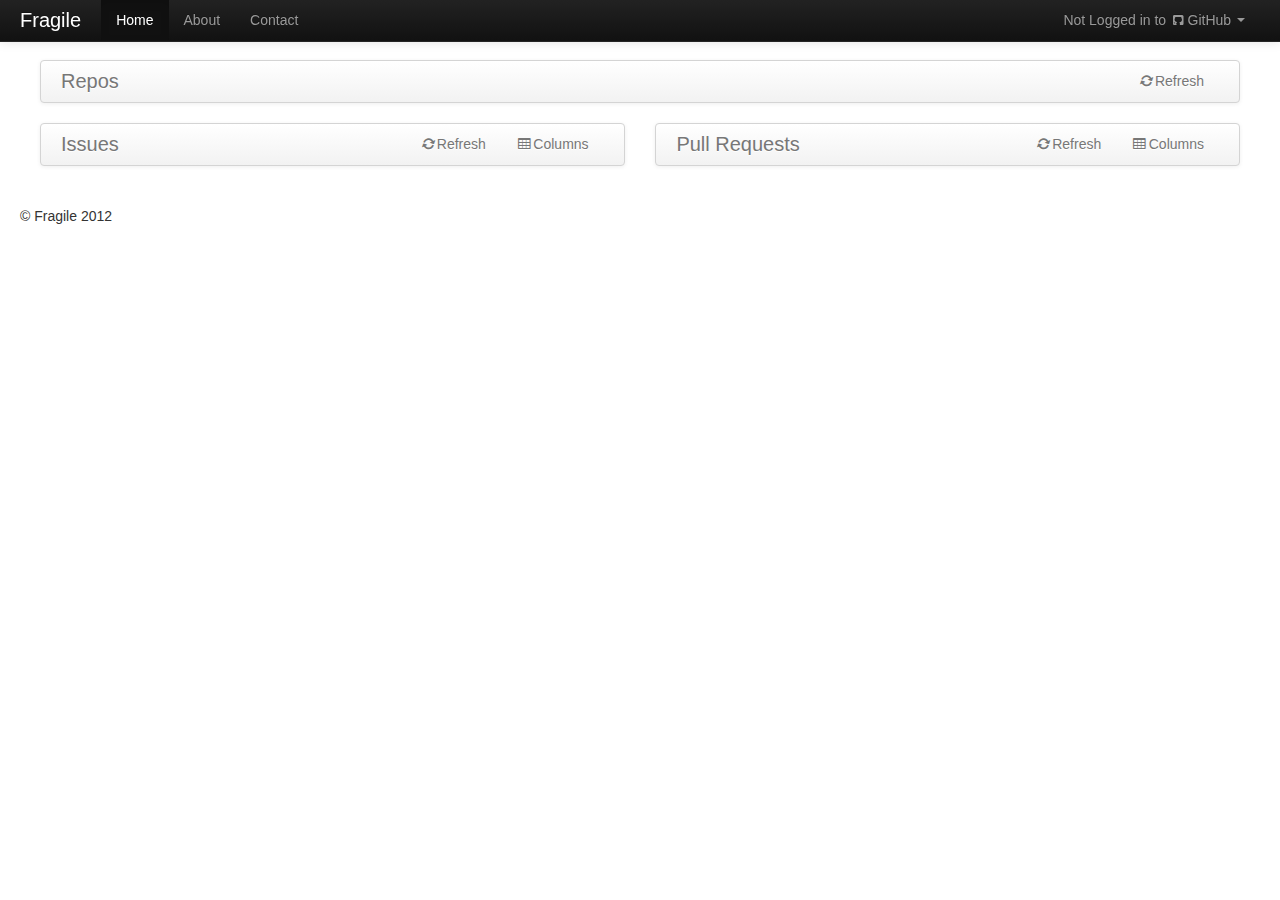
==== index.html @ 081d8a94 "first build that works, maybe" ====
<!DOCTYPE html>
<html lang="en">
  <head>
    <meta charset="utf-8">
    <title>Fragile</title>
    <meta name="viewport" content="width=device-width, initial-scale=1.0">
    <meta name="description" content="">
    <meta name="author" content="">
    
        <link rel="stylesheet" href="./css/fragile-min.css"/>
    
    <link rel="shortcut icon" href="static/favicon.png"/>

    <!-- Le HTML5 shim, for IE6-8 support of HTML5 elements -->
    <!--[if lt IE 9]>
      <script src="http://html5shim.googlecode.com/svn/trunk/html5.js"></script>
    <![endif]-->
  </head>

  <body>
<div class="navbar navbar-inverse navbar-fixed-top">
  <div class="navbar-inner">
    <div class="container-fluid">
      <a class="btn btn-navbar" data-toggle="collapse" data-target=".nav-collapse">
        <span class="icon-bar"></span>
        <span class="icon-bar"></span>
        <span class="icon-bar"></span>
      </a>
      <a class="brand title from_config" href="#"></a>
      <div class="nav-collapse collapse">
        <ul class="nav pull-right">
          <li class="dropdown">
              <a href="#" class="dropdown-toggle" data-toggle="dropdown">
                <span class="loggedin nope">
                  Not Logged in to <i class="icon-github-sign"></i>GitHub
                </span>
                <span class="loggedin yep">
                  <img class="avatar me" height="16" width="16"/>
                  <b class="me username">username</b>
                </span>
                <b class="caret"></b>
              </a>
              <ul class="dropdown-menu">
                <li class="loggedin nope action">
                  <a href="#" data-toggle="modal" data-target="#login">
                    Sign In
                  </a>
                </li>
                <li class="loggedin yep action">
                  <a href="#">Log Out</a>
                </li>
              </ul>
            </li>
        </ul>
        <ul class="nav">
          <li class="active"><a href="#">Home</a></li>
          <li><a href="#about">About</a></li>
          <li><a href="#contact">Contact</a></li>
        </ul>
      </div><!--/.nav-collapse -->
    </div>
  </div>
</div>

<div class="container-fluid">

<div class="container-fluid">
  <div class="row-fluid">
    <div id="repos" class="span12">
      <div class="navbar">
        <div class="navbar-inner">
          <a class="brand title" href="#repos" name="repos">Repos</a>
          <div class="brand file_path"></div>
          <ul class="nav pull-right">
            <li><a href="#" class="refresh">
              <i class="icon-refresh"></i>Refresh</a>
            </li>
          </ul>
        </div>
      </div>
      <div class="trees"></div>
    </div>
  </div>

  <div class="row-fluid">
    
    <div id="issues" class="span6">
      <div class="navbar">
        <div class="navbar-inner">
          <a class="brand" href="#issues" name="issues">
            Issues
          </a>
          <ul class="nav pull-right">
            <li>
              <a href="#" class="refresh">
                <i class="icon-refresh"></i>Refresh
              </a>
            </li>
            <li>
              <a href="#" class="columns" data-toggle="modal" data-target="#columns">
                <i class="icon-table"></i>Columns
              </a>
            </li>
          </ul>
        </div>
      </div>
      <table class="table table-condensed">
        <thead><tr></tr></thead>
        <tbody></tbody>
      </table>
    </div>
    
    <div id="pulls" class="span6">
      <div class="navbar">
        <div class="navbar-inner">
          <a class="brand" href="#pulls" name="pulls">
            Pull Requests
          </a>
          <ul class="nav pull-right">
            <li>
              <a href="#" class="refresh">
                <i class="icon-refresh"></i>Refresh
              </a>
            </li>
            <li>
              <a href="#" class="columns" data-toggle="modal" data-target="#columns">
                <i class="icon-table"></i>Columns
              </a>
            </li>
          </ul>
        </div>
      </div>
      <table class="table table-condensed">
        <thead><tr></tr></thead>
        <tbody></tbody>
      </table>
    </div>
    
  </div><!-- row -->
</div><!-- container -->


<!-- FORMS -->
  <div id="login" class="modal hide fade">
    <div class="modal-header">
      <button type="button" class="close" data-dismiss="modal" aria-hidden="true">&times;</button>
      <h3>Sign In to GitHub</h3>
    </div>
    <div class="modal-body">
      <p>Because this is just some JavaScript (and can't, therefore, store a 
         Client Secret), you'll have to log in with your GitHub username and 
         password. I am working on a backend OAuth authenticator that could be 
         deployed easily to Heroku or App Engine or something.
       
         <form class="form-inline">
           <input id="username" type="text" class="input-small" placeholder="Username">
           <input id="password" type="password" class="input-small" placeholder="Password">
         </form>
      </p>
    </div>
    <div class="modal-footer">
      <a href="#" class="btn" data-dismiss="modal">
        No, Thanks
      </a>
      <a href="#" class="btn btn-primary" data-dismiss="modal">
        <i class="icon-github"></i> Sign In
      </a>
    </div>
  </div>

  <div id="columns" class="modal hide fade">
    <div class="modal-header">
      <button type="button" class="close" data-dismiss="modal" aria-hidden="true">&times;</button>
      <h3>Columns for <span></span></h3>
    </div>
    <div class="modal-body">
      <table class="table">
        <thead>
          <tr>
            <th>Enabled</th>
            <th>Field</th>
            <th>Description<th>
          </tr>
        </thead>
        <tbody></tbody>
      </table>
    </div>
    <div class="modal-footer">
      <a href="#" class="btn" data-dismiss="modal">
        Cancel
      </a>
      <a href="#" class="btn btn-primary" data-dismiss="modal">
        <i class="icon-table"></i> Change
      </a>
    </div>
  </div>


  <footer>
    <p>&copy; <span class="from_config title"></span> 2012</p>
  </footer>
</div>
    
        <script type="text/javascript" src="./js/fragile-min.js"></script>
    
  </body>
  <!-- Font Awesome is licensed CC-BY-3.0: http://fortawesome.github.com/Font-Awesome -->
</html>
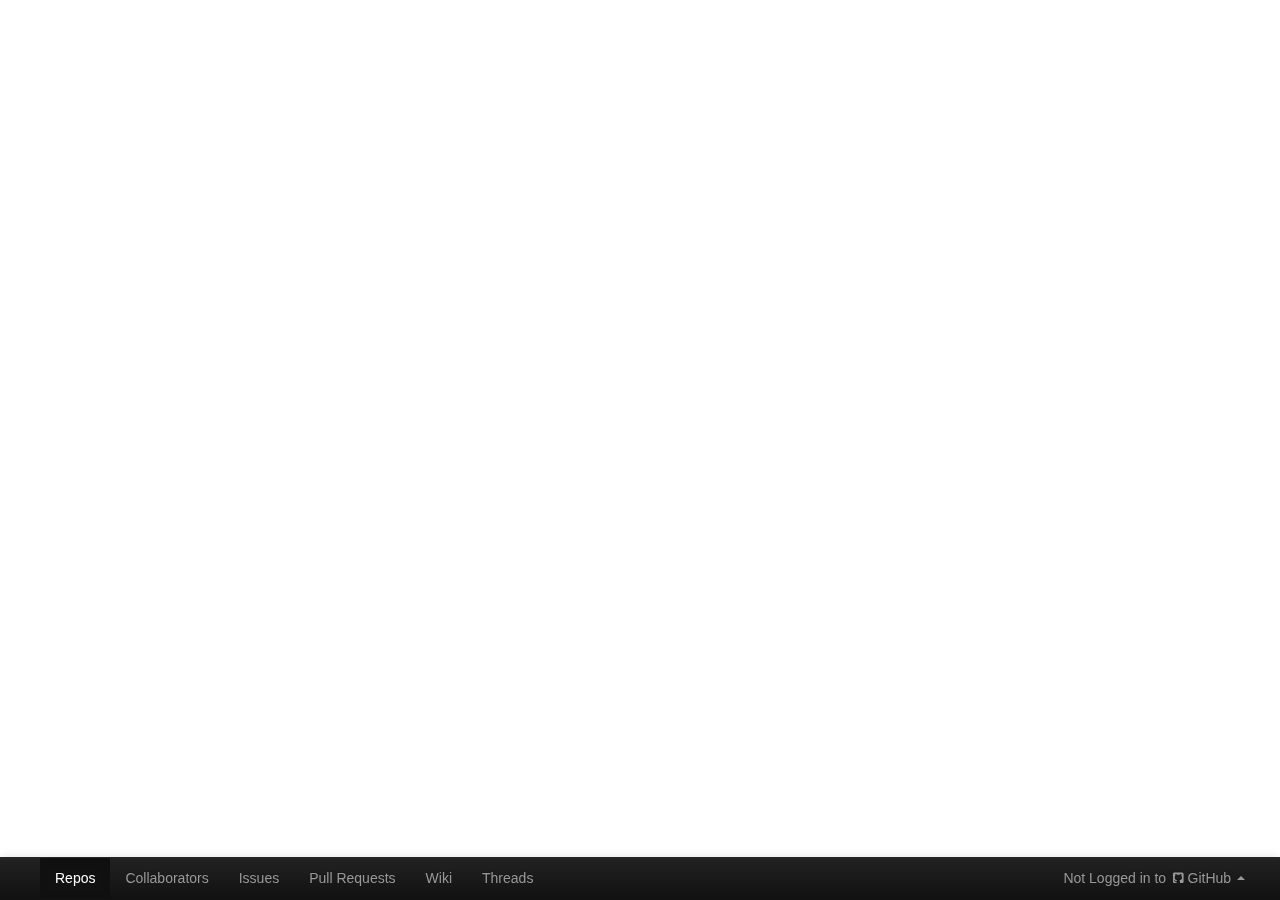
==== commit 46fc18c1: "generated from 6551c19b04f34975f67cbf8eeb39a95c3763919e" ====
--- a/index.html
+++ b/index.html
@@ -18,7 +18,7 @@
   </head>
 
   <body>
-<div class="navbar navbar-inverse navbar-fixed-top">
+<div class="navbar navbar-inverse navbar-fixed-bottom">
   <div class="navbar-inner">
     <div class="container-fluid">
       <a class="btn btn-navbar" data-toggle="collapse" data-target=".nav-collapse">
@@ -53,9 +53,12 @@
             </li>
         </ul>
         <ul class="nav">
-          <li class="active"><a href="#">Home</a></li>
-          <li><a href="#about">About</a></li>
-          <li><a href="#contact">Contact</a></li>
+          <li class="active"><a href="#repos">Repos</a></li>
+          <li><a href="#collaborators">Collaborators</a></li>
+          <li><a href="#issues">Issues</a></li>
+          <li><a href="#pr">Pull Requests</a></li>
+          <li><a href="#wiki" rel="tooltip" title="coming soon">Wiki</a></li>
+          <li><a href="#threads" rel="tooltip" title="coming soon">Threads</a></li>
         </ul>
       </div><!--/.nav-collapse -->
     </div>
@@ -63,7 +66,8 @@
 </div>
 
 <div class="container-fluid">
-
+<div id="landing"></div>
+<div id="app">
 <div class="container-fluid">
   <div class="row-fluid">
     <div id="repos" class="span12">
@@ -138,7 +142,7 @@
     
   </div><!-- row -->
 </div><!-- container -->
-
+</div></div>
 
 <!-- FORMS -->
   <div id="login" class="modal hide fade">
@@ -194,15 +198,15 @@
       </a>
     </div>
   </div>
-
-
-  <footer>
-    <p>&copy; <span class="from_config title"></span> 2012</p>
-  </footer>
 </div>
     
         <script type="text/javascript" src="./js/fragile-min.js"></script>
     
+    <script type="text/javascript">
+      ;(function(){
+        // fire it up
+        fragile("./").init();
+      }).call(this);
+    </script>
   </body>
-  <!-- Font Awesome is licensed CC-BY-3.0: http://fortawesome.github.com/Font-Awesome -->
 </html>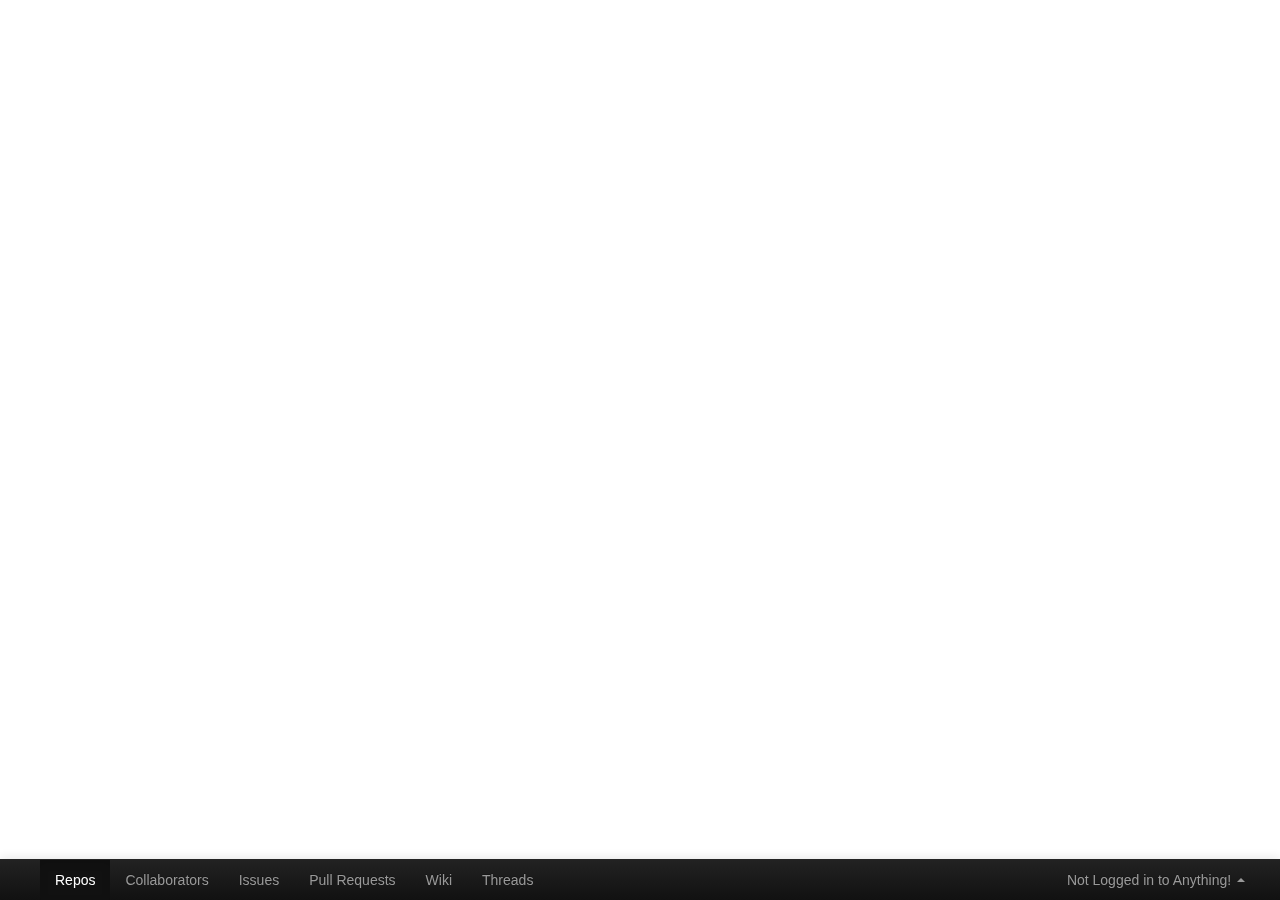
==== commit 738f8aab: "Automated build of fragile@fcb769897c1a6ca6f621d015d8c9dbe917ebb8a1" ====
--- a/index.html
+++ b/index.html
@@ -7,9 +7,8 @@
     <meta name="description" content="">
     <meta name="author" content="">
     
-        <link rel="stylesheet" href="./css/fragile-min.css"/>
-    
-    <link rel="shortcut icon" href="static/favicon.png"/>
+        <link rel="stylesheet" href="./fragile-min.css?1882f51b"/>
+    
 
     <!-- Le HTML5 shim, for IE6-8 support of HTML5 elements -->
     <!--[if lt IE 9]>
@@ -29,25 +28,47 @@
       <a class="brand title from_config" href="#"></a>
       <div class="nav-collapse collapse">
         <ul class="nav pull-right">
-          <li class="dropdown">
+          <li class="dropdown dropup">
               <a href="#" class="dropdown-toggle" data-toggle="dropdown">
                 <span class="loggedin nope">
-                  Not Logged in to <i class="icon-github-sign"></i>GitHub
+                  Not Logged in to Anything!
                 </span>
+                <div class="loggedin trying progress progress-striped active">
+                  <div class="bar" style="width: 100%;"></div>
+                </div>
                 <span class="loggedin yep">
-                  <img class="avatar me" height="16" width="16"/>
+                  <img src="" class="avatar me" height="16" width="16"/>
                   <b class="me username">username</b>
                 </span>
                 <b class="caret"></b>
               </a>
               <ul class="dropdown-menu">
-                <li class="loggedin nope action">
-                  <a href="#" data-toggle="modal" data-target="#login">
-                    Sign In
+                <li class="dropdown-submenu pull-left">
+                  <a href="#">
+                    <i class="icon-github-sign"></i>GitHub
                   </a>
-                </li>
-                <li class="loggedin yep action">
-                  <a href="#">Log Out</a>
+                  <ul class="dropdown-menu">
+                    <li class="loggedin nope action">
+                      <a href="#" data-toggle="modal" data-target="#login" data-method="basic">
+                        Basic Sign In
+                        <span class="label label-warning">Less Secure</label>
+                      </a>
+                    </li>
+                    <li class="loggedin nope">
+                      <a href="#" id="oauth-login">
+                        OAuth Sign In
+                        <span class="label label-info">More Secure</label>
+                      </a>
+                    </li>
+                    <li>
+                      <a href="#" id="forget-oauth">
+                        Forget OAuth Tokens
+                      </a>
+                    </li>
+                    <li class="loggedin yep action">
+                      <a href="#">Log Out</a>
+                    </li>
+                  </ul>
                 </li>
               </ul>
             </li>
@@ -199,11 +220,15 @@
     </div>
   </div>
 </div>
-    
-        <script type="text/javascript" src="./js/fragile-min.js"></script>
+    <!-- jquery breaks compression method, apparently -->
+    <script type="text/javascript" src="./jquery-1.8.3.min.js"></script>
+    
+    <script type="text/javascript" src="./fragile-min.js?85dc5494"></script>
+    
     
     <script type="text/javascript">
       ;(function(){
+        fragile.GH = {CLIENT_ID: "7ab73a402a063026a261"};
         // fire it up
         fragile("./").init();
       }).call(this);
--- a/fragile-min.css
+++ b/fragile-min.css
@@ -0,0 +1 @@
+.clearfix:before,.clearfix:after{display:table;content:"";line-height:0}.clearfix:after{clear:both}.hide-text{font:0/0 a;color:transparent;text-shadow:none;background-color:transparent;border:0}.input-block-level{display:block;width:100%;min-height:30px;-webkit-box-sizing:border-box;-moz-box-sizing:border-box;box-sizing:border-box}article,aside,details,figcaption,figure,footer,header,hgroup,nav,section{display:block}audio,canvas,video{display:inline-block}audio:not([controls]){display:none}html{font-size:100%;-webkit-text-size-adjust:100%;-ms-text-size-adjust:100%}a:focus{outline:thin dotted #333;outline:5px auto -webkit-focus-ring-color;outline-offset:-2px}a:hover,a:active{outline:0}sub,sup{position:relative;font-size:75%;line-height:0;vertical-align:baseline}sup{top:-.5em}sub{bottom:-.25em}img{max-width:100%;width:auto;height:auto;vertical-align:middle;border:0;-ms-interpolation-mode:bicubic}#map_canvas img,.google-maps img{max-width:none}button,input,select,textarea{margin:0;font-size:100%;vertical-align:middle}button,input{line-height:normal}button::-moz-focus-inner,input::-moz-focus-inner{padding:0;border:0}button,html input[type="button"],input[type="reset"],input[type="submit"]{-webkit-appearance:button;cursor:pointer}input[type="search"]{-webkit-box-sizing:content-box;-moz-box-sizing:content-box;box-sizing:content-box;-webkit-appearance:textfield}input[type="search"]::-webkit-search-decoration,input[type="search"]::-webkit-search-cancel-button{-webkit-appearance:none}textarea{overflow:auto;vertical-align:top}body{margin:0;font-family:"Helvetica Neue",Helvetica,Arial,sans-serif;font-size:14px;line-height:20px;color:#333;background-color:#fff}a{color:#08c;text-decoration:none}a:hover{color:#005580;text-decoration:underline}.img-rounded{-webkit-border-radius:6px;-moz-border-radius:6px;border-radius:6px}.img-polaroid{padding:4px;background-color:#fff;border:1px solid #ccc;border:1px solid rgba(0,0,0,.2);-webkit-box-shadow:0 1px 3px rgba(0,0,0,.1);-moz-box-shadow:0 1px 3px rgba(0,0,0,.1);box-shadow:0 1px 3px rgba(0,0,0,.1)}.img-circle{-webkit-border-radius:500px;-moz-border-radius:500px;border-radius:500px}.row{margin-left:-20px}.row:before,.row:after{display:table;content:"";line-height:0}.row:after{clear:both}[class*="span"]{float:left;min-height:1px;margin-left:20px}.container,.navbar-static-top .container,.navbar-fixed-top .container,.navbar-fixed-bottom .container{width:940px}.span12{width:940px}.span11{width:860px}.span10{width:780px}.span9{width:700px}.span8{width:620px}.span7{width:540px}.span6{width:460px}.span5{width:380px}.span4{width:300px}.span3{width:220px}.span2{width:140px}.span1{width:60px}.offset12{margin-left:980px}.offset11{margin-left:900px}.offset10{margin-left:820px}.offset9{margin-left:740px}.offset8{margin-left:660px}.offset7{margin-left:580px}.offset6{margin-left:500px}.offset5{margin-left:420px}.offset4{margin-left:340px}.offset3{margin-left:260px}.offset2{margin-left:180px}.offset1{margin-left:100px}.row-fluid{width:100%}.row-fluid:before,.row-fluid:after{display:table;content:"";line-height:0}.row-fluid:after{clear:both}.row-fluid [class*="span"]{display:block;width:100%;min-height:30px;-webkit-box-sizing:border-box;-moz-box-sizing:border-box;box-sizing:border-box;float:left;margin-left:2.12765957447%}.row-fluid [class*="span"]:first-child{margin-left:0}.row-fluid .controls-row [class*="span"]+[class*="span"]{margin-left:2.12765957447%}.row-fluid .span12{width:100%}.row-fluid .span11{width:91.4893617021%}.row-fluid .span10{width:82.9787234043%}.row-fluid .span9{width:74.4680851064%}.row-fluid .span8{width:65.9574468085%}.row-fluid .span7{width:57.4468085106%}.row-fluid .span6{width:48.9361702128%}.row-fluid .span5{width:40.4255319149%}.row-fluid .span4{width:31.914893617%}.row-fluid .span3{width:23.4042553191%}.row-fluid .span2{width:14.8936170213%}.row-fluid .span1{width:6.3829787234%}.row-fluid .offset12{margin-left:104.255319149%}.row-fluid .offset12:first-child{margin-left:102.127659574%}.row-fluid .offset11{margin-left:95.7446808511%}.row-fluid .offset11:first-child{margin-left:93.6170212766%}.row-fluid .offset10{margin-left:87.2340425532%}.row-fluid .offset10:first-child{margin-left:85.1063829787%}.row-fluid .offset9{margin-left:78.7234042553%}.row-fluid .offset9:first-child{margin-left:76.5957446809%}.row-fluid .offset8{margin-left:70.2127659574%}.row-fluid .offset8:first-child{margin-left:68.085106383%}.row-fluid .offset7{margin-left:61.7021276596%}.row-fluid .offset7:first-child{margin-left:59.5744680851%}.row-fluid .offset6{margin-left:53.1914893617%}.row-fluid .offset6:first-child{margin-left:51.0638297872%}.row-fluid .offset5{margin-left:44.6808510638%}.row-fluid .offset5:first-child{margin-left:42.5531914894%}.row-fluid .offset4{margin-left:36.170212766%}.row-fluid .offset4:first-child{margin-left:34.0425531915%}.row-fluid .offset3{margin-left:27.6595744681%}.row-fluid .offset3:first-child{margin-left:25.5319148936%}.row-fluid .offset2{margin-left:19.1489361702%}.row-fluid .offset2:first-child{margin-left:17.0212765957%}.row-fluid .offset1{margin-left:10.6382978723%}.row-fluid .offset1:first-child{margin-left:8.51063829787%}[class*="span"].hide,.row-fluid [class*="span"].hide{display:none}[class*="span"].pull-right,.row-fluid [class*="span"].pull-right{float:right}.container{margin-right:auto;margin-left:auto}.container:before,.container:after{display:table;content:"";line-height:0}.container:after{clear:both}.container-fluid{padding-right:20px;padding-left:20px}.container-fluid:before,.container-fluid:after{display:table;content:"";line-height:0}.container-fluid:after{clear:both}p{margin:0 0 10px}.lead{margin-bottom:20px;font-size:21px;font-weight:200;line-height:30px}small{font-size:85%}strong{font-weight:bold}em{font-style:italic}cite{font-style:normal}.muted{color:#999}.text-warning{color:#c09853}a.text-warning:hover{color:#a47e3c}.text-error{color:#b94a48}a.text-error:hover{color:#953b39}.text-info{color:#3a87ad}a.text-info:hover{color:#2d6987}.text-success{color:#468847}a.text-success:hover{color:#356635}h1,h2,h3,h4,h5,h6{margin:10px 0;font-family:inherit;font-weight:bold;line-height:20px;color:inherit;text-rendering:optimizelegibility}h1 small,h2 small,h3 small,h4 small,h5 small,h6 small{font-weight:normal;line-height:1;color:#999}h1,h2,h3{line-height:40px}h1{font-size:38.5px}h2{font-size:31.5px}h3{font-size:24.5px}h4{font-size:17.5px}h5{font-size:14px}h6{font-size:11.9px}h1 small{font-size:24.5px}h2 small{font-size:17.5px}h3 small{font-size:14px}h4 small{font-size:14px}.page-header{padding-bottom:9px;margin:20px 0 30px;border-bottom:1px solid #eee}ul,ol{padding:0;margin:0 0 10px 25px}ul ul,ul ol,ol ol,ol ul{margin-bottom:0}li{line-height:20px}ul.unstyled,ol.unstyled{margin-left:0;list-style:none}dl{margin-bottom:20px}dt,dd{line-height:20px}dt{font-weight:bold}dd{margin-left:10px}.dl-horizontal:before,.dl-horizontal:after{display:table;content:"";line-height:0}.dl-horizontal:after{clear:both}.dl-horizontal dt{float:left;width:160px;clear:left;text-align:right;overflow:hidden;text-overflow:ellipsis;white-space:nowrap}.dl-horizontal dd{margin-left:180px}hr{margin:20px 0;border:0;border-top:1px solid #eee;border-bottom:1px solid #fff}abbr[title],abbr[data-original-title]{cursor:help;border-bottom:1px dotted #999}abbr.initialism{font-size:90%;text-transform:uppercase}blockquote{padding:0 0 0 15px;margin:0 0 20px;border-left:5px solid #eee}blockquote p{margin-bottom:0;font-size:16px;font-weight:300;line-height:25px}blockquote small{display:block;line-height:20px;color:#999}blockquote small:before{content:"— "}blockquote.pull-right{float:right;padding-right:15px;padding-left:0;border-right:5px solid #eee;border-left:0}blockquote.pull-right p,blockquote.pull-right small{text-align:right}blockquote.pull-right small:before{content:""}blockquote.pull-right small:after{content:" —"}q:before,q:after,blockquote:before,blockquote:after{content:""}address{display:block;margin-bottom:20px;font-style:normal;line-height:20px}code,pre{padding:0 3px 2px;font-family:Monaco,Menlo,Consolas,"Courier New",monospace;font-size:12px;color:#333;-webkit-border-radius:3px;-moz-border-radius:3px;border-radius:3px}code{padding:2px 4px;color:#d14;background-color:#f7f7f9;border:1px solid #e1e1e8}pre{display:block;padding:9.5px;margin:0 0 10px;font-size:13px;line-height:20px;word-break:break-all;word-wrap:break-word;white-space:pre;white-space:pre-wrap;background-color:#f5f5f5;border:1px solid #ccc;border:1px solid rgba(0,0,0,.15);-webkit-border-radius:4px;-moz-border-radius:4px;border-radius:4px}pre.prettyprint{margin-bottom:20px}pre code{padding:0;color:inherit;background-color:transparent;border:0}.pre-scrollable{max-height:340px;overflow-y:scroll}.label,.badge{display:inline-block;padding:2px 4px;font-size:11.844px;font-weight:bold;line-height:14px;color:#fff;vertical-align:baseline;white-space:nowrap;text-shadow:0 -1px 0 rgba(0,0,0,.25);background-color:#999}.label{-webkit-border-radius:3px;-moz-border-radius:3px;border-radius:3px}.badge{padding-left:9px;padding-right:9px;-webkit-border-radius:9px;-moz-border-radius:9px;border-radius:9px}a.label:hover,a.badge:hover{color:#fff;text-decoration:none;cursor:pointer}.label-important,.badge-important{background-color:#b94a48}.label-important[href],.badge-important[href]{background-color:#953b39}.label-warning,.badge-warning{background-color:#f89406}.label-warning[href],.badge-warning[href]{background-color:#c67605}.label-success,.badge-success{background-color:#468847}.label-success[href],.badge-success[href]{background-color:#356635}.label-info,.badge-info{background-color:#3a87ad}.label-info[href],.badge-info[href]{background-color:#2d6987}.label-inverse,.badge-inverse{background-color:#333}.label-inverse[href],.badge-inverse[href]{background-color:#1a1a1a}.btn .label,.btn .badge{position:relative;top:-1px}.btn-mini .label,.btn-mini .badge{top:0}table{max-width:100%;background-color:transparent;border-collapse:collapse;border-spacing:0}.table{width:100%;margin-bottom:20px}.table th,.table td{padding:8px;line-height:20px;text-align:left;vertical-align:top;border-top:1px solid #ddd}.table th{font-weight:bold}.table thead th{vertical-align:bottom}.table caption+thead tr:first-child th,.table caption+thead tr:first-child td,.table colgroup+thead tr:first-child th,.table colgroup+thead tr:first-child td,.table thead:first-child tr:first-child th,.table thead:first-child tr:first-child td{border-top:0}.table tbody+tbody{border-top:2px solid #ddd}.table-condensed th,.table-condensed td{padding:4px 5px}.table-bordered{border:1px solid #ddd;border-collapse:separate;border-left:0;-webkit-border-radius:4px;-moz-border-radius:4px;border-radius:4px}.table-bordered th,.table-bordered td{border-left:1px solid #ddd}.table-bordered caption+thead tr:first-child th,.table-bordered caption+tbody tr:first-child th,.table-bordered caption+tbody tr:first-child td,.table-bordered colgroup+thead tr:first-child th,.table-bordered colgroup+tbody tr:first-child th,.table-bordered colgroup+tbody tr:first-child td,.table-bordered thead:first-child tr:first-child th,.table-bordered tbody:first-child tr:first-child th,.table-bordered tbody:first-child tr:first-child td{border-top:0}.table-bordered thead:first-child tr:first-child th:first-child,.table-bordered tbody:first-child tr:first-child td:first-child{-webkit-border-top-left-radius:4px;border-top-left-radius:4px;-moz-border-radius-topleft:4px}.table-bordered thead:first-child tr:first-child th:last-child,.table-bordered tbody:first-child tr:first-child td:last-child{-webkit-border-top-right-radius:4px;border-top-right-radius:4px;-moz-border-radius-topright:4px}.table-bordered thead:last-child tr:last-child th:first-child,.table-bordered tbody:last-child tr:last-child td:first-child,.table-bordered tfoot:last-child tr:last-child td:first-child{-webkit-border-radius:0 0 0 4px;-moz-border-radius:0 0 0 4px;border-radius:0 0 0 4px;-webkit-border-bottom-left-radius:4px;border-bottom-left-radius:4px;-moz-border-radius-bottomleft:4px}.table-bordered thead:last-child tr:last-child th:last-child,.table-bordered tbody:last-child tr:last-child td:last-child,.table-bordered tfoot:last-child tr:last-child td:last-child{-webkit-border-bottom-right-radius:4px;border-bottom-right-radius:4px;-moz-border-radius-bottomright:4px}.table-bordered caption+thead tr:first-child th:first-child,.table-bordered caption+tbody tr:first-child td:first-child,.table-bordered colgroup+thead tr:first-child th:first-child,.table-bordered colgroup+tbody tr:first-child td:first-child{-webkit-border-top-left-radius:4px;border-top-left-radius:4px;-moz-border-radius-topleft:4px}.table-bordered caption+thead tr:first-child th:last-child,.table-bordered caption+tbody tr:first-child td:last-child,.table-bordered colgroup+thead tr:first-child th:last-child,.table-bordered colgroup+tbody tr:first-child td:last-child{-webkit-border-top-right-radius:4px;border-top-right-radius:4px;-moz-border-radius-topright:4px}.table-striped tbody tr:nth-child(odd) td,.table-striped tbody tr:nth-child(odd) th{background-color:#f9f9f9}.table-hover tbody tr:hover td,.table-hover tbody tr:hover th{background-color:#f5f5f5}table td[class*="span"],table th[class*="span"],.row-fluid table td[class*="span"],.row-fluid table th[class*="span"]{display:table-cell;float:none;margin-left:0}.table td.span1,.table th.span1{float:none;width:44px;margin-left:0}.table td.span2,.table th.span2{float:none;width:124px;margin-left:0}.table td.span3,.table th.span3{float:none;width:204px;margin-left:0}.table td.span4,.table th.span4{float:none;width:284px;margin-left:0}.table td.span5,.table th.span5{float:none;width:364px;margin-left:0}.table td.span6,.table th.span6{float:none;width:444px;margin-left:0}.table td.span7,.table th.span7{float:none;width:524px;margin-left:0}.table td.span8,.table th.span8{float:none;width:604px;margin-left:0}.table td.span9,.table th.span9{float:none;width:684px;margin-left:0}.table td.span10,.table th.span10{float:none;width:764px;margin-left:0}.table td.span11,.table th.span11{float:none;width:844px;margin-left:0}.table td.span12,.table th.span12{float:none;width:924px;margin-left:0}.table tbody tr.success td{background-color:#dff0d8}.table tbody tr.error td{background-color:#f2dede}.table tbody tr.warning td{background-color:#fcf8e3}.table tbody tr.info td{background-color:#d9edf7}.table-hover tbody tr.success:hover td{background-color:#d0e9c6}.table-hover tbody tr.error:hover td{background-color:#ebcccc}.table-hover tbody tr.warning:hover td{background-color:#faf2cc}.table-hover tbody tr.info:hover td{background-color:#c4e3f3}form{margin:0 0 20px}fieldset{padding:0;margin:0;border:0}legend{display:block;width:100%;padding:0;margin-bottom:20px;font-size:21px;line-height:40px;color:#333;border:0;border-bottom:1px solid #e5e5e5}legend small{font-size:15px;color:#999}label,input,button,select,textarea{font-size:14px;font-weight:normal;line-height:20px}input,button,select,textarea{font-family:"Helvetica Neue",Helvetica,Arial,sans-serif}label{display:block;margin-bottom:5px}select,textarea,input[type="text"],input[type="password"],input[type="datetime"],input[type="datetime-local"],input[type="date"],input[type="month"],input[type="time"],input[type="week"],input[type="number"],input[type="email"],input[type="url"],input[type="search"],input[type="tel"],input[type="color"],.uneditable-input{display:inline-block;height:20px;padding:4px 6px;margin-bottom:10px;font-size:14px;line-height:20px;color:#555;-webkit-border-radius:4px;-moz-border-radius:4px;border-radius:4px;vertical-align:middle}input,textarea,.uneditable-input{width:206px}textarea{height:auto}textarea,input[type="text"],input[type="password"],input[type="datetime"],input[type="datetime-local"],input[type="date"],input[type="month"],input[type="time"],input[type="week"],input[type="number"],input[type="email"],input[type="url"],input[type="search"],input[type="tel"],input[type="color"],.uneditable-input{background-color:#fff;border:1px solid #ccc;-webkit-box-shadow:inset 0 1px 1px rgba(0,0,0,.075);-moz-box-shadow:inset 0 1px 1px rgba(0,0,0,.075);box-shadow:inset 0 1px 1px rgba(0,0,0,.075);-webkit-transition:border linear .2s,box-shadow linear .2s;-moz-transition:border linear .2s,box-shadow linear .2s;-o-transition:border linear .2s,box-shadow linear .2s;transition:border linear .2s,box-shadow linear .2s}textarea:focus,input[type="text"]:focus,input[type="password"]:focus,input[type="datetime"]:focus,input[type="datetime-local"]:focus,input[type="date"]:focus,input[type="month"]:focus,input[type="time"]:focus,input[type="week"]:focus,input[type="number"]:focus,input[type="email"]:focus,input[type="url"]:focus,input[type="search"]:focus,input[type="tel"]:focus,input[type="color"]:focus,.uneditable-input:focus{border-color:rgba(82,168,236,.8);outline:0;outline:thin dotted;-webkit-box-shadow:inset 0 1px 1px rgba(0,0,0,.075),0 0 8px rgba(82,168,236,.6);-moz-box-shadow:inset 0 1px 1px rgba(0,0,0,.075),0 0 8px rgba(82,168,236,.6);box-shadow:inset 0 1px 1px rgba(0,0,0,.075),0 0 8px rgba(82,168,236,.6)}input[type="radio"],input[type="checkbox"]{margin:4px 0 0;margin-top:1px;line-height:normal;cursor:pointer}input[type="file"],input[type="image"],input[type="submit"],input[type="reset"],input[type="button"],input[type="radio"],input[type="checkbox"]{width:auto}select,input[type="file"]{height:30px;line-height:30px}select{width:220px;border:1px solid #ccc;background-color:#fff}select[multiple],select[size]{height:auto}select:focus,input[type="file"]:focus,input[type="radio"]:focus,input[type="checkbox"]:focus{outline:thin dotted #333;outline:5px auto -webkit-focus-ring-color;outline-offset:-2px}.uneditable-input,.uneditable-textarea{color:#999;background-color:#fcfcfc;border-color:#ccc;-webkit-box-shadow:inset 0 1px 2px rgba(0,0,0,.025);-moz-box-shadow:inset 0 1px 2px rgba(0,0,0,.025);box-shadow:inset 0 1px 2px rgba(0,0,0,.025);cursor:not-allowed}.uneditable-input{overflow:hidden;white-space:nowrap}.uneditable-textarea{width:auto;height:auto}input:-moz-placeholder,textarea:-moz-placeholder{color:#999}input:-ms-input-placeholder,textarea:-ms-input-placeholder{color:#999}input::-webkit-input-placeholder,textarea::-webkit-input-placeholder{color:#999}.radio,.checkbox{min-height:20px;padding-left:20px}.radio input[type="radio"],.checkbox input[type="checkbox"]{float:left;margin-left:-20px}.controls>.radio:first-child,.controls>.checkbox:first-child{padding-top:5px}.radio.inline,.checkbox.inline{display:inline-block;padding-top:5px;margin-bottom:0;vertical-align:middle}.radio.inline+.radio.inline,.checkbox.inline+.checkbox.inline{margin-left:10px}.input-mini{width:60px}.input-small{width:90px}.input-medium{width:150px}.input-large{width:210px}.input-xlarge{width:270px}.input-xxlarge{width:530px}input[class*="span"],select[class*="span"],textarea[class*="span"],.uneditable-input[class*="span"],.row-fluid input[class*="span"],.row-fluid select[class*="span"],.row-fluid textarea[class*="span"],.row-fluid .uneditable-input[class*="span"]{float:none;margin-left:0}.input-append input[class*="span"],.input-append .uneditable-input[class*="span"],.input-prepend input[class*="span"],.input-prepend .uneditable-input[class*="span"],.row-fluid input[class*="span"],.row-fluid select[class*="span"],.row-fluid textarea[class*="span"],.row-fluid .uneditable-input[class*="span"],.row-fluid .input-prepend [class*="span"],.row-fluid .input-append [class*="span"]{display:inline-block}input,textarea,.uneditable-input{margin-left:0}.controls-row [class*="span"]+[class*="span"]{margin-left:20px}input.span12,textarea.span12,.uneditable-input.span12{width:926px}input.span11,textarea.span11,.uneditable-input.span11{width:846px}input.span10,textarea.span10,.uneditable-input.span10{width:766px}input.span9,textarea.span9,.uneditable-input.span9{width:686px}input.span8,textarea.span8,.uneditable-input.span8{width:606px}input.span7,textarea.span7,.uneditable-input.span7{width:526px}input.span6,textarea.span6,.uneditable-input.span6{width:446px}input.span5,textarea.span5,.uneditable-input.span5{width:366px}input.span4,textarea.span4,.uneditable-input.span4{width:286px}input.span3,textarea.span3,.uneditable-input.span3{width:206px}input.span2,textarea.span2,.uneditable-input.span2{width:126px}input.span1,textarea.span1,.uneditable-input.span1{width:46px}.controls-row:before,.controls-row:after{display:table;content:"";line-height:0}.controls-row:after{clear:both}.controls-row [class*="span"],.row-fluid .controls-row [class*="span"]{float:left}.controls-row .checkbox[class*="span"],.controls-row .radio[class*="span"]{padding-top:5px}input[disabled],select[disabled],textarea[disabled],input[readonly],select[readonly],textarea[readonly]{cursor:not-allowed;background-color:#eee}input[type="radio"][disabled],input[type="checkbox"][disabled],input[type="radio"][readonly],input[type="checkbox"][readonly]{background-color:transparent}.control-group.warning>label,.control-group.warning .help-block,.control-group.warning .help-inline{color:#c09853}.control-group.warning .checkbox,.control-group.warning .radio,.control-group.warning input,.control-group.warning select,.control-group.warning textarea{color:#c09853}.control-group.warning input,.control-group.warning select,.control-group.warning textarea{border-color:#c09853;-webkit-box-shadow:inset 0 1px 1px rgba(0,0,0,.075);-moz-box-shadow:inset 0 1px 1px rgba(0,0,0,.075);box-shadow:inset 0 1px 1px rgba(0,0,0,.075)}.control-group.warning input:focus,.control-group.warning select:focus,.control-group.warning textarea:focus{border-color:#a47e3c;-webkit-box-shadow:inset 0 1px 1px rgba(0,0,0,.075),0 0 6px #dbc59e;-moz-box-shadow:inset 0 1px 1px rgba(0,0,0,.075),0 0 6px #dbc59e;box-shadow:inset 0 1px 1px rgba(0,0,0,.075),0 0 6px #dbc59e}.control-group.warning .input-prepend .add-on,.control-group.warning .input-append .add-on{color:#c09853;background-color:#fcf8e3;border-color:#c09853}.control-group.error>label,.control-group.error .help-block,.control-group.error .help-inline{color:#b94a48}.control-group.error .checkbox,.control-group.error .radio,.control-group.error input,.control-group.error select,.control-group.error textarea{color:#b94a48}.control-group.error input,.control-group.error select,.control-group.error textarea{border-color:#b94a48;-webkit-box-shadow:inset 0 1px 1px rgba(0,0,0,.075);-moz-box-shadow:inset 0 1px 1px rgba(0,0,0,.075);box-shadow:inset 0 1px 1px rgba(0,0,0,.075)}.control-group.error input:focus,.control-group.error select:focus,.control-group.error textarea:focus{border-color:#953b39;-webkit-box-shadow:inset 0 1px 1px rgba(0,0,0,.075),0 0 6px #d59392;-moz-box-shadow:inset 0 1px 1px rgba(0,0,0,.075),0 0 6px #d59392;box-shadow:inset 0 1px 1px rgba(0,0,0,.075),0 0 6px #d59392}.control-group.error .input-prepend .add-on,.control-group.error .input-append .add-on{color:#b94a48;background-color:#f2dede;border-color:#b94a48}.control-group.success>label,.control-group.success .help-block,.control-group.success .help-inline{color:#468847}.control-group.success .checkbox,.control-group.success .radio,.control-group.success input,.control-group.success select,.control-group.success textarea{color:#468847}.control-group.success input,.control-group.success select,.control-group.success textarea{border-color:#468847;-webkit-box-shadow:inset 0 1px 1px rgba(0,0,0,.075);-moz-box-shadow:inset 0 1px 1px rgba(0,0,0,.075);box-shadow:inset 0 1px 1px rgba(0,0,0,.075)}.control-group.success input:focus,.control-group.success select:focus,.control-group.success textarea:focus{border-color:#356635;-webkit-box-shadow:inset 0 1px 1px rgba(0,0,0,.075),0 0 6px #7aba7b;-moz-box-shadow:inset 0 1px 1px rgba(0,0,0,.075),0 0 6px #7aba7b;box-shadow:inset 0 1px 1px rgba(0,0,0,.075),0 0 6px #7aba7b}.control-group.success .input-prepend .add-on,.control-group.success .input-append .add-on{color:#468847;background-color:#dff0d8;border-color:#468847}.control-group.info>label,.control-group.info .help-block,.control-group.info .help-inline{color:#3a87ad}.control-group.info .checkbox,.control-group.info .radio,.control-group.info input,.control-group.info select,.control-group.info textarea{color:#3a87ad}.control-group.info input,.control-group.info select,.control-group.info textarea{border-color:#3a87ad;-webkit-box-shadow:inset 0 1px 1px rgba(0,0,0,.075);-moz-box-shadow:inset 0 1px 1px rgba(0,0,0,.075);box-shadow:inset 0 1px 1px rgba(0,0,0,.075)}.control-group.info input:focus,.control-group.info select:focus,.control-group.info textarea:focus{border-color:#2d6987;-webkit-box-shadow:inset 0 1px 1px rgba(0,0,0,.075),0 0 6px #7ab5d3;-moz-box-shadow:inset 0 1px 1px rgba(0,0,0,.075),0 0 6px #7ab5d3;box-shadow:inset 0 1px 1px rgba(0,0,0,.075),0 0 6px #7ab5d3}.control-group.info .input-prepend .add-on,.control-group.info .input-append .add-on{color:#3a87ad;background-color:#d9edf7;border-color:#3a87ad}input:focus:required:invalid,textarea:focus:required:invalid,select:focus:required:invalid{color:#b94a48;border-color:#ee5f5b}input:focus:required:invalid:focus,textarea:focus:required:invalid:focus,select:focus:required:invalid:focus{border-color:#e9322d;-webkit-box-shadow:0 0 6px #f8b9b7;-moz-box-shadow:0 0 6px #f8b9b7;box-shadow:0 0 6px #f8b9b7}.form-actions{padding:19px 20px 20px;margin-top:20px;margin-bottom:20px;background-color:#f5f5f5;border-top:1px solid #e5e5e5}.form-actions:before,.form-actions:after{display:table;content:"";line-height:0}.form-actions:after{clear:both}.help-block,.help-inline{color:#595959}.help-block{display:block;margin-bottom:10px}.help-inline{display:inline-block;vertical-align:middle;padding-left:5px}.input-append,.input-prepend{margin-bottom:5px;font-size:0;white-space:nowrap}.input-append input,.input-prepend input,.input-append select,.input-prepend select,.input-append .uneditable-input,.input-prepend .uneditable-input,.input-append .dropdown-menu,.input-prepend .dropdown-menu{font-size:14px}.input-append input,.input-prepend input,.input-append select,.input-prepend select,.input-append .uneditable-input,.input-prepend .uneditable-input{position:relative;margin-bottom:0;vertical-align:top;-webkit-border-radius:0 4px 4px 0;-moz-border-radius:0 4px 4px 0;border-radius:0 4px 4px 0}.input-append input:focus,.input-prepend input:focus,.input-append select:focus,.input-prepend select:focus,.input-append .uneditable-input:focus,.input-prepend .uneditable-input:focus{z-index:2}.input-append .add-on,.input-prepend .add-on{display:inline-block;width:auto;height:20px;min-width:16px;padding:4px 5px;font-size:14px;font-weight:normal;line-height:20px;text-align:center;text-shadow:0 1px 0 #fff;background-color:#eee;border:1px solid #ccc}.input-append .add-on,.input-prepend .add-on,.input-append .btn,.input-prepend .btn{vertical-align:top;-webkit-border-radius:0;-moz-border-radius:0;border-radius:0}.input-append .active,.input-prepend .active{background-color:#a9dba9;border-color:#46a546}.input-prepend .add-on,.input-prepend .btn{margin-right:-1px}.input-prepend .add-on:first-child,.input-prepend .btn:first-child{-webkit-border-radius:4px 0 0 4px;-moz-border-radius:4px 0 0 4px;border-radius:4px 0 0 4px}.input-append input,.input-append select,.input-append .uneditable-input{-webkit-border-radius:4px 0 0 4px;-moz-border-radius:4px 0 0 4px;border-radius:4px 0 0 4px}.input-append input+.btn-group .btn,.input-append select+.btn-group .btn,.input-append .uneditable-input+.btn-group .btn{-webkit-border-radius:0 4px 4px 0;-moz-border-radius:0 4px 4px 0;border-radius:0 4px 4px 0}.input-append .add-on,.input-append .btn,.input-append .btn-group{margin-left:-1px}.input-append .add-on:last-child,.input-append .btn:last-child{-webkit-border-radius:0 4px 4px 0;-moz-border-radius:0 4px 4px 0;border-radius:0 4px 4px 0}.input-prepend.input-append input,.input-prepend.input-append select,.input-prepend.input-append .uneditable-input{-webkit-border-radius:0;-moz-border-radius:0;border-radius:0}.input-prepend.input-append input+.btn-group .btn,.input-prepend.input-append select+.btn-group .btn,.input-prepend.input-append .uneditable-input+.btn-group .btn{-webkit-border-radius:0 4px 4px 0;-moz-border-radius:0 4px 4px 0;border-radius:0 4px 4px 0}.input-prepend.input-append .add-on:first-child,.input-prepend.input-append .btn:first-child{margin-right:-1px;-webkit-border-radius:4px 0 0 4px;-moz-border-radius:4px 0 0 4px;border-radius:4px 0 0 4px}.input-prepend.input-append .add-on:last-child,.input-prepend.input-append .btn:last-child{margin-left:-1px;-webkit-border-radius:0 4px 4px 0;-moz-border-radius:0 4px 4px 0;border-radius:0 4px 4px 0}.input-prepend.input-append .btn-group:first-child{margin-left:0}input.search-query{padding-right:14px;padding-right:4px;padding-left:14px;padding-left:4px;margin-bottom:0;-webkit-border-radius:15px;-moz-border-radius:15px;border-radius:15px}.form-search .input-append .search-query,.form-search .input-prepend .search-query{-webkit-border-radius:0;-moz-border-radius:0;border-radius:0}.form-search .input-append .search-query{-webkit-border-radius:14px 0 0 14px;-moz-border-radius:14px 0 0 14px;border-radius:14px 0 0 14px}.form-search .input-append .btn{-webkit-border-radius:0 14px 14px 0;-moz-border-radius:0 14px 14px 0;border-radius:0 14px 14px 0}.form-search .input-prepend .search-query{-webkit-border-radius:0 14px 14px 0;-moz-border-radius:0 14px 14px 0;border-radius:0 14px 14px 0}.form-search .input-prepend .btn{-webkit-border-radius:14px 0 0 14px;-moz-border-radius:14px 0 0 14px;border-radius:14px 0 0 14px}.form-search input,.form-inline input,.form-horizontal input,.form-search textarea,.form-inline textarea,.form-horizontal textarea,.form-search select,.form-inline select,.form-horizontal select,.form-search .help-inline,.form-inline .help-inline,.form-horizontal .help-inline,.form-search .uneditable-input,.form-inline .uneditable-input,.form-horizontal .uneditable-input,.form-search .input-prepend,.form-inline .input-prepend,.form-horizontal .input-prepend,.form-search .input-append,.form-inline .input-append,.form-horizontal .input-append{display:inline-block;margin-bottom:0;vertical-align:middle}.form-search .hide,.form-inline .hide,.form-horizontal .hide{display:none}.form-search label,.form-inline label,.form-search .btn-group,.form-inline .btn-group{display:inline-block}.form-search .input-append,.form-inline .input-append,.form-search .input-prepend,.form-inline .input-prepend{margin-bottom:0}.form-search .radio,.form-search .checkbox,.form-inline .radio,.form-inline .checkbox{padding-left:0;margin-bottom:0;vertical-align:middle}.form-search .radio input[type="radio"],.form-search .checkbox input[type="checkbox"],.form-inline .radio input[type="radio"],.form-inline .checkbox input[type="checkbox"]{float:left;margin-right:3px;margin-left:0}.control-group{margin-bottom:10px}legend+.control-group{margin-top:20px;-webkit-margin-top-collapse:separate}.form-horizontal .control-group{margin-bottom:20px}.form-horizontal .control-group:before,.form-horizontal .control-group:after{display:table;content:"";line-height:0}.form-horizontal .control-group:after{clear:both}.form-horizontal .control-label{float:left;width:160px;padding-top:5px;text-align:right}.form-horizontal .controls{margin-left:180px}.form-horizontal .help-block{margin-bottom:0}.form-horizontal input+.help-block,.form-horizontal select+.help-block,.form-horizontal textarea+.help-block{margin-top:10px}.form-horizontal .form-actions{padding-left:180px}.btn{display:inline-block;padding:4px 12px;margin-bottom:0;font-size:14px;line-height:20px;text-align:center;vertical-align:middle;cursor:pointer;color:#333;text-shadow:0 1px 1px rgba(255,255,255,.75);background-color:#f5f5f5;background-image:-moz-linear-gradient(top,#fff,#e6e6e6);background-image:-webkit-gradient(linear,0 0,0 100%,from(#fff),to(#e6e6e6));background-image:-webkit-linear-gradient(top,#fff,#e6e6e6);background-image:-o-linear-gradient(top,#fff,#e6e6e6);background-image:linear-gradient(to bottom,#fff,#e6e6e6);background-repeat:repeat-x;border-color:#e6e6e6 #e6e6e6 #bfbfbf;border-color:rgba(0,0,0,.1) rgba(0,0,0,.1) rgba(0,0,0,.25);border:1px solid #bbb;border-bottom-color:#a2a2a2;-webkit-border-radius:4px;-moz-border-radius:4px;border-radius:4px;-webkit-box-shadow:inset 0 1px 0 rgba(255,255,255,.2),0 1px 2px rgba(0,0,0,.05);-moz-box-shadow:inset 0 1px 0 rgba(255,255,255,.2),0 1px 2px rgba(0,0,0,.05);box-shadow:inset 0 1px 0 rgba(255,255,255,.2),0 1px 2px rgba(0,0,0,.05)}.btn:hover,.btn:active,.btn.active,.btn.disabled,.btn[disabled]{color:#333;background-color:#e6e6e6}.btn:active,.btn.active{background-color:#ccc}.btn:hover{color:#333;text-decoration:none;background-color:#e6e6e6;background-position:0 -15px;-webkit-transition:background-position .1s linear;-moz-transition:background-position .1s linear;-o-transition:background-position .1s linear;transition:background-position .1s linear}.btn:focus{outline:thin dotted #333;outline:5px auto -webkit-focus-ring-color;outline-offset:-2px}.btn.active,.btn:active{background-color:#e6e6e6;background-color:#d9d9d9;background-image:none;outline:0;-webkit-box-shadow:inset 0 2px 4px rgba(0,0,0,.15),0 1px 2px rgba(0,0,0,.05);-moz-box-shadow:inset 0 2px 4px rgba(0,0,0,.15),0 1px 2px rgba(0,0,0,.05);box-shadow:inset 0 2px 4px rgba(0,0,0,.15),0 1px 2px rgba(0,0,0,.05)}.btn.disabled,.btn[disabled]{cursor:default;background-color:#e6e6e6;background-image:none;opacity:.65;filter:alpha(opacity=65);-webkit-box-shadow:none;-moz-box-shadow:none;box-shadow:none}.btn-large{padding:11px 19px;font-size:17.5px;-webkit-border-radius:6px;-moz-border-radius:6px;border-radius:6px}.btn-large [class^="icon-"],.btn-large [class*=" icon-"]{margin-top:2px}.btn-small{padding:2px 10px;font-size:11.9px;-webkit-border-radius:3px;-moz-border-radius:3px;border-radius:3px}.btn-small [class^="icon-"],.btn-small [class*=" icon-"]{margin-top:0}.btn-mini{padding:1px 6px;font-size:10.5px;-webkit-border-radius:3px;-moz-border-radius:3px;border-radius:3px}.btn-block{display:block;width:100%;padding-left:0;padding-right:0;-webkit-box-sizing:border-box;-moz-box-sizing:border-box;box-sizing:border-box}.btn-block+.btn-block{margin-top:5px}input[type="submit"].btn-block,input[type="reset"].btn-block,input[type="button"].btn-block{width:100%}.btn-primary.active,.btn-warning.active,.btn-danger.active,.btn-success.active,.btn-info.active,.btn-inverse.active{color:rgba(255,255,255,.75)}.btn{border-color:#c5c5c5;border-color:rgba(0,0,0,.15) rgba(0,0,0,.15) rgba(0,0,0,.25)}.btn-primary{color:#fff;text-shadow:0 -1px 0 rgba(0,0,0,.25);background-color:#006dcc;background-image:-moz-linear-gradient(top,#08c,#04c);background-image:-webkit-gradient(linear,0 0,0 100%,from(#08c),to(#04c));background-image:-webkit-linear-gradient(top,#08c,#04c);background-image:-o-linear-gradient(top,#08c,#04c);background-image:linear-gradient(to bottom,#08c,#04c);background-repeat:repeat-x;border-color:#04c #04c #002a80;border-color:rgba(0,0,0,.1) rgba(0,0,0,.1) rgba(0,0,0,.25)}.btn-primary:hover,.btn-primary:active,.btn-primary.active,.btn-primary.disabled,.btn-primary[disabled]{color:#fff;background-color:#04c}.btn-primary:active,.btn-primary.active{background-color:#039}.btn-warning{color:#fff;text-shadow:0 -1px 0 rgba(0,0,0,.25);background-color:#faa732;background-image:-moz-linear-gradient(top,#fbb450,#f89406);background-image:-webkit-gradient(linear,0 0,0 100%,from(#fbb450),to(#f89406));background-image:-webkit-linear-gradient(top,#fbb450,#f89406);background-image:-o-linear-gradient(top,#fbb450,#f89406);background-image:linear-gradient(to bottom,#fbb450,#f89406);background-repeat:repeat-x;border-color:#f89406 #f89406 #ad6704;border-color:rgba(0,0,0,.1) rgba(0,0,0,.1) rgba(0,0,0,.25)}.btn-warning:hover,.btn-warning:active,.btn-warning.active,.btn-warning.disabled,.btn-warning[disabled]{color:#fff;background-color:#f89406}.btn-warning:active,.btn-warning.active{background-color:#c67605}.btn-danger{color:#fff;text-shadow:0 -1px 0 rgba(0,0,0,.25);background-color:#da4f49;background-image:-moz-linear-gradient(top,#ee5f5b,#bd362f);background-image:-webkit-gradient(linear,0 0,0 100%,from(#ee5f5b),to(#bd362f));background-image:-webkit-linear-gradient(top,#ee5f5b,#bd362f);background-image:-o-linear-gradient(top,#ee5f5b,#bd362f);background-image:linear-gradient(to bottom,#ee5f5b,#bd362f);background-repeat:repeat-x;border-color:#bd362f #bd362f #802420;border-color:rgba(0,0,0,.1) rgba(0,0,0,.1) rgba(0,0,0,.25)}.btn-danger:hover,.btn-danger:active,.btn-danger.active,.btn-danger.disabled,.btn-danger[disabled]{color:#fff;background-color:#bd362f}.btn-danger:active,.btn-danger.active{background-color:#942a25}.btn-success{color:#fff;text-shadow:0 -1px 0 rgba(0,0,0,.25);background-color:#5bb75b;background-image:-moz-linear-gradient(top,#62c462,#51a351);background-image:-webkit-gradient(linear,0 0,0 100%,from(#62c462),to(#51a351));background-image:-webkit-linear-gradient(top,#62c462,#51a351);background-image:-o-linear-gradient(top,#62c462,#51a351);background-image:linear-gradient(to bottom,#62c462,#51a351);background-repeat:repeat-x;border-color:#51a351 #51a351 #387038;border-color:rgba(0,0,0,.1) rgba(0,0,0,.1) rgba(0,0,0,.25)}.btn-success:hover,.btn-success:active,.btn-success.active,.btn-success.disabled,.btn-success[disabled]{color:#fff;background-color:#51a351}.btn-success:active,.btn-success.active{background-color:#408140}.btn-info{color:#fff;text-shadow:0 -1px 0 rgba(0,0,0,.25);background-color:#49afcd;background-image:-moz-linear-gradient(top,#5bc0de,#2f96b4);background-image:-webkit-gradient(linear,0 0,0 100%,from(#5bc0de),to(#2f96b4));background-image:-webkit-linear-gradient(top,#5bc0de,#2f96b4);background-image:-o-linear-gradient(top,#5bc0de,#2f96b4);background-image:linear-gradient(to bottom,#5bc0de,#2f96b4);background-repeat:repeat-x;border-color:#2f96b4 #2f96b4 #1f6377;border-color:rgba(0,0,0,.1) rgba(0,0,0,.1) rgba(0,0,0,.25)}.btn-info:hover,.btn-info:active,.btn-info.active,.btn-info.disabled,.btn-info[disabled]{color:#fff;background-color:#2f96b4}.btn-info:active,.btn-info.active{background-color:#24748c}.btn-inverse{color:#fff;text-shadow:0 -1px 0 rgba(0,0,0,.25);background-color:#363636;background-image:-moz-linear-gradient(top,#444,#222);background-image:-webkit-gradient(linear,0 0,0 100%,from(#444),to(#222));background-image:-webkit-linear-gradient(top,#444,#222);background-image:-o-linear-gradient(top,#444,#222);background-image:linear-gradient(to bottom,#444,#222);background-repeat:repeat-x;border-color:#222 #222 #000;border-color:rgba(0,0,0,.1) rgba(0,0,0,.1) rgba(0,0,0,.25)}.btn-inverse:hover,.btn-inverse:active,.btn-inverse.active,.btn-inverse.disabled,.btn-inverse[disabled]{color:#fff;background-color:#222}.btn-inverse:active,.btn-inverse.active{background-color:#080808}button.btn::-moz-focus-inner,input[type="submit"].btn::-moz-focus-inner{padding:0;border:0}.btn-link,.btn-link:active,.btn-link[disabled]{background-color:transparent;background-image:none;-webkit-box-shadow:none;-moz-box-shadow:none;box-shadow:none}.btn-link{border-color:transparent;cursor:pointer;color:#08c;-webkit-border-radius:0;-moz-border-radius:0;border-radius:0}.btn-link:hover{color:#005580;text-decoration:underline;background-color:transparent}.btn-link[disabled]:hover{color:#333;text-decoration:none}.btn-group{position:relative;display:inline-block;font-size:0;vertical-align:middle;white-space:nowrap}.btn-group+.btn-group{margin-left:5px}.btn-toolbar{font-size:0;margin-top:10px;margin-bottom:10px}.btn-toolbar .btn+.btn,.btn-toolbar .btn-group+.btn,.btn-toolbar .btn+.btn-group{margin-left:5px}.btn-group>.btn{position:relative;-webkit-border-radius:0;-moz-border-radius:0;border-radius:0}.btn-group>.btn+.btn{margin-left:-1px}.btn-group>.btn,.btn-group>.dropdown-menu{font-size:14px}.btn-group>.btn-mini{font-size:11px}.btn-group>.btn-small{font-size:12px}.btn-group>.btn-large{font-size:16px}.btn-group>.btn:first-child{margin-left:0;-webkit-border-top-left-radius:4px;-moz-border-radius-topleft:4px;border-top-left-radius:4px;-webkit-border-bottom-left-radius:4px;-moz-border-radius-bottomleft:4px;border-bottom-left-radius:4px}.btn-group>.btn:last-child,.btn-group>.dropdown-toggle{-webkit-border-top-right-radius:4px;-moz-border-radius-topright:4px;border-top-right-radius:4px;-webkit-border-bottom-right-radius:4px;-moz-border-radius-bottomright:4px;border-bottom-right-radius:4px}.btn-group>.btn.large:first-child{margin-left:0;-webkit-border-top-left-radius:6px;-moz-border-radius-topleft:6px;border-top-left-radius:6px;-webkit-border-bottom-left-radius:6px;-moz-border-radius-bottomleft:6px;border-bottom-left-radius:6px}.btn-group>.btn.large:last-child,.btn-group>.large.dropdown-toggle{-webkit-border-top-right-radius:6px;-moz-border-radius-topright:6px;border-top-right-radius:6px;-webkit-border-bottom-right-radius:6px;-moz-border-radius-bottomright:6px;border-bottom-right-radius:6px}.btn-group>.btn:hover,.btn-group>.btn:focus,.btn-group>.btn:active,.btn-group>.btn.active{z-index:2}.btn-group .dropdown-toggle:active,.btn-group.open .dropdown-toggle{outline:0}.btn-group>.btn+.dropdown-toggle{padding-left:8px;padding-right:8px;-webkit-box-shadow:inset 1px 0 0 rgba(255,255,255,.125),inset 0 1px 0 rgba(255,255,255,.2),0 1px 2px rgba(0,0,0,.05);-moz-box-shadow:inset 1px 0 0 rgba(255,255,255,.125),inset 0 1px 0 rgba(255,255,255,.2),0 1px 2px rgba(0,0,0,.05);box-shadow:inset 1px 0 0 rgba(255,255,255,.125),inset 0 1px 0 rgba(255,255,255,.2),0 1px 2px rgba(0,0,0,.05)}.btn-group>.btn-mini+.dropdown-toggle{padding-left:5px;padding-right:5px}.btn-group>.btn-large+.dropdown-toggle{padding-left:12px;padding-right:12px}.btn-group.open .dropdown-toggle{background-image:none;-webkit-box-shadow:inset 0 2px 4px rgba(0,0,0,.15),0 1px 2px rgba(0,0,0,.05);-moz-box-shadow:inset 0 2px 4px rgba(0,0,0,.15),0 1px 2px rgba(0,0,0,.05);box-shadow:inset 0 2px 4px rgba(0,0,0,.15),0 1px 2px rgba(0,0,0,.05)}.btn-group.open .btn.dropdown-toggle{background-color:#e6e6e6}.btn-group.open .btn-primary.dropdown-toggle{background-color:#04c}.btn-group.open .btn-warning.dropdown-toggle{background-color:#f89406}.btn-group.open .btn-danger.dropdown-toggle{background-color:#bd362f}.btn-group.open .btn-success.dropdown-toggle{background-color:#51a351}.btn-group.open .btn-info.dropdown-toggle{background-color:#2f96b4}.btn-group.open .btn-inverse.dropdown-toggle{background-color:#222}.btn .caret{margin-top:8px;margin-left:0}.btn-mini .caret,.btn-small .caret,.btn-large .caret{margin-top:6px}.btn-large .caret{border-left-width:5px;border-right-width:5px;border-top-width:5px}.dropup .btn-large .caret{border-bottom-width:5px}.btn-primary .caret,.btn-warning .caret,.btn-danger .caret,.btn-info .caret,.btn-success .caret,.btn-inverse .caret{border-top-color:#fff;border-bottom-color:#fff}.btn-group-vertical{display:inline-block}.btn-group-vertical .btn{display:block;float:none;width:100%;-webkit-border-radius:0;-moz-border-radius:0;border-radius:0}.btn-group-vertical .btn+.btn{margin-left:0;margin-top:-1px}.btn-group-vertical .btn:first-child{-webkit-border-radius:4px 4px 0 0;-moz-border-radius:4px 4px 0 0;border-radius:4px 4px 0 0}.btn-group-vertical .btn:last-child{-webkit-border-radius:0 0 4px 4px;-moz-border-radius:0 0 4px 4px;border-radius:0 0 4px 4px}.btn-group-vertical .btn-large:first-child{-webkit-border-radius:6px 6px 0 0;-moz-border-radius:6px 6px 0 0;border-radius:6px 6px 0 0}.btn-group-vertical .btn-large:last-child{-webkit-border-radius:0 0 6px 6px;-moz-border-radius:0 0 6px 6px;border-radius:0 0 6px 6px}.nav{margin-left:0;margin-bottom:20px;list-style:none}.nav>li>a{display:block}.nav>li>a:hover{text-decoration:none;background-color:#eee}.nav>.pull-right{float:right}.nav-header{display:block;padding:3px 15px;font-size:11px;font-weight:bold;line-height:20px;color:#999;text-shadow:0 1px 0 rgba(255,255,255,.5);text-transform:uppercase}.nav li+.nav-header{margin-top:9px}.nav-list{padding-left:15px;padding-right:15px;margin-bottom:0}.nav-list>li>a,.nav-list .nav-header{margin-left:-15px;margin-right:-15px;text-shadow:0 1px 0 rgba(255,255,255,.5)}.nav-list>li>a{padding:3px 15px}.nav-list>.active>a,.nav-list>.active>a:hover{color:#fff;text-shadow:0 -1px 0 rgba(0,0,0,.2);background-color:#08c}.nav-list [class^="icon-"],.nav-list [class*=" icon-"]{margin-right:2px}.nav-list .divider{height:1px;margin:9px 1px;overflow:hidden;background-color:#e5e5e5;border-bottom:1px solid #fff}.nav-tabs:before,.nav-pills:before,.nav-tabs:after,.nav-pills:after{display:table;content:"";line-height:0}.nav-tabs:after,.nav-pills:after{clear:both}.nav-tabs>li,.nav-pills>li{float:left}.nav-tabs>li>a,.nav-pills>li>a{padding-right:12px;padding-left:12px;margin-right:2px;line-height:14px}.nav-tabs{border-bottom:1px solid #ddd}.nav-tabs>li{margin-bottom:-1px}.nav-tabs>li>a{padding-top:8px;padding-bottom:8px;line-height:20px;border:1px solid transparent;-webkit-border-radius:4px 4px 0 0;-moz-border-radius:4px 4px 0 0;border-radius:4px 4px 0 0}.nav-tabs>li>a:hover{border-color:#eee #eee #ddd}.nav-tabs>.active>a,.nav-tabs>.active>a:hover{color:#555;background-color:#fff;border:1px solid #ddd;border-bottom-color:transparent;cursor:default}.nav-pills>li>a{padding-top:8px;padding-bottom:8px;margin-top:2px;margin-bottom:2px;-webkit-border-radius:5px;-moz-border-radius:5px;border-radius:5px}.nav-pills>.active>a,.nav-pills>.active>a:hover{color:#fff;background-color:#08c}.nav-stacked>li{float:none}.nav-stacked>li>a{margin-right:0}.nav-tabs.nav-stacked{border-bottom:0}.nav-tabs.nav-stacked>li>a{border:1px solid #ddd;-webkit-border-radius:0;-moz-border-radius:0;border-radius:0}.nav-tabs.nav-stacked>li:first-child>a{-webkit-border-top-right-radius:4px;-moz-border-radius-topright:4px;border-top-right-radius:4px;-webkit-border-top-left-radius:4px;-moz-border-radius-topleft:4px;border-top-left-radius:4px}.nav-tabs.nav-stacked>li:last-child>a{-webkit-border-bottom-right-radius:4px;-moz-border-radius-bottomright:4px;border-bottom-right-radius:4px;-webkit-border-bottom-left-radius:4px;-moz-border-radius-bottomleft:4px;border-bottom-left-radius:4px}.nav-tabs.nav-stacked>li>a:hover{border-color:#ddd;z-index:2}.nav-pills.nav-stacked>li>a{margin-bottom:3px}.nav-pills.nav-stacked>li:last-child>a{margin-bottom:1px}.nav-tabs .dropdown-menu{-webkit-border-radius:0 0 6px 6px;-moz-border-radius:0 0 6px 6px;border-radius:0 0 6px 6px}.nav-pills .dropdown-menu{-webkit-border-radius:6px;-moz-border-radius:6px;border-radius:6px}.nav .dropdown-toggle .caret{border-top-color:#08c;border-bottom-color:#08c;margin-top:6px}.nav .dropdown-toggle:hover .caret{border-top-color:#005580;border-bottom-color:#005580}.nav-tabs .dropdown-toggle .caret{margin-top:8px}.nav .active .dropdown-toggle .caret{border-top-color:#fff;border-bottom-color:#fff}.nav-tabs .active .dropdown-toggle .caret{border-top-color:#555;border-bottom-color:#555}.nav>.dropdown.active>a:hover{cursor:pointer}.nav-tabs .open .dropdown-toggle,.nav-pills .open .dropdown-toggle,.nav>li.dropdown.open.active>a:hover{color:#fff;background-color:#999;border-color:#999}.nav li.dropdown.open .caret,.nav li.dropdown.open.active .caret,.nav li.dropdown.open a:hover .caret{border-top-color:#fff;border-bottom-color:#fff;opacity:1;filter:alpha(opacity=100)}.tabs-stacked .open>a:hover{border-color:#999}.tabbable:before,.tabbable:after{display:table;content:"";line-height:0}.tabbable:after{clear:both}.tab-content{overflow:auto}.tabs-below>.nav-tabs,.tabs-right>.nav-tabs,.tabs-left>.nav-tabs{border-bottom:0}.tab-content>.tab-pane,.pill-content>.pill-pane{display:none}.tab-content>.active,.pill-content>.active{display:block}.tabs-below>.nav-tabs{border-top:1px solid #ddd}.tabs-below>.nav-tabs>li{margin-top:-1px;margin-bottom:0}.tabs-below>.nav-tabs>li>a{-webkit-border-radius:0 0 4px 4px;-moz-border-radius:0 0 4px 4px;border-radius:0 0 4px 4px}.tabs-below>.nav-tabs>li>a:hover{border-bottom-color:transparent;border-top-color:#ddd}.tabs-below>.nav-tabs>.active>a,.tabs-below>.nav-tabs>.active>a:hover{border-color:transparent #ddd #ddd #ddd}.tabs-left>.nav-tabs>li,.tabs-right>.nav-tabs>li{float:none}.tabs-left>.nav-tabs>li>a,.tabs-right>.nav-tabs>li>a{min-width:74px;margin-right:0;margin-bottom:3px}.tabs-left>.nav-tabs{float:left;margin-right:19px;border-right:1px solid #ddd}.tabs-left>.nav-tabs>li>a{margin-right:-1px;-webkit-border-radius:4px 0 0 4px;-moz-border-radius:4px 0 0 4px;border-radius:4px 0 0 4px}.tabs-left>.nav-tabs>li>a:hover{border-color:#eee #ddd #eee #eee}.tabs-left>.nav-tabs .active>a,.tabs-left>.nav-tabs .active>a:hover{border-color:#ddd transparent #ddd #ddd}.tabs-right>.nav-tabs{float:right;margin-left:19px;border-left:1px solid #ddd}.tabs-right>.nav-tabs>li>a{margin-left:-1px;-webkit-border-radius:0 4px 4px 0;-moz-border-radius:0 4px 4px 0;border-radius:0 4px 4px 0}.tabs-right>.nav-tabs>li>a:hover{border-color:#eee #eee #eee #ddd}.tabs-right>.nav-tabs .active>a,.tabs-right>.nav-tabs .active>a:hover{border-color:#ddd #ddd #ddd transparent}.nav>.disabled>a{color:#999}.nav>.disabled>a:hover{text-decoration:none;background-color:transparent;cursor:default}.navbar{overflow:visible;margin-bottom:20px;color:#777}.navbar-inner{min-height:40px;padding-left:20px;padding-right:20px;background-color:#fafafa;background-image:-moz-linear-gradient(top,#fff,#f2f2f2);background-image:-webkit-gradient(linear,0 0,0 100%,from(#fff),to(#f2f2f2));background-image:-webkit-linear-gradient(top,#fff,#f2f2f2);background-image:-o-linear-gradient(top,#fff,#f2f2f2);background-image:linear-gradient(to bottom,#fff,#f2f2f2);background-repeat:repeat-x;border:1px solid #d4d4d4;-webkit-border-radius:4px;-moz-border-radius:4px;border-radius:4px;-webkit-box-shadow:0 1px 4px rgba(0,0,0,.065);-moz-box-shadow:0 1px 4px rgba(0,0,0,.065);box-shadow:0 1px 4px rgba(0,0,0,.065)}.navbar-inner:before,.navbar-inner:after{display:table;content:"";line-height:0}.navbar-inner:after{clear:both}.navbar .container{width:auto}.nav-collapse.collapse{height:auto;overflow:visible}.navbar .brand{float:left;display:block;padding:10px 20px 10px;margin-left:-20px;font-size:20px;font-weight:200;color:#777;text-shadow:0 1px 0 #fff}.navbar .brand:hover{text-decoration:none}.navbar-text{margin-bottom:0;line-height:40px}.navbar-link{color:#777}.navbar-link:hover{color:#333}.navbar .divider-vertical{height:40px;margin:0 9px;border-left:1px solid #f2f2f2;border-right:1px solid #fff}.navbar .btn,.navbar .btn-group{margin-top:5px}.navbar .btn-group .btn,.navbar .input-prepend .btn,.navbar .input-append .btn{margin-top:0}.navbar-form{margin-bottom:0}.navbar-form:before,.navbar-form:after{display:table;content:"";line-height:0}.navbar-form:after{clear:both}.navbar-form input,.navbar-form select,.navbar-form .radio,.navbar-form .checkbox{margin-top:5px}.navbar-form input,.navbar-form select,.navbar-form .btn{display:inline-block;margin-bottom:0}.navbar-form input[type="image"],.navbar-form input[type="checkbox"],.navbar-form input[type="radio"]{margin-top:3px}.navbar-form .input-append,.navbar-form .input-prepend{margin-top:6px;white-space:nowrap}.navbar-form .input-append input,.navbar-form .input-prepend input{margin-top:0}.navbar-search{position:relative;float:left;margin-top:5px;margin-bottom:0}.navbar-search .search-query{margin-bottom:0;padding:4px 14px;font-family:"Helvetica Neue",Helvetica,Arial,sans-serif;font-size:13px;font-weight:normal;line-height:1;-webkit-border-radius:15px;-moz-border-radius:15px;border-radius:15px}.navbar-static-top{position:static;margin-bottom:0}.navbar-static-top .navbar-inner{-webkit-border-radius:0;-moz-border-radius:0;border-radius:0}.navbar-fixed-top,.navbar-fixed-bottom{position:fixed;right:0;left:0;z-index:1030;margin-bottom:0}.navbar-fixed-top .navbar-inner,.navbar-static-top .navbar-inner{border-width:0 0 1px}.navbar-fixed-bottom .navbar-inner{border-width:1px 0 0}.navbar-fixed-top .navbar-inner,.navbar-fixed-bottom .navbar-inner{padding-left:0;padding-right:0;-webkit-border-radius:0;-moz-border-radius:0;border-radius:0}.navbar-static-top .container,.navbar-fixed-top .container,.navbar-fixed-bottom .container{width:940px}.navbar-fixed-top{top:0}.navbar-fixed-top .navbar-inner,.navbar-static-top .navbar-inner{-webkit-box-shadow:0 1px 10px rgba(0,0,0,.1);-moz-box-shadow:0 1px 10px rgba(0,0,0,.1);box-shadow:0 1px 10px rgba(0,0,0,.1)}.navbar-fixed-bottom{bottom:0}.navbar-fixed-bottom .navbar-inner{-webkit-box-shadow:0 -1px 10px rgba(0,0,0,.1);-moz-box-shadow:0 -1px 10px rgba(0,0,0,.1);box-shadow:0 -1px 10px rgba(0,0,0,.1)}.navbar .nav{position:relative;left:0;display:block;float:left;margin:0 10px 0 0}.navbar .nav.pull-right{float:right;margin-right:0}.navbar .nav>li{float:left}.navbar .nav>li>a{float:none;padding:10px 15px 10px;color:#777;text-decoration:none;text-shadow:0 1px 0 #fff}.navbar .nav .dropdown-toggle .caret{margin-top:8px}.navbar .nav>li>a:focus,.navbar .nav>li>a:hover{background-color:transparent;color:#333;text-decoration:none}.navbar .nav>.active>a,.navbar .nav>.active>a:hover,.navbar .nav>.active>a:focus{color:#555;text-decoration:none;background-color:#e5e5e5;-webkit-box-shadow:inset 0 3px 8px rgba(0,0,0,.125);-moz-box-shadow:inset 0 3px 8px rgba(0,0,0,.125);box-shadow:inset 0 3px 8px rgba(0,0,0,.125)}.navbar .btn-navbar{display:none;float:right;padding:7px 10px;margin-left:5px;margin-right:5px;color:#fff;text-shadow:0 -1px 0 rgba(0,0,0,.25);background-color:#ededed;background-image:-moz-linear-gradient(top,#f2f2f2,#e5e5e5);background-image:-webkit-gradient(linear,0 0,0 100%,from(#f2f2f2),to(#e5e5e5));background-image:-webkit-linear-gradient(top,#f2f2f2,#e5e5e5);background-image:-o-linear-gradient(top,#f2f2f2,#e5e5e5);background-image:linear-gradient(to bottom,#f2f2f2,#e5e5e5);background-repeat:repeat-x;border-color:#e5e5e5 #e5e5e5 #bfbfbf;border-color:rgba(0,0,0,.1) rgba(0,0,0,.1) rgba(0,0,0,.25);-webkit-box-shadow:inset 0 1px 0 rgba(255,255,255,.1),0 1px 0 rgba(255,255,255,.075);-moz-box-shadow:inset 0 1px 0 rgba(255,255,255,.1),0 1px 0 rgba(255,255,255,.075);box-shadow:inset 0 1px 0 rgba(255,255,255,.1),0 1px 0 rgba(255,255,255,.075)}.navbar .btn-navbar:hover,.navbar .btn-navbar:active,.navbar .btn-navbar.active,.navbar .btn-navbar.disabled,.navbar .btn-navbar[disabled]{color:#fff;background-color:#e5e5e5}.navbar .btn-navbar:active,.navbar .btn-navbar.active{background-color:#ccc}.navbar .btn-navbar .icon-bar{display:block;width:18px;height:2px;background-color:#f5f5f5;-webkit-border-radius:1px;-moz-border-radius:1px;border-radius:1px;-webkit-box-shadow:0 1px 0 rgba(0,0,0,.25);-moz-box-shadow:0 1px 0 rgba(0,0,0,.25);box-shadow:0 1px 0 rgba(0,0,0,.25)}.btn-navbar .icon-bar+.icon-bar{margin-top:3px}.navbar .nav>li>.dropdown-menu:before{content:"";display:inline-block;border-left:7px solid transparent;border-right:7px solid transparent;border-bottom:7px solid #ccc;border-bottom-color:rgba(0,0,0,.2);position:absolute;top:-7px;left:9px}.navbar .nav>li>.dropdown-menu:after{content:"";display:inline-block;border-left:6px solid transparent;border-right:6px solid transparent;border-bottom:6px solid #fff;position:absolute;top:-6px;left:10px}.navbar-fixed-bottom .nav>li>.dropdown-menu:before{border-top:7px solid #ccc;border-top-color:rgba(0,0,0,.2);border-bottom:0;bottom:-7px;top:auto}.navbar-fixed-bottom .nav>li>.dropdown-menu:after{border-top:6px solid #fff;border-bottom:0;bottom:-6px;top:auto}.navbar .nav li.dropdown.open>.dropdown-toggle,.navbar .nav li.dropdown.active>.dropdown-toggle,.navbar .nav li.dropdown.open.active>.dropdown-toggle{background-color:#e5e5e5;color:#555}.navbar .nav li.dropdown>.dropdown-toggle .caret{border-top-color:#777;border-bottom-color:#777}.navbar .nav li.dropdown.open>.dropdown-toggle .caret,.navbar .nav li.dropdown.active>.dropdown-toggle .caret,.navbar .nav li.dropdown.open.active>.dropdown-toggle .caret{border-top-color:#555;border-bottom-color:#555}.navbar .pull-right>li>.dropdown-menu,.navbar .nav>li>.dropdown-menu.pull-right{left:auto;right:0}.navbar .pull-right>li>.dropdown-menu:before,.navbar .nav>li>.dropdown-menu.pull-right:before{left:auto;right:12px}.navbar .pull-right>li>.dropdown-menu:after,.navbar .nav>li>.dropdown-menu.pull-right:after{left:auto;right:13px}.navbar .pull-right>li>.dropdown-menu .dropdown-menu,.navbar .nav>li>.dropdown-menu.pull-right .dropdown-menu{left:auto;right:100%;margin-left:0;margin-right:-1px;-webkit-border-radius:6px 0 6px 6px;-moz-border-radius:6px 0 6px 6px;border-radius:6px 0 6px 6px}.navbar-inverse{color:#999}.navbar-inverse .navbar-inner{background-color:#1b1b1b;background-image:-moz-linear-gradient(top,#222,#111);background-image:-webkit-gradient(linear,0 0,0 100%,from(#222),to(#111));background-image:-webkit-linear-gradient(top,#222,#111);background-image:-o-linear-gradient(top,#222,#111);background-image:linear-gradient(to bottom,#222,#111);background-repeat:repeat-x;border-color:#252525}.navbar-inverse .brand,.navbar-inverse .nav>li>a{color:#999;text-shadow:0 -1px 0 rgba(0,0,0,.25)}.navbar-inverse .brand:hover,.navbar-inverse .nav>li>a:hover{color:#fff}.navbar-inverse .nav>li>a:focus,.navbar-inverse .nav>li>a:hover{background-color:transparent;color:#fff}.navbar-inverse .nav .active>a,.navbar-inverse .nav .active>a:hover,.navbar-inverse .nav .active>a:focus{color:#fff;background-color:#111}.navbar-inverse .navbar-link{color:#999}.navbar-inverse .navbar-link:hover{color:#fff}.navbar-inverse .divider-vertical{border-left-color:#111;border-right-color:#222}.navbar-inverse .nav li.dropdown.open>.dropdown-toggle,.navbar-inverse .nav li.dropdown.active>.dropdown-toggle,.navbar-inverse .nav li.dropdown.open.active>.dropdown-toggle{background-color:#111;color:#fff}.navbar-inverse .nav li.dropdown>.dropdown-toggle .caret{border-top-color:#999;border-bottom-color:#999}.navbar-inverse .nav li.dropdown.open>.dropdown-toggle .caret,.navbar-inverse .nav li.dropdown.active>.dropdown-toggle .caret,.navbar-inverse .nav li.dropdown.open.active>.dropdown-toggle .caret{border-top-color:#fff;border-bottom-color:#fff}.navbar-inverse .navbar-search .search-query{color:#fff;background-color:#515151;border-color:#111;-webkit-box-shadow:inset 0 1px 2px rgba(0,0,0,.1),0 1px 0 rgba(255,255,255,.15);-moz-box-shadow:inset 0 1px 2px rgba(0,0,0,.1),0 1px 0 rgba(255,255,255,.15);box-shadow:inset 0 1px 2px rgba(0,0,0,.1),0 1px 0 rgba(255,255,255,.15);-webkit-transition:none;-moz-transition:none;-o-transition:none;transition:none}.navbar-inverse .navbar-search .search-query:-moz-placeholder{color:#ccc}.navbar-inverse .navbar-search .search-query:-ms-input-placeholder{color:#ccc}.navbar-inverse .navbar-search .search-query::-webkit-input-placeholder{color:#ccc}.navbar-inverse .navbar-search .search-query:focus,.navbar-inverse .navbar-search .search-query.focused{padding:5px 15px;color:#333;text-shadow:0 1px 0 #fff;background-color:#fff;border:0;-webkit-box-shadow:0 0 3px rgba(0,0,0,.15);-moz-box-shadow:0 0 3px rgba(0,0,0,.15);box-shadow:0 0 3px rgba(0,0,0,.15);outline:0}.navbar-inverse .btn-navbar{color:#fff;text-shadow:0 -1px 0 rgba(0,0,0,.25);background-color:#0e0e0e;background-image:-moz-linear-gradient(top,#151515,#040404);background-image:-webkit-gradient(linear,0 0,0 100%,from(#151515),to(#040404));background-image:-webkit-linear-gradient(top,#151515,#040404);background-image:-o-linear-gradient(top,#151515,#040404);background-image:linear-gradient(to bottom,#151515,#040404);background-repeat:repeat-x;border-color:#040404 #040404 #000;border-color:rgba(0,0,0,.1) rgba(0,0,0,.1) rgba(0,0,0,.25)}.navbar-inverse .btn-navbar:hover,.navbar-inverse .btn-navbar:active,.navbar-inverse .btn-navbar.active,.navbar-inverse .btn-navbar.disabled,.navbar-inverse .btn-navbar[disabled]{color:#fff;background-color:#040404}.navbar-inverse .btn-navbar:active,.navbar-inverse .btn-navbar.active{background-color:#000}.breadcrumb{padding:8px 15px;margin:0 0 20px;list-style:none;background-color:#f5f5f5;-webkit-border-radius:4px;-moz-border-radius:4px;border-radius:4px}.breadcrumb li{display:inline-block;text-shadow:0 1px 0 #fff}.breadcrumb .divider{padding:0 5px;color:#ccc}.breadcrumb .active{color:#999}.pagination{margin:20px 0}.pagination ul{display:inline-block;margin-left:0;margin-bottom:0;-webkit-border-radius:4px;-moz-border-radius:4px;border-radius:4px;-webkit-box-shadow:0 1px 2px rgba(0,0,0,.05);-moz-box-shadow:0 1px 2px rgba(0,0,0,.05);box-shadow:0 1px 2px rgba(0,0,0,.05)}.pagination ul>li{display:inline}.pagination ul>li>a,.pagination ul>li>span{float:left;padding:4px 12px;line-height:20px;text-decoration:none;background-color:#fff;border:1px solid #ddd;border-left-width:0}.pagination ul>li>a:hover,.pagination ul>.active>a,.pagination ul>.active>span{background-color:#f5f5f5}.pagination ul>.active>a,.pagination ul>.active>span{color:#999;cursor:default}.pagination ul>.disabled>span,.pagination ul>.disabled>a,.pagination ul>.disabled>a:hover{color:#999;background-color:transparent;cursor:default}.pagination ul>li:first-child>a,.pagination ul>li:first-child>span{border-left-width:1px;-webkit-border-top-left-radius:4px;-moz-border-radius-topleft:4px;border-top-left-radius:4px;-webkit-border-bottom-left-radius:4px;-moz-border-radius-bottomleft:4px;border-bottom-left-radius:4px}.pagination ul>li:last-child>a,.pagination ul>li:last-child>span{-webkit-border-top-right-radius:4px;-moz-border-radius-topright:4px;border-top-right-radius:4px;-webkit-border-bottom-right-radius:4px;-moz-border-radius-bottomright:4px;border-bottom-right-radius:4px}.pagination-centered{text-align:center}.pagination-right{text-align:right}.pagination-large ul>li>a,.pagination-large ul>li>span{padding:11px 19px;font-size:17.5px}.pagination-large ul>li:first-child>a,.pagination-large ul>li:first-child>span{-webkit-border-top-left-radius:6px;-moz-border-radius-topleft:6px;border-top-left-radius:6px;-webkit-border-bottom-left-radius:6px;-moz-border-radius-bottomleft:6px;border-bottom-left-radius:6px}.pagination-large ul>li:last-child>a,.pagination-large ul>li:last-child>span{-webkit-border-top-right-radius:6px;-moz-border-radius-topright:6px;border-top-right-radius:6px;-webkit-border-bottom-right-radius:6px;-moz-border-radius-bottomright:6px;border-bottom-right-radius:6px}.pagination-mini ul>li:first-child>a,.pagination-small ul>li:first-child>a,.pagination-mini ul>li:first-child>span,.pagination-small ul>li:first-child>span{-webkit-border-top-left-radius:3px;-moz-border-radius-topleft:3px;border-top-left-radius:3px;-webkit-border-bottom-left-radius:3px;-moz-border-radius-bottomleft:3px;border-bottom-left-radius:3px}.pagination-mini ul>li:last-child>a,.pagination-small ul>li:last-child>a,.pagination-mini ul>li:last-child>span,.pagination-small ul>li:last-child>span{-webkit-border-top-right-radius:3px;-moz-border-radius-topright:3px;border-top-right-radius:3px;-webkit-border-bottom-right-radius:3px;-moz-border-radius-bottomright:3px;border-bottom-right-radius:3px}.pagination-small ul>li>a,.pagination-small ul>li>span{padding:2px 10px;font-size:11.9px}.pagination-mini ul>li>a,.pagination-mini ul>li>span{padding:1px 6px;font-size:10.5px}.pager{margin:20px 0;list-style:none;text-align:center}.pager:before,.pager:after{display:table;content:"";line-height:0}.pager:after{clear:both}.pager li{display:inline}.pager li>a,.pager li>span{display:inline-block;padding:5px 14px;background-color:#fff;border:1px solid #ddd;-webkit-border-radius:15px;-moz-border-radius:15px;border-radius:15px}.pager li>a:hover{text-decoration:none;background-color:#f5f5f5}.pager .next>a,.pager .next>span{float:right}.pager .previous>a,.pager .previous>span{float:left}.pager .disabled>a,.pager .disabled>a:hover,.pager .disabled>span{color:#999;background-color:#fff;cursor:default}.thumbnails{margin-left:-20px;list-style:none}.thumbnails:before,.thumbnails:after{display:table;content:"";line-height:0}.thumbnails:after{clear:both}.row-fluid .thumbnails{margin-left:0}.thumbnails>li{float:left;margin-bottom:20px;margin-left:20px}.thumbnail{display:block;padding:4px;line-height:20px;border:1px solid #ddd;-webkit-border-radius:4px;-moz-border-radius:4px;border-radius:4px;-webkit-box-shadow:0 1px 3px rgba(0,0,0,.055);-moz-box-shadow:0 1px 3px rgba(0,0,0,.055);box-shadow:0 1px 3px rgba(0,0,0,.055);-webkit-transition:all .2s ease-in-out;-moz-transition:all .2s ease-in-out;-o-transition:all .2s ease-in-out;transition:all .2s ease-in-out}a.thumbnail:hover{border-color:#08c;-webkit-box-shadow:0 1px 4px rgba(0,105,214,.25);-moz-box-shadow:0 1px 4px rgba(0,105,214,.25);box-shadow:0 1px 4px rgba(0,105,214,.25)}.thumbnail>img{display:block;max-width:100%;margin-left:auto;margin-right:auto}.thumbnail .caption{padding:9px;color:#555}.alert{padding:8px 35px 8px 14px;margin-bottom:20px;text-shadow:0 1px 0 rgba(255,255,255,.5);background-color:#fcf8e3;border:1px solid #fbeed5;-webkit-border-radius:4px;-moz-border-radius:4px;border-radius:4px;color:#c09853}.alert h4{margin:0}.alert .close{position:relative;top:-2px;right:-21px;line-height:20px}.alert-success{background-color:#dff0d8;border-color:#d6e9c6;color:#468847}.alert-danger,.alert-error{background-color:#f2dede;border-color:#eed3d7;color:#b94a48}.alert-info{background-color:#d9edf7;border-color:#bce8f1;color:#3a87ad}.alert-block{padding-top:14px;padding-bottom:14px}.alert-block>p,.alert-block>ul{margin-bottom:0}.alert-block p+p{margin-top:5px}.progress{overflow:hidden;height:20px;margin-bottom:20px;background-color:#f7f7f7;background-image:-moz-linear-gradient(top,#f5f5f5,#f9f9f9);background-image:-webkit-gradient(linear,0 0,0 100%,from(#f5f5f5),to(#f9f9f9));background-image:-webkit-linear-gradient(top,#f5f5f5,#f9f9f9);background-image:-o-linear-gradient(top,#f5f5f5,#f9f9f9);background-image:linear-gradient(to bottom,#f5f5f5,#f9f9f9);background-repeat:repeat-x;-webkit-box-shadow:inset 0 1px 2px rgba(0,0,0,.1);-moz-box-shadow:inset 0 1px 2px rgba(0,0,0,.1);box-shadow:inset 0 1px 2px rgba(0,0,0,.1);-webkit-border-radius:4px;-moz-border-radius:4px;border-radius:4px}.progress .bar{width:0;height:100%;color:#fff;float:left;font-size:12px;text-align:center;text-shadow:0 -1px 0 rgba(0,0,0,.25);background-color:#0e90d2;background-image:-moz-linear-gradient(top,#149bdf,#0480be);background-image:-webkit-gradient(linear,0 0,0 100%,from(#149bdf),to(#0480be));background-image:-webkit-linear-gradient(top,#149bdf,#0480be);background-image:-o-linear-gradient(top,#149bdf,#0480be);background-image:linear-gradient(to bottom,#149bdf,#0480be);background-repeat:repeat-x;-webkit-box-shadow:inset 0 -1px 0 rgba(0,0,0,.15);-moz-box-shadow:inset 0 -1px 0 rgba(0,0,0,.15);box-shadow:inset 0 -1px 0 rgba(0,0,0,.15);-webkit-box-sizing:border-box;-moz-box-sizing:border-box;box-sizing:border-box;-webkit-transition:width .6s ease;-moz-transition:width .6s ease;-o-transition:width .6s ease;transition:width .6s ease}.progress .bar+.bar{-webkit-box-shadow:inset 1px 0 0 rgba(0,0,0,.15),inset 0 -1px 0 rgba(0,0,0,.15);-moz-box-shadow:inset 1px 0 0 rgba(0,0,0,.15),inset 0 -1px 0 rgba(0,0,0,.15);box-shadow:inset 1px 0 0 rgba(0,0,0,.15),inset 0 -1px 0 rgba(0,0,0,.15)}.progress-striped .bar{background-color:#149bdf;background-image:-webkit-gradient(linear,0 100%,100% 0,color-stop(.25,rgba(255,255,255,.15)),color-stop(.25,transparent),color-stop(.5,transparent),color-stop(.5,rgba(255,255,255,.15)),color-stop(.75,rgba(255,255,255,.15)),color-stop(.75,transparent),to(transparent));background-image:-webkit-linear-gradient(45deg,rgba(255,255,255,.15) 25%,transparent 25%,transparent 50%,rgba(255,255,255,.15) 50%,rgba(255,255,255,.15) 75%,transparent 75%,transparent);background-image:-moz-linear-gradient(45deg,rgba(255,255,255,.15) 25%,transparent 25%,transparent 50%,rgba(255,255,255,.15) 50%,rgba(255,255,255,.15) 75%,transparent 75%,transparent);background-image:-o-linear-gradient(45deg,rgba(255,255,255,.15) 25%,transparent 25%,transparent 50%,rgba(255,255,255,.15) 50%,rgba(255,255,255,.15) 75%,transparent 75%,transparent);background-image:linear-gradient(45deg,rgba(255,255,255,.15) 25%,transparent 25%,transparent 50%,rgba(255,255,255,.15) 50%,rgba(255,255,255,.15) 75%,transparent 75%,transparent);-webkit-background-size:40px 40px;-moz-background-size:40px 40px;-o-background-size:40px 40px;background-size:40px 40px}.progress.active .bar{-webkit-animation:progress-bar-stripes 2s linear infinite;-moz-animation:progress-bar-stripes 2s linear infinite;-ms-animation:progress-bar-stripes 2s linear infinite;-o-animation:progress-bar-stripes 2s linear infinite;animation:progress-bar-stripes 2s linear infinite}.progress-danger .bar,.progress .bar-danger{background-color:#dd514c;background-image:-moz-linear-gradient(top,#ee5f5b,#c43c35);background-image:-webkit-gradient(linear,0 0,0 100%,from(#ee5f5b),to(#c43c35));background-image:-webkit-linear-gradient(top,#ee5f5b,#c43c35);background-image:-o-linear-gradient(top,#ee5f5b,#c43c35);background-image:linear-gradient(to bottom,#ee5f5b,#c43c35);background-repeat:repeat-x}.progress-danger.progress-striped .bar,.progress-striped .bar-danger{background-color:#ee5f5b;background-image:-webkit-gradient(linear,0 100%,100% 0,color-stop(.25,rgba(255,255,255,.15)),color-stop(.25,transparent),color-stop(.5,transparent),color-stop(.5,rgba(255,255,255,.15)),color-stop(.75,rgba(255,255,255,.15)),color-stop(.75,transparent),to(transparent));background-image:-webkit-linear-gradient(45deg,rgba(255,255,255,.15) 25%,transparent 25%,transparent 50%,rgba(255,255,255,.15) 50%,rgba(255,255,255,.15) 75%,transparent 75%,transparent);background-image:-moz-linear-gradient(45deg,rgba(255,255,255,.15) 25%,transparent 25%,transparent 50%,rgba(255,255,255,.15) 50%,rgba(255,255,255,.15) 75%,transparent 75%,transparent);background-image:-o-linear-gradient(45deg,rgba(255,255,255,.15) 25%,transparent 25%,transparent 50%,rgba(255,255,255,.15) 50%,rgba(255,255,255,.15) 75%,transparent 75%,transparent);background-image:linear-gradient(45deg,rgba(255,255,255,.15) 25%,transparent 25%,transparent 50%,rgba(255,255,255,.15) 50%,rgba(255,255,255,.15) 75%,transparent 75%,transparent)}.progress-success .bar,.progress .bar-success{background-color:#5eb95e;background-image:-moz-linear-gradient(top,#62c462,#57a957);background-image:-webkit-gradient(linear,0 0,0 100%,from(#62c462),to(#57a957));background-image:-webkit-linear-gradient(top,#62c462,#57a957);background-image:-o-linear-gradient(top,#62c462,#57a957);background-image:linear-gradient(to bottom,#62c462,#57a957);background-repeat:repeat-x}.progress-success.progress-striped .bar,.progress-striped .bar-success{background-color:#62c462;background-image:-webkit-gradient(linear,0 100%,100% 0,color-stop(.25,rgba(255,255,255,.15)),color-stop(.25,transparent),color-stop(.5,transparent),color-stop(.5,rgba(255,255,255,.15)),color-stop(.75,rgba(255,255,255,.15)),color-stop(.75,transparent),to(transparent));background-image:-webkit-linear-gradient(45deg,rgba(255,255,255,.15) 25%,transparent 25%,transparent 50%,rgba(255,255,255,.15) 50%,rgba(255,255,255,.15) 75%,transparent 75%,transparent);background-image:-moz-linear-gradient(45deg,rgba(255,255,255,.15) 25%,transparent 25%,transparent 50%,rgba(255,255,255,.15) 50%,rgba(255,255,255,.15) 75%,transparent 75%,transparent);background-image:-o-linear-gradient(45deg,rgba(255,255,255,.15) 25%,transparent 25%,transparent 50%,rgba(255,255,255,.15) 50%,rgba(255,255,255,.15) 75%,transparent 75%,transparent);background-image:linear-gradient(45deg,rgba(255,255,255,.15) 25%,transparent 25%,transparent 50%,rgba(255,255,255,.15) 50%,rgba(255,255,255,.15) 75%,transparent 75%,transparent)}.progress-info .bar,.progress .bar-info{background-color:#4bb1cf;background-image:-moz-linear-gradient(top,#5bc0de,#339bb9);background-image:-webkit-gradient(linear,0 0,0 100%,from(#5bc0de),to(#339bb9));background-image:-webkit-linear-gradient(top,#5bc0de,#339bb9);background-image:-o-linear-gradient(top,#5bc0de,#339bb9);background-image:linear-gradient(to bottom,#5bc0de,#339bb9);background-repeat:repeat-x}.progress-info.progress-striped .bar,.progress-striped .bar-info{background-color:#5bc0de;background-image:-webkit-gradient(linear,0 100%,100% 0,color-stop(.25,rgba(255,255,255,.15)),color-stop(.25,transparent),color-stop(.5,transparent),color-stop(.5,rgba(255,255,255,.15)),color-stop(.75,rgba(255,255,255,.15)),color-stop(.75,transparent),to(transparent));background-image:-webkit-linear-gradient(45deg,rgba(255,255,255,.15) 25%,transparent 25%,transparent 50%,rgba(255,255,255,.15) 50%,rgba(255,255,255,.15) 75%,transparent 75%,transparent);background-image:-moz-linear-gradient(45deg,rgba(255,255,255,.15) 25%,transparent 25%,transparent 50%,rgba(255,255,255,.15) 50%,rgba(255,255,255,.15) 75%,transparent 75%,transparent);background-image:-o-linear-gradient(45deg,rgba(255,255,255,.15) 25%,transparent 25%,transparent 50%,rgba(255,255,255,.15) 50%,rgba(255,255,255,.15) 75%,transparent 75%,transparent);background-image:linear-gradient(45deg,rgba(255,255,255,.15) 25%,transparent 25%,transparent 50%,rgba(255,255,255,.15) 50%,rgba(255,255,255,.15) 75%,transparent 75%,transparent)}.progress-warning .bar,.progress .bar-warning{background-color:#faa732;background-image:-moz-linear-gradient(top,#fbb450,#f89406);background-image:-webkit-gradient(linear,0 0,0 100%,from(#fbb450),to(#f89406));background-image:-webkit-linear-gradient(top,#fbb450,#f89406);background-image:-o-linear-gradient(top,#fbb450,#f89406);background-image:linear-gradient(to bottom,#fbb450,#f89406);background-repeat:repeat-x}.progress-warning.progress-striped .bar,.progress-striped .bar-warning{background-color:#fbb450;background-image:-webkit-gradient(linear,0 100%,100% 0,color-stop(.25,rgba(255,255,255,.15)),color-stop(.25,transparent),color-stop(.5,transparent),color-stop(.5,rgba(255,255,255,.15)),color-stop(.75,rgba(255,255,255,.15)),color-stop(.75,transparent),to(transparent));background-image:-webkit-linear-gradient(45deg,rgba(255,255,255,.15) 25%,transparent 25%,transparent 50%,rgba(255,255,255,.15) 50%,rgba(255,255,255,.15) 75%,transparent 75%,transparent);background-image:-moz-linear-gradient(45deg,rgba(255,255,255,.15) 25%,transparent 25%,transparent 50%,rgba(255,255,255,.15) 50%,rgba(255,255,255,.15) 75%,transparent 75%,transparent);background-image:-o-linear-gradient(45deg,rgba(255,255,255,.15) 25%,transparent 25%,transparent 50%,rgba(255,255,255,.15) 50%,rgba(255,255,255,.15) 75%,transparent 75%,transparent);background-image:linear-gradient(45deg,rgba(255,255,255,.15) 25%,transparent 25%,transparent 50%,rgba(255,255,255,.15) 50%,rgba(255,255,255,.15) 75%,transparent 75%,transparent)}.hero-unit{padding:60px;margin-bottom:30px;font-size:18px;font-weight:200;line-height:30px;color:inherit;background-color:#eee;-webkit-border-radius:6px;-moz-border-radius:6px;border-radius:6px}.hero-unit h1{margin-bottom:0;font-size:60px;line-height:1;color:inherit;letter-spacing:-1px}.hero-unit li{line-height:30px}.media,.media-body{overflow:hidden;zoom:1}.media,.media .media{margin-top:15px}.media:first-child{margin-top:0}.media-object{display:block}.media-heading{margin:0 0 5px}.media .pull-left{margin-right:10px}.media .pull-right{margin-left:10px}.media-list{margin-left:0;list-style:none}.tooltip{position:absolute;z-index:1030;display:block;visibility:visible;padding:5px;font-size:11px;opacity:0;filter:alpha(opacity=0)}.tooltip.in{opacity:.8;filter:alpha(opacity=80)}.tooltip.top{margin-top:-3px}.tooltip.right{margin-left:3px}.tooltip.bottom{margin-top:3px}.tooltip.left{margin-left:-3px}.tooltip-inner{max-width:200px;padding:3px 8px;color:#fff;text-align:center;text-decoration:none;background-color:#000;-webkit-border-radius:4px;-moz-border-radius:4px;border-radius:4px}.tooltip-arrow{position:absolute;width:0;height:0;border-color:transparent;border-style:solid}.tooltip.top .tooltip-arrow{bottom:0;left:50%;margin-left:-5px;border-width:5px 5px 0;border-top-color:#000}.tooltip.right .tooltip-arrow{top:50%;left:0;margin-top:-5px;border-width:5px 5px 5px 0;border-right-color:#000}.tooltip.left .tooltip-arrow{top:50%;right:0;margin-top:-5px;border-width:5px 0 5px 5px;border-left-color:#000}.tooltip.bottom .tooltip-arrow{top:0;left:50%;margin-left:-5px;border-width:0 5px 5px;border-bottom-color:#000}.popover{position:absolute;top:0;left:0;z-index:1010;display:none;width:236px;padding:1px;background-color:#fff;-webkit-background-clip:padding-box;-moz-background-clip:padding;background-clip:padding-box;border:1px solid #ccc;border:1px solid rgba(0,0,0,.2);-webkit-border-radius:6px;-moz-border-radius:6px;border-radius:6px;-webkit-box-shadow:0 5px 10px rgba(0,0,0,.2);-moz-box-shadow:0 5px 10px rgba(0,0,0,.2);box-shadow:0 5px 10px rgba(0,0,0,.2)}.popover.top{margin-top:-10px}.popover.right{margin-left:10px}.popover.bottom{margin-top:10px}.popover.left{margin-left:-10px}.popover-title{margin:0;padding:8px 14px;font-size:14px;font-weight:normal;line-height:18px;background-color:#f7f7f7;border-bottom:1px solid #ebebeb;-webkit-border-radius:5px 5px 0 0;-moz-border-radius:5px 5px 0 0;border-radius:5px 5px 0 0}.popover-content{padding:9px 14px}.popover-content p,.popover-content ul,.popover-content ol{margin-bottom:0}.popover .arrow,.popover .arrow:after{position:absolute;display:inline-block;width:0;height:0;border-color:transparent;border-style:solid}.popover .arrow:after{content:"";z-index:-1}.popover.top .arrow{bottom:-10px;left:50%;margin-left:-10px;border-width:10px 10px 0;border-top-color:#fff}.popover.top .arrow:after{border-width:11px 11px 0;border-top-color:rgba(0,0,0,.25);bottom:-1px;left:-11px}.popover.right .arrow{top:50%;left:-10px;margin-top:-10px;border-width:10px 10px 10px 0;border-right-color:#fff}.popover.right .arrow:after{border-width:11px 11px 11px 0;border-right-color:rgba(0,0,0,.25);bottom:-11px;left:-1px}.popover.bottom .arrow{top:-10px;left:50%;margin-left:-10px;border-width:0 10px 10px;border-bottom-color:#fff}.popover.bottom .arrow:after{border-width:0 11px 11px;border-bottom-color:rgba(0,0,0,.25);top:-1px;left:-11px}.popover.left .arrow{top:50%;right:-10px;margin-top:-10px;border-width:10px 0 10px 10px;border-left-color:#fff}.popover.left .arrow:after{border-width:11px 0 11px 11px;border-left-color:rgba(0,0,0,.25);bottom:-11px;right:-1px}.modal-backdrop{position:fixed;top:0;right:0;bottom:0;left:0;z-index:1040;background-color:#000}.modal-backdrop.fade{opacity:0}.modal-backdrop,.modal-backdrop.fade.in{opacity:.8;filter:alpha(opacity=80)}.modal{position:fixed;top:50%;left:50%;z-index:1050;width:560px;margin:-250px 0 0 -280px;background-color:#fff;border:1px solid #999;border:1px solid rgba(0,0,0,.3);-webkit-border-radius:6px;-moz-border-radius:6px;border-radius:6px;-webkit-box-shadow:0 3px 7px rgba(0,0,0,.3);-moz-box-shadow:0 3px 7px rgba(0,0,0,.3);box-shadow:0 3px 7px rgba(0,0,0,.3);-webkit-background-clip:padding-box;-moz-background-clip:padding-box;background-clip:padding-box;outline:none}.modal.fade{-webkit-transition:opacity .3s linear,top .3s ease-out;-moz-transition:opacity .3s linear,top .3s ease-out;-o-transition:opacity .3s linear,top .3s ease-out;transition:opacity .3s linear,top .3s ease-out;top:-25%}.modal.fade.in{top:50%}.modal-header{padding:9px 15px;border-bottom:1px solid #eee}.modal-header .close{margin-top:2px}.modal-header h3{margin:0;line-height:30px}.modal-body{overflow-y:auto;max-height:400px;padding:15px}.modal-form{margin-bottom:0}.modal-footer{padding:14px 15px 15px;margin-bottom:0;text-align:right;background-color:#f5f5f5;border-top:1px solid #ddd;-webkit-border-radius:0 0 6px 6px;-moz-border-radius:0 0 6px 6px;border-radius:0 0 6px 6px;-webkit-box-shadow:inset 0 1px 0 #fff;-moz-box-shadow:inset 0 1px 0 #fff;box-shadow:inset 0 1px 0 #fff}.modal-footer:before,.modal-footer:after{display:table;content:"";line-height:0}.modal-footer:after{clear:both}.modal-footer .btn+.btn{margin-left:5px;margin-bottom:0}.modal-footer .btn-group .btn+.btn{margin-left:-1px}.modal-footer .btn-block+.btn-block{margin-left:0}.dropup,.dropdown{position:relative}.dropdown-toggle:active,.open .dropdown-toggle{outline:0}.caret{display:inline-block;width:0;height:0;vertical-align:top;border-top:4px solid #000;border-right:4px solid transparent;border-left:4px solid transparent;content:""}.dropdown .caret{margin-top:8px;margin-left:2px}.dropdown-menu{position:absolute;top:100%;left:0;z-index:1000;display:none;float:left;min-width:160px;padding:5px 0;margin:2px 0 0;list-style:none;background-color:#fff;border:1px solid #ccc;border:1px solid rgba(0,0,0,.2);-webkit-border-radius:6px;-moz-border-radius:6px;border-radius:6px;-webkit-box-shadow:0 5px 10px rgba(0,0,0,.2);-moz-box-shadow:0 5px 10px rgba(0,0,0,.2);box-shadow:0 5px 10px rgba(0,0,0,.2);-webkit-background-clip:padding-box;-moz-background-clip:padding;background-clip:padding-box}.dropdown-menu.pull-right{right:0;left:auto}.dropdown-menu .divider{height:1px;margin:9px 1px;overflow:hidden;background-color:#e5e5e5;border-bottom:1px solid #fff}.dropdown-menu li>a{display:block;padding:3px 20px;clear:both;font-weight:normal;line-height:20px;color:#333;white-space:nowrap}.dropdown-menu li>a:hover,.dropdown-menu li>a:focus,.dropdown-submenu:hover>a{text-decoration:none;color:#fff;background-color:#0081c2;background-image:-moz-linear-gradient(top,#08c,#0077b3);background-image:-webkit-gradient(linear,0 0,0 100%,from(#08c),to(#0077b3));background-image:-webkit-linear-gradient(top,#08c,#0077b3);background-image:-o-linear-gradient(top,#08c,#0077b3);background-image:linear-gradient(to bottom,#08c,#0077b3);background-repeat:repeat-x}.dropdown-menu .active>a,.dropdown-menu .active>a:hover{color:#333;text-decoration:none;outline:0;background-color:#0081c2;background-image:-moz-linear-gradient(top,#08c,#0077b3);background-image:-webkit-gradient(linear,0 0,0 100%,from(#08c),to(#0077b3));background-image:-webkit-linear-gradient(top,#08c,#0077b3);background-image:-o-linear-gradient(top,#08c,#0077b3);background-image:linear-gradient(to bottom,#08c,#0077b3);background-repeat:repeat-x}.dropdown-menu .disabled>a,.dropdown-menu .disabled>a:hover{color:#999}.dropdown-menu .disabled>a:hover{text-decoration:none;background-color:transparent;background-image:none;cursor:default}.open>.dropdown-menu{display:block}.pull-right>.dropdown-menu{right:0;left:auto}.dropup .caret,.navbar-fixed-bottom .dropdown .caret{border-top:0;border-bottom:4px solid #000;content:""}.dropup .dropdown-menu,.navbar-fixed-bottom .dropdown .dropdown-menu{top:auto;bottom:100%;margin-bottom:1px}.dropdown-submenu{position:relative}.dropdown-submenu>.dropdown-menu{top:0;left:100%;margin-top:-6px;margin-left:-1px;-webkit-border-radius:0 6px 6px 6px;-moz-border-radius:0 6px 6px 6px;border-radius:0 6px 6px 6px}.dropdown-submenu:hover>.dropdown-menu{display:block}.dropup .dropdown-submenu>.dropdown-menu{top:auto;bottom:0;margin-top:0;margin-bottom:-2px;-webkit-border-radius:5px 5px 5px 0;-moz-border-radius:5px 5px 5px 0;border-radius:5px 5px 5px 0}.dropdown-submenu>a:after{display:block;content:" ";float:right;width:0;height:0;border-color:transparent;border-style:solid;border-width:5px 0 5px 5px;border-left-color:#ccc;margin-top:5px;margin-right:-10px}.dropdown-submenu:hover>a:after{border-left-color:#fff}.dropdown-submenu.pull-left{float:none}.dropdown-submenu.pull-left>.dropdown-menu{left:-100%;margin-left:10px;-webkit-border-radius:6px 0 6px 6px;-moz-border-radius:6px 0 6px 6px;border-radius:6px 0 6px 6px}.dropdown .dropdown-menu .nav-header{padding-left:20px;padding-right:20px}.typeahead{margin-top:2px;-webkit-border-radius:4px;-moz-border-radius:4px;border-radius:4px}.accordion{margin-bottom:20px}.accordion-group{margin-bottom:2px;border:1px solid #e5e5e5;-webkit-border-radius:4px;-moz-border-radius:4px;border-radius:4px}.accordion-heading{border-bottom:0}.accordion-heading .accordion-toggle{display:block;padding:8px 15px}.accordion-toggle{cursor:pointer}.accordion-inner{padding:9px 15px;border-top:1px solid #e5e5e5}.carousel{position:relative;margin-bottom:20px;line-height:1}.carousel-inner{overflow:hidden;width:100%;position:relative}.carousel .item{display:none;position:relative;-webkit-transition:.6s ease-in-out left;-moz-transition:.6s ease-in-out left;-o-transition:.6s ease-in-out left;transition:.6s ease-in-out left}.carousel .item>img{display:block;line-height:1}.carousel .active,.carousel .next,.carousel .prev{display:block}.carousel .active{left:0}.carousel .next,.carousel .prev{position:absolute;top:0;width:100%}.carousel .next{left:100%}.carousel .prev{left:-100%}.carousel .next.left,.carousel .prev.right{left:0}.carousel .active.left{left:-100%}.carousel .active.right{left:100%}.carousel-control{position:absolute;top:40%;left:15px;width:40px;height:40px;margin-top:-20px;font-size:60px;font-weight:100;line-height:30px;color:#fff;text-align:center;background:#222;border:3px solid #fff;-webkit-border-radius:23px;-moz-border-radius:23px;border-radius:23px;opacity:.5;filter:alpha(opacity=50)}.carousel-control.right{left:auto;right:15px}.carousel-control:hover{color:#fff;text-decoration:none;opacity:.9;filter:alpha(opacity=90)}.carousel-caption{position:absolute;left:0;right:0;bottom:0;padding:15px;background:#333;background:rgba(0,0,0,.75)}.carousel-caption h4,.carousel-caption p{color:#fff;line-height:20px}.carousel-caption h4{margin:0 0 5px}.carousel-caption p{margin-bottom:0}.media,.media-body{overflow:hidden;zoom:1}.media,.media .media{margin-top:15px}.media:first-child{margin-top:0}.media-object{display:block}.media-heading{margin:0 0 5px}.media .pull-left{margin-right:10px}.media .pull-right{margin-left:10px}.media-list{margin-left:0;list-style:none}.well{min-height:20px;padding:19px;margin-bottom:20px;background-color:#f5f5f5;border:1px solid #e3e3e3;-webkit-border-radius:4px;-moz-border-radius:4px;border-radius:4px;-webkit-box-shadow:inset 0 1px 1px rgba(0,0,0,.05);-moz-box-shadow:inset 0 1px 1px rgba(0,0,0,.05);box-shadow:inset 0 1px 1px rgba(0,0,0,.05)}.well blockquote{border-color:#ddd;border-color:rgba(0,0,0,.15)}.well-large{padding:24px;-webkit-border-radius:6px;-moz-border-radius:6px;border-radius:6px}.well-small{padding:9px;-webkit-border-radius:3px;-moz-border-radius:3px;border-radius:3px}.close{float:right;font-size:20px;font-weight:bold;line-height:20px;color:#000;text-shadow:0 1px 0 #fff;opacity:.2;filter:alpha(opacity=20)}.close:hover{color:#000;text-decoration:none;cursor:pointer;opacity:.4;filter:alpha(opacity=40)}button.close{padding:0;cursor:pointer;background:transparent;border:0;-webkit-appearance:none}.pull-right{float:right}.pull-left{float:left}.hide{display:none}.show{display:block}.invisible{visibility:hidden}.affix{position:fixed}.fade{opacity:0;-webkit-transition:opacity .15s linear;-moz-transition:opacity .15s linear;-o-transition:opacity .15s linear;transition:opacity .15s linear}.fade.in{opacity:1}.collapse{position:relative;height:0;overflow:hidden;-webkit-transition:height .35s ease;-moz-transition:height .35s ease;-o-transition:height .35s ease;transition:height .35s ease}.collapse.in{height:auto}.hidden{display:none;visibility:hidden}.visible-phone{display:none!important}.visible-tablet{display:none!important}.hidden-desktop{display:none!important}.visible-desktop{display:inherit!important}@font-face{font-family:"FontAwesome";src:url(./font/fontawesome-webfont.eot);src:url(./font/fontawesome-webfont.eot?#iefix) format("embedded-opentype"),url(./font/fontawesome-webfont.woff) format("woff"),url(./font/fontawesome-webfont.ttf) format("truetype"),url(./font/fontawesome-webfont.svg#FontAwesome) format("svg");font-weight:normal;font-style:normal}[class^="icon-"]:before,[class*=" icon-"]:before{font-family:FontAwesome;font-weight:normal;font-style:normal;display:inline-block;text-decoration:inherit}a [class^="icon-"],a [class*=" icon-"]{display:inline-block;text-decoration:inherit}.icon-large:before{vertical-align:middle;font-size:1.33333333333em}.btn [class^="icon-"],.nav-tabs [class^="icon-"],.btn [class*=" icon-"],.nav-tabs [class*=" icon-"]{line-height:.9em}li [class^="icon-"],li [class*=" icon-"]{display:inline-block;width:1.25em;text-align:center}li .icon-large:before,li .icon-large:before{width:1.875em}ul.icons{list-style-type:none;margin-left:2em;text-indent:-.8em}ul.icons li [class^="icon-"],ul.icons li [class*=" icon-"]{width:.8em}ul.icons li .icon-large:before,ul.icons li .icon-large:before{vertical-align:initial}.icon-glass:before{content:""}.icon-music:before{content:""}.icon-search:before{content:""}.icon-envelope:before{content:""}.icon-heart:before{content:""}.icon-star:before{content:""}.icon-star-empty:before{content:""}.icon-user:before{content:""}.icon-film:before{content:""}.icon-th-large:before{content:""}.icon-th:before{content:""}.icon-th-list:before{content:""}.icon-ok:before{content:""}.icon-remove:before{content:""}.icon-zoom-in:before{content:""}.icon-zoom-out:before{content:""}.icon-off:before{content:""}.icon-signal:before{content:""}.icon-cog:before{content:""}.icon-trash:before{content:""}.icon-home:before{content:""}.icon-file:before{content:""}.icon-time:before{content:""}.icon-road:before{content:""}.icon-download-alt:before{content:""}.icon-download:before{content:""}.icon-upload:before{content:""}.icon-inbox:before{content:""}.icon-play-circle:before{content:""}.icon-repeat:before{content:""}.icon-refresh:before{content:""}.icon-list-alt:before{content:""}.icon-lock:before{content:""}.icon-flag:before{content:""}.icon-headphones:before{content:""}.icon-volume-off:before{content:""}.icon-volume-down:before{content:""}.icon-volume-up:before{content:""}.icon-qrcode:before{content:""}.icon-barcode:before{content:""}.icon-tag:before{content:""}.icon-tags:before{content:""}.icon-book:before{content:""}.icon-bookmark:before{content:""}.icon-print:before{content:""}.icon-camera:before{content:""}.icon-font:before{content:""}.icon-bold:before{content:""}.icon-italic:before{content:""}.icon-text-height:before{content:""}.icon-text-width:before{content:""}.icon-align-left:before{content:""}.icon-align-center:before{content:""}.icon-align-right:before{content:""}.icon-align-justify:before{content:""}.icon-list:before{content:""}.icon-indent-left:before{content:""}.icon-indent-right:before{content:""}.icon-facetime-video:before{content:""}.icon-picture:before{content:""}.icon-pencil:before{content:""}.icon-map-marker:before{content:""}.icon-adjust:before{content:""}.icon-tint:before{content:""}.icon-edit:before{content:""}.icon-share:before{content:""}.icon-check:before{content:""}.icon-move:before{content:""}.icon-step-backward:before{content:""}.icon-fast-backward:before{content:""}.icon-backward:before{content:""}.icon-play:before{content:""}.icon-pause:before{content:""}.icon-stop:before{content:""}.icon-forward:before{content:""}.icon-fast-forward:before{content:""}.icon-step-forward:before{content:""}.icon-eject:before{content:""}.icon-chevron-left:before{content:""}.icon-chevron-right:before{content:""}.icon-plus-sign:before{content:""}.icon-minus-sign:before{content:""}.icon-remove-sign:before{content:""}.icon-ok-sign:before{content:""}.icon-question-sign:before{content:""}.icon-info-sign:before{content:""}.icon-screenshot:before{content:""}.icon-remove-circle:before{content:""}.icon-ok-circle:before{content:""}.icon-ban-circle:before{content:""}.icon-arrow-left:before{content:""}.icon-arrow-right:before{content:""}.icon-arrow-up:before{content:""}.icon-arrow-down:before{content:""}.icon-share-alt:before{content:""}.icon-resize-full:before{content:""}.icon-resize-small:before{content:""}.icon-plus:before{content:""}.icon-minus:before{content:""}.icon-asterisk:before{content:""}.icon-exclamation-sign:before{content:""}.icon-gift:before{content:""}.icon-leaf:before{content:""}.icon-fire:before{content:""}.icon-eye-open:before{content:""}.icon-eye-close:before{content:""}.icon-warning-sign:before{content:""}.icon-plane:before{content:""}.icon-calendar:before{content:""}.icon-random:before{content:""}.icon-comment:before{content:""}.icon-magnet:before{content:""}.icon-chevron-up:before{content:""}.icon-chevron-down:before{content:""}.icon-retweet:before{content:""}.icon-shopping-cart:before{content:""}.icon-folder-close:before{content:""}.icon-folder-open:before{content:""}.icon-resize-vertical:before{content:""}.icon-resize-horizontal:before{content:""}.icon-bar-chart:before{content:""}.icon-twitter-sign:before{content:""}.icon-facebook-sign:before{content:""}.icon-camera-retro:before{content:""}.icon-key:before{content:""}.icon-cogs:before{content:""}.icon-comments:before{content:""}.icon-thumbs-up:before{content:""}.icon-thumbs-down:before{content:""}.icon-star-half:before{content:""}.icon-heart-empty:before{content:""}.icon-signout:before{content:""}.icon-linkedin-sign:before{content:""}.icon-pushpin:before{content:""}.icon-external-link:before{content:""}.icon-signin:before{content:""}.icon-trophy:before{content:""}.icon-github-sign:before{content:""}.icon-upload-alt:before{content:""}.icon-lemon:before{content:""}.icon-phone:before{content:""}.icon-check-empty:before{content:""}.icon-bookmark-empty:before{content:""}.icon-phone-sign:before{content:""}.icon-twitter:before{content:""}.icon-facebook:before{content:""}.icon-github:before{content:""}.icon-unlock:before{content:""}.icon-credit-card:before{content:""}.icon-rss:before{content:""}.icon-hdd:before{content:""}.icon-bullhorn:before{content:""}.icon-bell:before{content:""}.icon-certificate:before{content:""}.icon-hand-right:before{content:""}.icon-hand-left:before{content:""}.icon-hand-up:before{content:""}.icon-hand-down:before{content:""}.icon-circle-arrow-left:before{content:""}.icon-circle-arrow-right:before{content:""}.icon-circle-arrow-up:before{content:""}.icon-circle-arrow-down:before{content:""}.icon-globe:before{content:""}.icon-wrench:before{content:""}.icon-tasks:before{content:""}.icon-filter:before{content:""}.icon-briefcase:before{content:""}.icon-fullscreen:before{content:""}.icon-group:before{content:""}.icon-link:before{content:""}.icon-cloud:before{content:""}.icon-beaker:before{content:""}.icon-cut:before{content:""}.icon-copy:before{content:""}.icon-paper-clip:before{content:""}.icon-save:before{content:""}.icon-sign-blank:before{content:""}.icon-reorder:before{content:""}.icon-list-ul:before{content:""}.icon-list-ol:before{content:""}.icon-strikethrough:before{content:""}.icon-underline:before{content:""}.icon-table:before{content:""}.icon-table:before{content:""}.icon-magic:before{content:""}.icon-truck:before{content:""}.icon-pinterest:before{content:""}.icon-pinterest-sign:before{content:""}.icon-google-plus-sign:before{content:""}.icon-google-plus:before{content:""}.icon-money:before{content:""}.icon-caret-down:before{content:""}.icon-caret-up:before{content:""}.icon-caret-left:before{content:""}.icon-caret-right:before{content:""}.icon-columns:before{content:""}.icon-sort:before{content:""}.icon-sort-down:before{content:""}.icon-sort-up:before{content:""}.icon-envelope-alt:before{content:""}.icon-linkedin:before{content:""}.icon-undo:before{content:""}.icon-legal:before{content:""}.icon-dashboard:before{content:""}.icon-comment-alt:before{content:""}.icon-comments-alt:before{content:""}.icon-bolt:before{content:""}.icon-sitemap:before{content:""}.icon-umbrella:before{content:""}.icon-paste:before{content:""}.icon-user-md:before{content:""}.icon-apple-logo:before{content:""}.icon-windows-8:before{content:""}.icon-js-fiddle:before{content:""}.icon-skype:before{content:""}.icon-youtube-sign:before{content:""}.icon-youtube:before{content:""}.icon-vimeo-sign:before{content:""}.icon-vimeo:before{content:""}.icon-lastfm-sign:before{content:""}.icon-lastfm:before{content:""}.icon-rss-sign:before{content:""}.icon-reddit:before{content:""}.icon-delicious-sign:before{content:""}.icon-wordpress-sign:before{content:""}.icon-wordpress:before{content:""}.icon-git-fork:before{content:""}.icon-blogger-sign:before{content:""}.icon-blogger:before{content:""}.icon-tumblr-sign:before{content:""}.icon-tumblr:before{content:""}.icon-flickr-sign:before{content:""}.icon-flickr:before{content:""}.icon-picasa-sign:before{content:""}.icon-picasa:before{content:""}.icon-amazon-sign:before{content:""}.icon-amazon:before{content:""}.icon-yelp-sign:before{content:""}.icon-yelp:before{content:""}.icon-soundcloud:before{content:""}.icon-spotify:before{content:""}.icon-yahoo-sign:before{content:""}.icon-yahoo:before{content:""}.icon-evernote-sign:before{content:""}.icon-evernote:before{content:""}.icon-google-sign:before{content:""}.icon-google:before{content:""}.icon-hacker-news:before{content:""}.icon-map:before{content:""}.icon-bus-sign:before{content:""}.icon-bike-sign:before{content:""}.icon-car-sign:before{content:""}.icon-taxi-sign:before{content:""}.icon-truck-sign:before{content:""}.icon-handicap-sign:before{content:""}.clearfix:before,.clearfix:after{display:table;line-height:0;content:""}.clearfix:after{clear:both}.hide-text{font:0/0 a;color:transparent;text-shadow:none;background-color:transparent;border:0}.input-block-level{display:block;width:100%;min-height:30px;-webkit-box-sizing:border-box;-moz-box-sizing:border-box;box-sizing:border-box}.hidden{display:none;visibility:hidden}.visible-phone{display:none!important}.visible-tablet{display:none!important}.hidden-desktop{display:none!important}.visible-desktop{display:inherit!important}body{padding-bottom:40px}#app{display:none}#landing{visibility:hidden;margin:20px auto 0 auto;overflow:hidden}.loggedin.yep{display:none}.loggedin.trying{display:none;width:42px;float:left;clear:none}img.avatar{width:16px;height:16px;margin-right:1px}#repos rect{fill:#fff;stroke:#ccc}#repos rect:hover{fill:#999}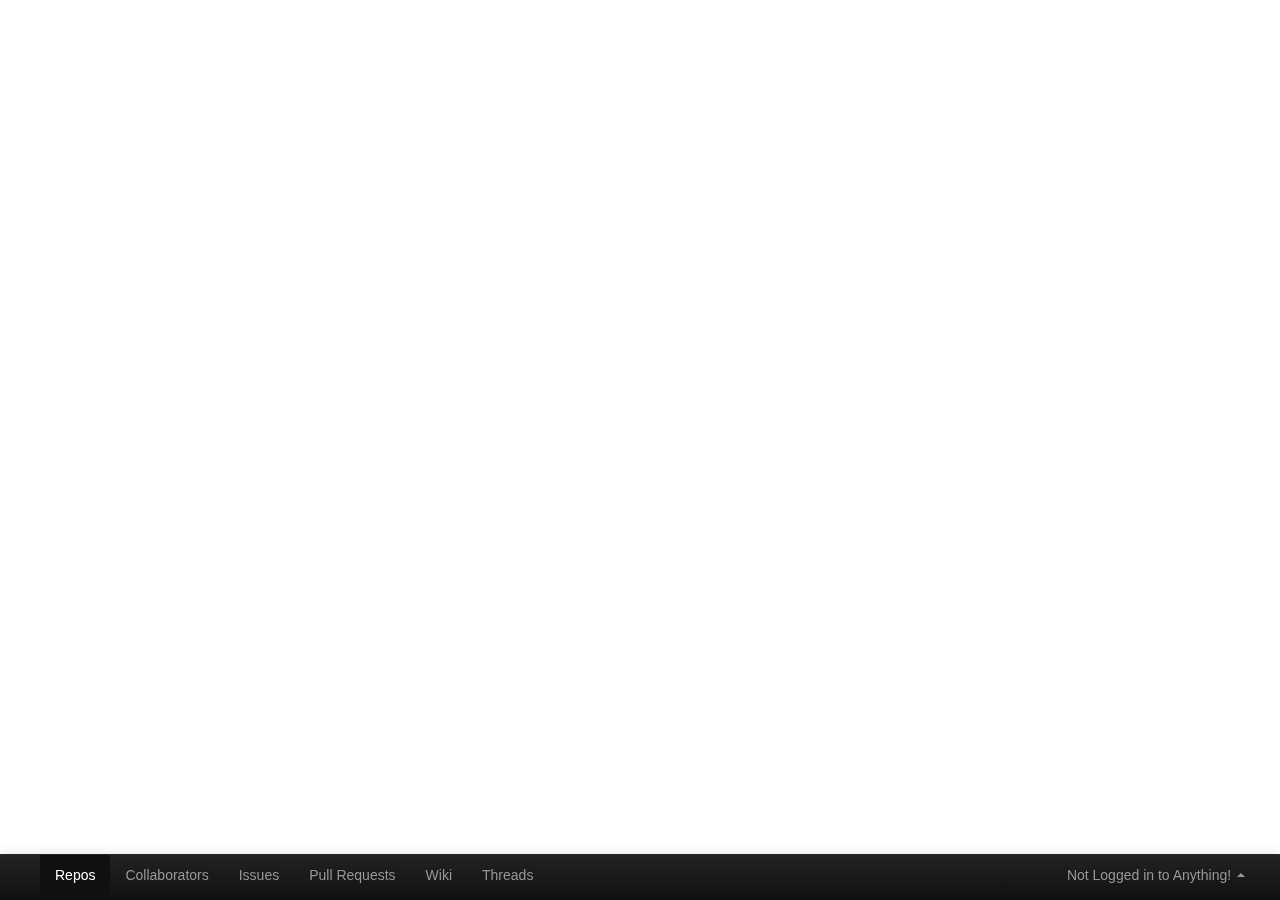
==== commit dea6069c: "Automated build of fragile@a86379a803dfa7f86f8a0289bea23f08bb0f8e2f" ====
--- a/index.html
+++ b/index.html
@@ -7,7 +7,7 @@
     <meta name="description" content="">
     <meta name="author" content="">
     
-        <link rel="stylesheet" href="./fragile-min.css?1882f51b"/>
+        <link rel="stylesheet" href="./fragile-min.css?7fe5cab9"/>
     
 
     <!-- Le HTML5 shim, for IE6-8 support of HTML5 elements -->
@@ -28,6 +28,11 @@
       <a class="brand title from_config" href="#"></a>
       <div class="nav-collapse collapse">
         <ul class="nav pull-right">
+          <li id="budget">
+            <a href="#">
+              <svg width="0" height="20"></svg>
+            </a>
+          </li>
           <li class="dropdown dropup">
               <a href="#" class="dropdown-toggle" data-toggle="dropdown">
                 <span class="loggedin nope">
@@ -223,7 +228,7 @@
     <!-- jquery breaks compression method, apparently -->
     <script type="text/javascript" src="./jquery-1.8.3.min.js"></script>
     
-    <script type="text/javascript" src="./fragile-min.js?85dc5494"></script>
+    <script type="text/javascript" src="./fragile-min.js?2a74a252"></script>
     
     
     <script type="text/javascript">
--- a/fragile-min.css
+++ b/fragile-min.css
@@ -1 +1 @@
-.clearfix:before,.clearfix:after{display:table;content:"";line-height:0}.clearfix:after{clear:both}.hide-text{font:0/0 a;color:transparent;text-shadow:none;background-color:transparent;border:0}.input-block-level{display:block;width:100%;min-height:30px;-webkit-box-sizing:border-box;-moz-box-sizing:border-box;box-sizing:border-box}article,aside,details,figcaption,figure,footer,header,hgroup,nav,section{display:block}audio,canvas,video{display:inline-block}audio:not([controls]){display:none}html{font-size:100%;-webkit-text-size-adjust:100%;-ms-text-size-adjust:100%}a:focus{outline:thin dotted #333;outline:5px auto -webkit-focus-ring-color;outline-offset:-2px}a:hover,a:active{outline:0}sub,sup{position:relative;font-size:75%;line-height:0;vertical-align:baseline}sup{top:-.5em}sub{bottom:-.25em}img{max-width:100%;width:auto;height:auto;vertical-align:middle;border:0;-ms-interpolation-mode:bicubic}#map_canvas img,.google-maps img{max-width:none}button,input,select,textarea{margin:0;font-size:100%;vertical-align:middle}button,input{line-height:normal}button::-moz-focus-inner,input::-moz-focus-inner{padding:0;border:0}button,html input[type="button"],input[type="reset"],input[type="submit"]{-webkit-appearance:button;cursor:pointer}input[type="search"]{-webkit-box-sizing:content-box;-moz-box-sizing:content-box;box-sizing:content-box;-webkit-appearance:textfield}input[type="search"]::-webkit-search-decoration,input[type="search"]::-webkit-search-cancel-button{-webkit-appearance:none}textarea{overflow:auto;vertical-align:top}body{margin:0;font-family:"Helvetica Neue",Helvetica,Arial,sans-serif;font-size:14px;line-height:20px;color:#333;background-color:#fff}a{color:#08c;text-decoration:none}a:hover{color:#005580;text-decoration:underline}.img-rounded{-webkit-border-radius:6px;-moz-border-radius:6px;border-radius:6px}.img-polaroid{padding:4px;background-color:#fff;border:1px solid #ccc;border:1px solid rgba(0,0,0,.2);-webkit-box-shadow:0 1px 3px rgba(0,0,0,.1);-moz-box-shadow:0 1px 3px rgba(0,0,0,.1);box-shadow:0 1px 3px rgba(0,0,0,.1)}.img-circle{-webkit-border-radius:500px;-moz-border-radius:500px;border-radius:500px}.row{margin-left:-20px}.row:before,.row:after{display:table;content:"";line-height:0}.row:after{clear:both}[class*="span"]{float:left;min-height:1px;margin-left:20px}.container,.navbar-static-top .container,.navbar-fixed-top .container,.navbar-fixed-bottom .container{width:940px}.span12{width:940px}.span11{width:860px}.span10{width:780px}.span9{width:700px}.span8{width:620px}.span7{width:540px}.span6{width:460px}.span5{width:380px}.span4{width:300px}.span3{width:220px}.span2{width:140px}.span1{width:60px}.offset12{margin-left:980px}.offset11{margin-left:900px}.offset10{margin-left:820px}.offset9{margin-left:740px}.offset8{margin-left:660px}.offset7{margin-left:580px}.offset6{margin-left:500px}.offset5{margin-left:420px}.offset4{margin-left:340px}.offset3{margin-left:260px}.offset2{margin-left:180px}.offset1{margin-left:100px}.row-fluid{width:100%}.row-fluid:before,.row-fluid:after{display:table;content:"";line-height:0}.row-fluid:after{clear:both}.row-fluid [class*="span"]{display:block;width:100%;min-height:30px;-webkit-box-sizing:border-box;-moz-box-sizing:border-box;box-sizing:border-box;float:left;margin-left:2.12765957447%}.row-fluid [class*="span"]:first-child{margin-left:0}.row-fluid .controls-row [class*="span"]+[class*="span"]{margin-left:2.12765957447%}.row-fluid .span12{width:100%}.row-fluid .span11{width:91.4893617021%}.row-fluid .span10{width:82.9787234043%}.row-fluid .span9{width:74.4680851064%}.row-fluid .span8{width:65.9574468085%}.row-fluid .span7{width:57.4468085106%}.row-fluid .span6{width:48.9361702128%}.row-fluid .span5{width:40.4255319149%}.row-fluid .span4{width:31.914893617%}.row-fluid .span3{width:23.4042553191%}.row-fluid .span2{width:14.8936170213%}.row-fluid .span1{width:6.3829787234%}.row-fluid .offset12{margin-left:104.255319149%}.row-fluid .offset12:first-child{margin-left:102.127659574%}.row-fluid .offset11{margin-left:95.7446808511%}.row-fluid .offset11:first-child{margin-left:93.6170212766%}.row-fluid .offset10{margin-left:87.2340425532%}.row-fluid .offset10:first-child{margin-left:85.1063829787%}.row-fluid .offset9{margin-left:78.7234042553%}.row-fluid .offset9:first-child{margin-left:76.5957446809%}.row-fluid .offset8{margin-left:70.2127659574%}.row-fluid .offset8:first-child{margin-left:68.085106383%}.row-fluid .offset7{margin-left:61.7021276596%}.row-fluid .offset7:first-child{margin-left:59.5744680851%}.row-fluid .offset6{margin-left:53.1914893617%}.row-fluid .offset6:first-child{margin-left:51.0638297872%}.row-fluid .offset5{margin-left:44.6808510638%}.row-fluid .offset5:first-child{margin-left:42.5531914894%}.row-fluid .offset4{margin-left:36.170212766%}.row-fluid .offset4:first-child{margin-left:34.0425531915%}.row-fluid .offset3{margin-left:27.6595744681%}.row-fluid .offset3:first-child{margin-left:25.5319148936%}.row-fluid .offset2{margin-left:19.1489361702%}.row-fluid .offset2:first-child{margin-left:17.0212765957%}.row-fluid .offset1{margin-left:10.6382978723%}.row-fluid .offset1:first-child{margin-left:8.51063829787%}[class*="span"].hide,.row-fluid [class*="span"].hide{display:none}[class*="span"].pull-right,.row-fluid [class*="span"].pull-right{float:right}.container{margin-right:auto;margin-left:auto}.container:before,.container:after{display:table;content:"";line-height:0}.container:after{clear:both}.container-fluid{padding-right:20px;padding-left:20px}.container-fluid:before,.container-fluid:after{display:table;content:"";line-height:0}.container-fluid:after{clear:both}p{margin:0 0 10px}.lead{margin-bottom:20px;font-size:21px;font-weight:200;line-height:30px}small{font-size:85%}strong{font-weight:bold}em{font-style:italic}cite{font-style:normal}.muted{color:#999}.text-warning{color:#c09853}a.text-warning:hover{color:#a47e3c}.text-error{color:#b94a48}a.text-error:hover{color:#953b39}.text-info{color:#3a87ad}a.text-info:hover{color:#2d6987}.text-success{color:#468847}a.text-success:hover{color:#356635}h1,h2,h3,h4,h5,h6{margin:10px 0;font-family:inherit;font-weight:bold;line-height:20px;color:inherit;text-rendering:optimizelegibility}h1 small,h2 small,h3 small,h4 small,h5 small,h6 small{font-weight:normal;line-height:1;color:#999}h1,h2,h3{line-height:40px}h1{font-size:38.5px}h2{font-size:31.5px}h3{font-size:24.5px}h4{font-size:17.5px}h5{font-size:14px}h6{font-size:11.9px}h1 small{font-size:24.5px}h2 small{font-size:17.5px}h3 small{font-size:14px}h4 small{font-size:14px}.page-header{padding-bottom:9px;margin:20px 0 30px;border-bottom:1px solid #eee}ul,ol{padding:0;margin:0 0 10px 25px}ul ul,ul ol,ol ol,ol ul{margin-bottom:0}li{line-height:20px}ul.unstyled,ol.unstyled{margin-left:0;list-style:none}dl{margin-bottom:20px}dt,dd{line-height:20px}dt{font-weight:bold}dd{margin-left:10px}.dl-horizontal:before,.dl-horizontal:after{display:table;content:"";line-height:0}.dl-horizontal:after{clear:both}.dl-horizontal dt{float:left;width:160px;clear:left;text-align:right;overflow:hidden;text-overflow:ellipsis;white-space:nowrap}.dl-horizontal dd{margin-left:180px}hr{margin:20px 0;border:0;border-top:1px solid #eee;border-bottom:1px solid #fff}abbr[title],abbr[data-original-title]{cursor:help;border-bottom:1px dotted #999}abbr.initialism{font-size:90%;text-transform:uppercase}blockquote{padding:0 0 0 15px;margin:0 0 20px;border-left:5px solid #eee}blockquote p{margin-bottom:0;font-size:16px;font-weight:300;line-height:25px}blockquote small{display:block;line-height:20px;color:#999}blockquote small:before{content:"— "}blockquote.pull-right{float:right;padding-right:15px;padding-left:0;border-right:5px solid #eee;border-left:0}blockquote.pull-right p,blockquote.pull-right small{text-align:right}blockquote.pull-right small:before{content:""}blockquote.pull-right small:after{content:" —"}q:before,q:after,blockquote:before,blockquote:after{content:""}address{display:block;margin-bottom:20px;font-style:normal;line-height:20px}code,pre{padding:0 3px 2px;font-family:Monaco,Menlo,Consolas,"Courier New",monospace;font-size:12px;color:#333;-webkit-border-radius:3px;-moz-border-radius:3px;border-radius:3px}code{padding:2px 4px;color:#d14;background-color:#f7f7f9;border:1px solid #e1e1e8}pre{display:block;padding:9.5px;margin:0 0 10px;font-size:13px;line-height:20px;word-break:break-all;word-wrap:break-word;white-space:pre;white-space:pre-wrap;background-color:#f5f5f5;border:1px solid #ccc;border:1px solid rgba(0,0,0,.15);-webkit-border-radius:4px;-moz-border-radius:4px;border-radius:4px}pre.prettyprint{margin-bottom:20px}pre code{padding:0;color:inherit;background-color:transparent;border:0}.pre-scrollable{max-height:340px;overflow-y:scroll}.label,.badge{display:inline-block;padding:2px 4px;font-size:11.844px;font-weight:bold;line-height:14px;color:#fff;vertical-align:baseline;white-space:nowrap;text-shadow:0 -1px 0 rgba(0,0,0,.25);background-color:#999}.label{-webkit-border-radius:3px;-moz-border-radius:3px;border-radius:3px}.badge{padding-left:9px;padding-right:9px;-webkit-border-radius:9px;-moz-border-radius:9px;border-radius:9px}a.label:hover,a.badge:hover{color:#fff;text-decoration:none;cursor:pointer}.label-important,.badge-important{background-color:#b94a48}.label-important[href],.badge-important[href]{background-color:#953b39}.label-warning,.badge-warning{background-color:#f89406}.label-warning[href],.badge-warning[href]{background-color:#c67605}.label-success,.badge-success{background-color:#468847}.label-success[href],.badge-success[href]{background-color:#356635}.label-info,.badge-info{background-color:#3a87ad}.label-info[href],.badge-info[href]{background-color:#2d6987}.label-inverse,.badge-inverse{background-color:#333}.label-inverse[href],.badge-inverse[href]{background-color:#1a1a1a}.btn .label,.btn .badge{position:relative;top:-1px}.btn-mini .label,.btn-mini .badge{top:0}table{max-width:100%;background-color:transparent;border-collapse:collapse;border-spacing:0}.table{width:100%;margin-bottom:20px}.table th,.table td{padding:8px;line-height:20px;text-align:left;vertical-align:top;border-top:1px solid #ddd}.table th{font-weight:bold}.table thead th{vertical-align:bottom}.table caption+thead tr:first-child th,.table caption+thead tr:first-child td,.table colgroup+thead tr:first-child th,.table colgroup+thead tr:first-child td,.table thead:first-child tr:first-child th,.table thead:first-child tr:first-child td{border-top:0}.table tbody+tbody{border-top:2px solid #ddd}.table-condensed th,.table-condensed td{padding:4px 5px}.table-bordered{border:1px solid #ddd;border-collapse:separate;border-left:0;-webkit-border-radius:4px;-moz-border-radius:4px;border-radius:4px}.table-bordered th,.table-bordered td{border-left:1px solid #ddd}.table-bordered caption+thead tr:first-child th,.table-bordered caption+tbody tr:first-child th,.table-bordered caption+tbody tr:first-child td,.table-bordered colgroup+thead tr:first-child th,.table-bordered colgroup+tbody tr:first-child th,.table-bordered colgroup+tbody tr:first-child td,.table-bordered thead:first-child tr:first-child th,.table-bordered tbody:first-child tr:first-child th,.table-bordered tbody:first-child tr:first-child td{border-top:0}.table-bordered thead:first-child tr:first-child th:first-child,.table-bordered tbody:first-child tr:first-child td:first-child{-webkit-border-top-left-radius:4px;border-top-left-radius:4px;-moz-border-radius-topleft:4px}.table-bordered thead:first-child tr:first-child th:last-child,.table-bordered tbody:first-child tr:first-child td:last-child{-webkit-border-top-right-radius:4px;border-top-right-radius:4px;-moz-border-radius-topright:4px}.table-bordered thead:last-child tr:last-child th:first-child,.table-bordered tbody:last-child tr:last-child td:first-child,.table-bordered tfoot:last-child tr:last-child td:first-child{-webkit-border-radius:0 0 0 4px;-moz-border-radius:0 0 0 4px;border-radius:0 0 0 4px;-webkit-border-bottom-left-radius:4px;border-bottom-left-radius:4px;-moz-border-radius-bottomleft:4px}.table-bordered thead:last-child tr:last-child th:last-child,.table-bordered tbody:last-child tr:last-child td:last-child,.table-bordered tfoot:last-child tr:last-child td:last-child{-webkit-border-bottom-right-radius:4px;border-bottom-right-radius:4px;-moz-border-radius-bottomright:4px}.table-bordered caption+thead tr:first-child th:first-child,.table-bordered caption+tbody tr:first-child td:first-child,.table-bordered colgroup+thead tr:first-child th:first-child,.table-bordered colgroup+tbody tr:first-child td:first-child{-webkit-border-top-left-radius:4px;border-top-left-radius:4px;-moz-border-radius-topleft:4px}.table-bordered caption+thead tr:first-child th:last-child,.table-bordered caption+tbody tr:first-child td:last-child,.table-bordered colgroup+thead tr:first-child th:last-child,.table-bordered colgroup+tbody tr:first-child td:last-child{-webkit-border-top-right-radius:4px;border-top-right-radius:4px;-moz-border-radius-topright:4px}.table-striped tbody tr:nth-child(odd) td,.table-striped tbody tr:nth-child(odd) th{background-color:#f9f9f9}.table-hover tbody tr:hover td,.table-hover tbody tr:hover th{background-color:#f5f5f5}table td[class*="span"],table th[class*="span"],.row-fluid table td[class*="span"],.row-fluid table th[class*="span"]{display:table-cell;float:none;margin-left:0}.table td.span1,.table th.span1{float:none;width:44px;margin-left:0}.table td.span2,.table th.span2{float:none;width:124px;margin-left:0}.table td.span3,.table th.span3{float:none;width:204px;margin-left:0}.table td.span4,.table th.span4{float:none;width:284px;margin-left:0}.table td.span5,.table th.span5{float:none;width:364px;margin-left:0}.table td.span6,.table th.span6{float:none;width:444px;margin-left:0}.table td.span7,.table th.span7{float:none;width:524px;margin-left:0}.table td.span8,.table th.span8{float:none;width:604px;margin-left:0}.table td.span9,.table th.span9{float:none;width:684px;margin-left:0}.table td.span10,.table th.span10{float:none;width:764px;margin-left:0}.table td.span11,.table th.span11{float:none;width:844px;margin-left:0}.table td.span12,.table th.span12{float:none;width:924px;margin-left:0}.table tbody tr.success td{background-color:#dff0d8}.table tbody tr.error td{background-color:#f2dede}.table tbody tr.warning td{background-color:#fcf8e3}.table tbody tr.info td{background-color:#d9edf7}.table-hover tbody tr.success:hover td{background-color:#d0e9c6}.table-hover tbody tr.error:hover td{background-color:#ebcccc}.table-hover tbody tr.warning:hover td{background-color:#faf2cc}.table-hover tbody tr.info:hover td{background-color:#c4e3f3}form{margin:0 0 20px}fieldset{padding:0;margin:0;border:0}legend{display:block;width:100%;padding:0;margin-bottom:20px;font-size:21px;line-height:40px;color:#333;border:0;border-bottom:1px solid #e5e5e5}legend small{font-size:15px;color:#999}label,input,button,select,textarea{font-size:14px;font-weight:normal;line-height:20px}input,button,select,textarea{font-family:"Helvetica Neue",Helvetica,Arial,sans-serif}label{display:block;margin-bottom:5px}select,textarea,input[type="text"],input[type="password"],input[type="datetime"],input[type="datetime-local"],input[type="date"],input[type="month"],input[type="time"],input[type="week"],input[type="number"],input[type="email"],input[type="url"],input[type="search"],input[type="tel"],input[type="color"],.uneditable-input{display:inline-block;height:20px;padding:4px 6px;margin-bottom:10px;font-size:14px;line-height:20px;color:#555;-webkit-border-radius:4px;-moz-border-radius:4px;border-radius:4px;vertical-align:middle}input,textarea,.uneditable-input{width:206px}textarea{height:auto}textarea,input[type="text"],input[type="password"],input[type="datetime"],input[type="datetime-local"],input[type="date"],input[type="month"],input[type="time"],input[type="week"],input[type="number"],input[type="email"],input[type="url"],input[type="search"],input[type="tel"],input[type="color"],.uneditable-input{background-color:#fff;border:1px solid #ccc;-webkit-box-shadow:inset 0 1px 1px rgba(0,0,0,.075);-moz-box-shadow:inset 0 1px 1px rgba(0,0,0,.075);box-shadow:inset 0 1px 1px rgba(0,0,0,.075);-webkit-transition:border linear .2s,box-shadow linear .2s;-moz-transition:border linear .2s,box-shadow linear .2s;-o-transition:border linear .2s,box-shadow linear .2s;transition:border linear .2s,box-shadow linear .2s}textarea:focus,input[type="text"]:focus,input[type="password"]:focus,input[type="datetime"]:focus,input[type="datetime-local"]:focus,input[type="date"]:focus,input[type="month"]:focus,input[type="time"]:focus,input[type="week"]:focus,input[type="number"]:focus,input[type="email"]:focus,input[type="url"]:focus,input[type="search"]:focus,input[type="tel"]:focus,input[type="color"]:focus,.uneditable-input:focus{border-color:rgba(82,168,236,.8);outline:0;outline:thin dotted;-webkit-box-shadow:inset 0 1px 1px rgba(0,0,0,.075),0 0 8px rgba(82,168,236,.6);-moz-box-shadow:inset 0 1px 1px rgba(0,0,0,.075),0 0 8px rgba(82,168,236,.6);box-shadow:inset 0 1px 1px rgba(0,0,0,.075),0 0 8px rgba(82,168,236,.6)}input[type="radio"],input[type="checkbox"]{margin:4px 0 0;margin-top:1px;line-height:normal;cursor:pointer}input[type="file"],input[type="image"],input[type="submit"],input[type="reset"],input[type="button"],input[type="radio"],input[type="checkbox"]{width:auto}select,input[type="file"]{height:30px;line-height:30px}select{width:220px;border:1px solid #ccc;background-color:#fff}select[multiple],select[size]{height:auto}select:focus,input[type="file"]:focus,input[type="radio"]:focus,input[type="checkbox"]:focus{outline:thin dotted #333;outline:5px auto -webkit-focus-ring-color;outline-offset:-2px}.uneditable-input,.uneditable-textarea{color:#999;background-color:#fcfcfc;border-color:#ccc;-webkit-box-shadow:inset 0 1px 2px rgba(0,0,0,.025);-moz-box-shadow:inset 0 1px 2px rgba(0,0,0,.025);box-shadow:inset 0 1px 2px rgba(0,0,0,.025);cursor:not-allowed}.uneditable-input{overflow:hidden;white-space:nowrap}.uneditable-textarea{width:auto;height:auto}input:-moz-placeholder,textarea:-moz-placeholder{color:#999}input:-ms-input-placeholder,textarea:-ms-input-placeholder{color:#999}input::-webkit-input-placeholder,textarea::-webkit-input-placeholder{color:#999}.radio,.checkbox{min-height:20px;padding-left:20px}.radio input[type="radio"],.checkbox input[type="checkbox"]{float:left;margin-left:-20px}.controls>.radio:first-child,.controls>.checkbox:first-child{padding-top:5px}.radio.inline,.checkbox.inline{display:inline-block;padding-top:5px;margin-bottom:0;vertical-align:middle}.radio.inline+.radio.inline,.checkbox.inline+.checkbox.inline{margin-left:10px}.input-mini{width:60px}.input-small{width:90px}.input-medium{width:150px}.input-large{width:210px}.input-xlarge{width:270px}.input-xxlarge{width:530px}input[class*="span"],select[class*="span"],textarea[class*="span"],.uneditable-input[class*="span"],.row-fluid input[class*="span"],.row-fluid select[class*="span"],.row-fluid textarea[class*="span"],.row-fluid .uneditable-input[class*="span"]{float:none;margin-left:0}.input-append input[class*="span"],.input-append .uneditable-input[class*="span"],.input-prepend input[class*="span"],.input-prepend .uneditable-input[class*="span"],.row-fluid input[class*="span"],.row-fluid select[class*="span"],.row-fluid textarea[class*="span"],.row-fluid .uneditable-input[class*="span"],.row-fluid .input-prepend [class*="span"],.row-fluid .input-append [class*="span"]{display:inline-block}input,textarea,.uneditable-input{margin-left:0}.controls-row [class*="span"]+[class*="span"]{margin-left:20px}input.span12,textarea.span12,.uneditable-input.span12{width:926px}input.span11,textarea.span11,.uneditable-input.span11{width:846px}input.span10,textarea.span10,.uneditable-input.span10{width:766px}input.span9,textarea.span9,.uneditable-input.span9{width:686px}input.span8,textarea.span8,.uneditable-input.span8{width:606px}input.span7,textarea.span7,.uneditable-input.span7{width:526px}input.span6,textarea.span6,.uneditable-input.span6{width:446px}input.span5,textarea.span5,.uneditable-input.span5{width:366px}input.span4,textarea.span4,.uneditable-input.span4{width:286px}input.span3,textarea.span3,.uneditable-input.span3{width:206px}input.span2,textarea.span2,.uneditable-input.span2{width:126px}input.span1,textarea.span1,.uneditable-input.span1{width:46px}.controls-row:before,.controls-row:after{display:table;content:"";line-height:0}.controls-row:after{clear:both}.controls-row [class*="span"],.row-fluid .controls-row [class*="span"]{float:left}.controls-row .checkbox[class*="span"],.controls-row .radio[class*="span"]{padding-top:5px}input[disabled],select[disabled],textarea[disabled],input[readonly],select[readonly],textarea[readonly]{cursor:not-allowed;background-color:#eee}input[type="radio"][disabled],input[type="checkbox"][disabled],input[type="radio"][readonly],input[type="checkbox"][readonly]{background-color:transparent}.control-group.warning>label,.control-group.warning .help-block,.control-group.warning .help-inline{color:#c09853}.control-group.warning .checkbox,.control-group.warning .radio,.control-group.warning input,.control-group.warning select,.control-group.warning textarea{color:#c09853}.control-group.warning input,.control-group.warning select,.control-group.warning textarea{border-color:#c09853;-webkit-box-shadow:inset 0 1px 1px rgba(0,0,0,.075);-moz-box-shadow:inset 0 1px 1px rgba(0,0,0,.075);box-shadow:inset 0 1px 1px rgba(0,0,0,.075)}.control-group.warning input:focus,.control-group.warning select:focus,.control-group.warning textarea:focus{border-color:#a47e3c;-webkit-box-shadow:inset 0 1px 1px rgba(0,0,0,.075),0 0 6px #dbc59e;-moz-box-shadow:inset 0 1px 1px rgba(0,0,0,.075),0 0 6px #dbc59e;box-shadow:inset 0 1px 1px rgba(0,0,0,.075),0 0 6px #dbc59e}.control-group.warning .input-prepend .add-on,.control-group.warning .input-append .add-on{color:#c09853;background-color:#fcf8e3;border-color:#c09853}.control-group.error>label,.control-group.error .help-block,.control-group.error .help-inline{color:#b94a48}.control-group.error .checkbox,.control-group.error .radio,.control-group.error input,.control-group.error select,.control-group.error textarea{color:#b94a48}.control-group.error input,.control-group.error select,.control-group.error textarea{border-color:#b94a48;-webkit-box-shadow:inset 0 1px 1px rgba(0,0,0,.075);-moz-box-shadow:inset 0 1px 1px rgba(0,0,0,.075);box-shadow:inset 0 1px 1px rgba(0,0,0,.075)}.control-group.error input:focus,.control-group.error select:focus,.control-group.error textarea:focus{border-color:#953b39;-webkit-box-shadow:inset 0 1px 1px rgba(0,0,0,.075),0 0 6px #d59392;-moz-box-shadow:inset 0 1px 1px rgba(0,0,0,.075),0 0 6px #d59392;box-shadow:inset 0 1px 1px rgba(0,0,0,.075),0 0 6px #d59392}.control-group.error .input-prepend .add-on,.control-group.error .input-append .add-on{color:#b94a48;background-color:#f2dede;border-color:#b94a48}.control-group.success>label,.control-group.success .help-block,.control-group.success .help-inline{color:#468847}.control-group.success .checkbox,.control-group.success .radio,.control-group.success input,.control-group.success select,.control-group.success textarea{color:#468847}.control-group.success input,.control-group.success select,.control-group.success textarea{border-color:#468847;-webkit-box-shadow:inset 0 1px 1px rgba(0,0,0,.075);-moz-box-shadow:inset 0 1px 1px rgba(0,0,0,.075);box-shadow:inset 0 1px 1px rgba(0,0,0,.075)}.control-group.success input:focus,.control-group.success select:focus,.control-group.success textarea:focus{border-color:#356635;-webkit-box-shadow:inset 0 1px 1px rgba(0,0,0,.075),0 0 6px #7aba7b;-moz-box-shadow:inset 0 1px 1px rgba(0,0,0,.075),0 0 6px #7aba7b;box-shadow:inset 0 1px 1px rgba(0,0,0,.075),0 0 6px #7aba7b}.control-group.success .input-prepend .add-on,.control-group.success .input-append .add-on{color:#468847;background-color:#dff0d8;border-color:#468847}.control-group.info>label,.control-group.info .help-block,.control-group.info .help-inline{color:#3a87ad}.control-group.info .checkbox,.control-group.info .radio,.control-group.info input,.control-group.info select,.control-group.info textarea{color:#3a87ad}.control-group.info input,.control-group.info select,.control-group.info textarea{border-color:#3a87ad;-webkit-box-shadow:inset 0 1px 1px rgba(0,0,0,.075);-moz-box-shadow:inset 0 1px 1px rgba(0,0,0,.075);box-shadow:inset 0 1px 1px rgba(0,0,0,.075)}.control-group.info input:focus,.control-group.info select:focus,.control-group.info textarea:focus{border-color:#2d6987;-webkit-box-shadow:inset 0 1px 1px rgba(0,0,0,.075),0 0 6px #7ab5d3;-moz-box-shadow:inset 0 1px 1px rgba(0,0,0,.075),0 0 6px #7ab5d3;box-shadow:inset 0 1px 1px rgba(0,0,0,.075),0 0 6px #7ab5d3}.control-group.info .input-prepend .add-on,.control-group.info .input-append .add-on{color:#3a87ad;background-color:#d9edf7;border-color:#3a87ad}input:focus:required:invalid,textarea:focus:required:invalid,select:focus:required:invalid{color:#b94a48;border-color:#ee5f5b}input:focus:required:invalid:focus,textarea:focus:required:invalid:focus,select:focus:required:invalid:focus{border-color:#e9322d;-webkit-box-shadow:0 0 6px #f8b9b7;-moz-box-shadow:0 0 6px #f8b9b7;box-shadow:0 0 6px #f8b9b7}.form-actions{padding:19px 20px 20px;margin-top:20px;margin-bottom:20px;background-color:#f5f5f5;border-top:1px solid #e5e5e5}.form-actions:before,.form-actions:after{display:table;content:"";line-height:0}.form-actions:after{clear:both}.help-block,.help-inline{color:#595959}.help-block{display:block;margin-bottom:10px}.help-inline{display:inline-block;vertical-align:middle;padding-left:5px}.input-append,.input-prepend{margin-bottom:5px;font-size:0;white-space:nowrap}.input-append input,.input-prepend input,.input-append select,.input-prepend select,.input-append .uneditable-input,.input-prepend .uneditable-input,.input-append .dropdown-menu,.input-prepend .dropdown-menu{font-size:14px}.input-append input,.input-prepend input,.input-append select,.input-prepend select,.input-append .uneditable-input,.input-prepend .uneditable-input{position:relative;margin-bottom:0;vertical-align:top;-webkit-border-radius:0 4px 4px 0;-moz-border-radius:0 4px 4px 0;border-radius:0 4px 4px 0}.input-append input:focus,.input-prepend input:focus,.input-append select:focus,.input-prepend select:focus,.input-append .uneditable-input:focus,.input-prepend .uneditable-input:focus{z-index:2}.input-append .add-on,.input-prepend .add-on{display:inline-block;width:auto;height:20px;min-width:16px;padding:4px 5px;font-size:14px;font-weight:normal;line-height:20px;text-align:center;text-shadow:0 1px 0 #fff;background-color:#eee;border:1px solid #ccc}.input-append .add-on,.input-prepend .add-on,.input-append .btn,.input-prepend .btn{vertical-align:top;-webkit-border-radius:0;-moz-border-radius:0;border-radius:0}.input-append .active,.input-prepend .active{background-color:#a9dba9;border-color:#46a546}.input-prepend .add-on,.input-prepend .btn{margin-right:-1px}.input-prepend .add-on:first-child,.input-prepend .btn:first-child{-webkit-border-radius:4px 0 0 4px;-moz-border-radius:4px 0 0 4px;border-radius:4px 0 0 4px}.input-append input,.input-append select,.input-append .uneditable-input{-webkit-border-radius:4px 0 0 4px;-moz-border-radius:4px 0 0 4px;border-radius:4px 0 0 4px}.input-append input+.btn-group .btn,.input-append select+.btn-group .btn,.input-append .uneditable-input+.btn-group .btn{-webkit-border-radius:0 4px 4px 0;-moz-border-radius:0 4px 4px 0;border-radius:0 4px 4px 0}.input-append .add-on,.input-append .btn,.input-append .btn-group{margin-left:-1px}.input-append .add-on:last-child,.input-append .btn:last-child{-webkit-border-radius:0 4px 4px 0;-moz-border-radius:0 4px 4px 0;border-radius:0 4px 4px 0}.input-prepend.input-append input,.input-prepend.input-append select,.input-prepend.input-append .uneditable-input{-webkit-border-radius:0;-moz-border-radius:0;border-radius:0}.input-prepend.input-append input+.btn-group .btn,.input-prepend.input-append select+.btn-group .btn,.input-prepend.input-append .uneditable-input+.btn-group .btn{-webkit-border-radius:0 4px 4px 0;-moz-border-radius:0 4px 4px 0;border-radius:0 4px 4px 0}.input-prepend.input-append .add-on:first-child,.input-prepend.input-append .btn:first-child{margin-right:-1px;-webkit-border-radius:4px 0 0 4px;-moz-border-radius:4px 0 0 4px;border-radius:4px 0 0 4px}.input-prepend.input-append .add-on:last-child,.input-prepend.input-append .btn:last-child{margin-left:-1px;-webkit-border-radius:0 4px 4px 0;-moz-border-radius:0 4px 4px 0;border-radius:0 4px 4px 0}.input-prepend.input-append .btn-group:first-child{margin-left:0}input.search-query{padding-right:14px;padding-right:4px;padding-left:14px;padding-left:4px;margin-bottom:0;-webkit-border-radius:15px;-moz-border-radius:15px;border-radius:15px}.form-search .input-append .search-query,.form-search .input-prepend .search-query{-webkit-border-radius:0;-moz-border-radius:0;border-radius:0}.form-search .input-append .search-query{-webkit-border-radius:14px 0 0 14px;-moz-border-radius:14px 0 0 14px;border-radius:14px 0 0 14px}.form-search .input-append .btn{-webkit-border-radius:0 14px 14px 0;-moz-border-radius:0 14px 14px 0;border-radius:0 14px 14px 0}.form-search .input-prepend .search-query{-webkit-border-radius:0 14px 14px 0;-moz-border-radius:0 14px 14px 0;border-radius:0 14px 14px 0}.form-search .input-prepend .btn{-webkit-border-radius:14px 0 0 14px;-moz-border-radius:14px 0 0 14px;border-radius:14px 0 0 14px}.form-search input,.form-inline input,.form-horizontal input,.form-search textarea,.form-inline textarea,.form-horizontal textarea,.form-search select,.form-inline select,.form-horizontal select,.form-search .help-inline,.form-inline .help-inline,.form-horizontal .help-inline,.form-search .uneditable-input,.form-inline .uneditable-input,.form-horizontal .uneditable-input,.form-search .input-prepend,.form-inline .input-prepend,.form-horizontal .input-prepend,.form-search .input-append,.form-inline .input-append,.form-horizontal .input-append{display:inline-block;margin-bottom:0;vertical-align:middle}.form-search .hide,.form-inline .hide,.form-horizontal .hide{display:none}.form-search label,.form-inline label,.form-search .btn-group,.form-inline .btn-group{display:inline-block}.form-search .input-append,.form-inline .input-append,.form-search .input-prepend,.form-inline .input-prepend{margin-bottom:0}.form-search .radio,.form-search .checkbox,.form-inline .radio,.form-inline .checkbox{padding-left:0;margin-bottom:0;vertical-align:middle}.form-search .radio input[type="radio"],.form-search .checkbox input[type="checkbox"],.form-inline .radio input[type="radio"],.form-inline .checkbox input[type="checkbox"]{float:left;margin-right:3px;margin-left:0}.control-group{margin-bottom:10px}legend+.control-group{margin-top:20px;-webkit-margin-top-collapse:separate}.form-horizontal .control-group{margin-bottom:20px}.form-horizontal .control-group:before,.form-horizontal .control-group:after{display:table;content:"";line-height:0}.form-horizontal .control-group:after{clear:both}.form-horizontal .control-label{float:left;width:160px;padding-top:5px;text-align:right}.form-horizontal .controls{margin-left:180px}.form-horizontal .help-block{margin-bottom:0}.form-horizontal input+.help-block,.form-horizontal select+.help-block,.form-horizontal textarea+.help-block{margin-top:10px}.form-horizontal .form-actions{padding-left:180px}.btn{display:inline-block;padding:4px 12px;margin-bottom:0;font-size:14px;line-height:20px;text-align:center;vertical-align:middle;cursor:pointer;color:#333;text-shadow:0 1px 1px rgba(255,255,255,.75);background-color:#f5f5f5;background-image:-moz-linear-gradient(top,#fff,#e6e6e6);background-image:-webkit-gradient(linear,0 0,0 100%,from(#fff),to(#e6e6e6));background-image:-webkit-linear-gradient(top,#fff,#e6e6e6);background-image:-o-linear-gradient(top,#fff,#e6e6e6);background-image:linear-gradient(to bottom,#fff,#e6e6e6);background-repeat:repeat-x;border-color:#e6e6e6 #e6e6e6 #bfbfbf;border-color:rgba(0,0,0,.1) rgba(0,0,0,.1) rgba(0,0,0,.25);border:1px solid #bbb;border-bottom-color:#a2a2a2;-webkit-border-radius:4px;-moz-border-radius:4px;border-radius:4px;-webkit-box-shadow:inset 0 1px 0 rgba(255,255,255,.2),0 1px 2px rgba(0,0,0,.05);-moz-box-shadow:inset 0 1px 0 rgba(255,255,255,.2),0 1px 2px rgba(0,0,0,.05);box-shadow:inset 0 1px 0 rgba(255,255,255,.2),0 1px 2px rgba(0,0,0,.05)}.btn:hover,.btn:active,.btn.active,.btn.disabled,.btn[disabled]{color:#333;background-color:#e6e6e6}.btn:active,.btn.active{background-color:#ccc}.btn:hover{color:#333;text-decoration:none;background-color:#e6e6e6;background-position:0 -15px;-webkit-transition:background-position .1s linear;-moz-transition:background-position .1s linear;-o-transition:background-position .1s linear;transition:background-position .1s linear}.btn:focus{outline:thin dotted #333;outline:5px auto -webkit-focus-ring-color;outline-offset:-2px}.btn.active,.btn:active{background-color:#e6e6e6;background-color:#d9d9d9;background-image:none;outline:0;-webkit-box-shadow:inset 0 2px 4px rgba(0,0,0,.15),0 1px 2px rgba(0,0,0,.05);-moz-box-shadow:inset 0 2px 4px rgba(0,0,0,.15),0 1px 2px rgba(0,0,0,.05);box-shadow:inset 0 2px 4px rgba(0,0,0,.15),0 1px 2px rgba(0,0,0,.05)}.btn.disabled,.btn[disabled]{cursor:default;background-color:#e6e6e6;background-image:none;opacity:.65;filter:alpha(opacity=65);-webkit-box-shadow:none;-moz-box-shadow:none;box-shadow:none}.btn-large{padding:11px 19px;font-size:17.5px;-webkit-border-radius:6px;-moz-border-radius:6px;border-radius:6px}.btn-large [class^="icon-"],.btn-large [class*=" icon-"]{margin-top:2px}.btn-small{padding:2px 10px;font-size:11.9px;-webkit-border-radius:3px;-moz-border-radius:3px;border-radius:3px}.btn-small [class^="icon-"],.btn-small [class*=" icon-"]{margin-top:0}.btn-mini{padding:1px 6px;font-size:10.5px;-webkit-border-radius:3px;-moz-border-radius:3px;border-radius:3px}.btn-block{display:block;width:100%;padding-left:0;padding-right:0;-webkit-box-sizing:border-box;-moz-box-sizing:border-box;box-sizing:border-box}.btn-block+.btn-block{margin-top:5px}input[type="submit"].btn-block,input[type="reset"].btn-block,input[type="button"].btn-block{width:100%}.btn-primary.active,.btn-warning.active,.btn-danger.active,.btn-success.active,.btn-info.active,.btn-inverse.active{color:rgba(255,255,255,.75)}.btn{border-color:#c5c5c5;border-color:rgba(0,0,0,.15) rgba(0,0,0,.15) rgba(0,0,0,.25)}.btn-primary{color:#fff;text-shadow:0 -1px 0 rgba(0,0,0,.25);background-color:#006dcc;background-image:-moz-linear-gradient(top,#08c,#04c);background-image:-webkit-gradient(linear,0 0,0 100%,from(#08c),to(#04c));background-image:-webkit-linear-gradient(top,#08c,#04c);background-image:-o-linear-gradient(top,#08c,#04c);background-image:linear-gradient(to bottom,#08c,#04c);background-repeat:repeat-x;border-color:#04c #04c #002a80;border-color:rgba(0,0,0,.1) rgba(0,0,0,.1) rgba(0,0,0,.25)}.btn-primary:hover,.btn-primary:active,.btn-primary.active,.btn-primary.disabled,.btn-primary[disabled]{color:#fff;background-color:#04c}.btn-primary:active,.btn-primary.active{background-color:#039}.btn-warning{color:#fff;text-shadow:0 -1px 0 rgba(0,0,0,.25);background-color:#faa732;background-image:-moz-linear-gradient(top,#fbb450,#f89406);background-image:-webkit-gradient(linear,0 0,0 100%,from(#fbb450),to(#f89406));background-image:-webkit-linear-gradient(top,#fbb450,#f89406);background-image:-o-linear-gradient(top,#fbb450,#f89406);background-image:linear-gradient(to bottom,#fbb450,#f89406);background-repeat:repeat-x;border-color:#f89406 #f89406 #ad6704;border-color:rgba(0,0,0,.1) rgba(0,0,0,.1) rgba(0,0,0,.25)}.btn-warning:hover,.btn-warning:active,.btn-warning.active,.btn-warning.disabled,.btn-warning[disabled]{color:#fff;background-color:#f89406}.btn-warning:active,.btn-warning.active{background-color:#c67605}.btn-danger{color:#fff;text-shadow:0 -1px 0 rgba(0,0,0,.25);background-color:#da4f49;background-image:-moz-linear-gradient(top,#ee5f5b,#bd362f);background-image:-webkit-gradient(linear,0 0,0 100%,from(#ee5f5b),to(#bd362f));background-image:-webkit-linear-gradient(top,#ee5f5b,#bd362f);background-image:-o-linear-gradient(top,#ee5f5b,#bd362f);background-image:linear-gradient(to bottom,#ee5f5b,#bd362f);background-repeat:repeat-x;border-color:#bd362f #bd362f #802420;border-color:rgba(0,0,0,.1) rgba(0,0,0,.1) rgba(0,0,0,.25)}.btn-danger:hover,.btn-danger:active,.btn-danger.active,.btn-danger.disabled,.btn-danger[disabled]{color:#fff;background-color:#bd362f}.btn-danger:active,.btn-danger.active{background-color:#942a25}.btn-success{color:#fff;text-shadow:0 -1px 0 rgba(0,0,0,.25);background-color:#5bb75b;background-image:-moz-linear-gradient(top,#62c462,#51a351);background-image:-webkit-gradient(linear,0 0,0 100%,from(#62c462),to(#51a351));background-image:-webkit-linear-gradient(top,#62c462,#51a351);background-image:-o-linear-gradient(top,#62c462,#51a351);background-image:linear-gradient(to bottom,#62c462,#51a351);background-repeat:repeat-x;border-color:#51a351 #51a351 #387038;border-color:rgba(0,0,0,.1) rgba(0,0,0,.1) rgba(0,0,0,.25)}.btn-success:hover,.btn-success:active,.btn-success.active,.btn-success.disabled,.btn-success[disabled]{color:#fff;background-color:#51a351}.btn-success:active,.btn-success.active{background-color:#408140}.btn-info{color:#fff;text-shadow:0 -1px 0 rgba(0,0,0,.25);background-color:#49afcd;background-image:-moz-linear-gradient(top,#5bc0de,#2f96b4);background-image:-webkit-gradient(linear,0 0,0 100%,from(#5bc0de),to(#2f96b4));background-image:-webkit-linear-gradient(top,#5bc0de,#2f96b4);background-image:-o-linear-gradient(top,#5bc0de,#2f96b4);background-image:linear-gradient(to bottom,#5bc0de,#2f96b4);background-repeat:repeat-x;border-color:#2f96b4 #2f96b4 #1f6377;border-color:rgba(0,0,0,.1) rgba(0,0,0,.1) rgba(0,0,0,.25)}.btn-info:hover,.btn-info:active,.btn-info.active,.btn-info.disabled,.btn-info[disabled]{color:#fff;background-color:#2f96b4}.btn-info:active,.btn-info.active{background-color:#24748c}.btn-inverse{color:#fff;text-shadow:0 -1px 0 rgba(0,0,0,.25);background-color:#363636;background-image:-moz-linear-gradient(top,#444,#222);background-image:-webkit-gradient(linear,0 0,0 100%,from(#444),to(#222));background-image:-webkit-linear-gradient(top,#444,#222);background-image:-o-linear-gradient(top,#444,#222);background-image:linear-gradient(to bottom,#444,#222);background-repeat:repeat-x;border-color:#222 #222 #000;border-color:rgba(0,0,0,.1) rgba(0,0,0,.1) rgba(0,0,0,.25)}.btn-inverse:hover,.btn-inverse:active,.btn-inverse.active,.btn-inverse.disabled,.btn-inverse[disabled]{color:#fff;background-color:#222}.btn-inverse:active,.btn-inverse.active{background-color:#080808}button.btn::-moz-focus-inner,input[type="submit"].btn::-moz-focus-inner{padding:0;border:0}.btn-link,.btn-link:active,.btn-link[disabled]{background-color:transparent;background-image:none;-webkit-box-shadow:none;-moz-box-shadow:none;box-shadow:none}.btn-link{border-color:transparent;cursor:pointer;color:#08c;-webkit-border-radius:0;-moz-border-radius:0;border-radius:0}.btn-link:hover{color:#005580;text-decoration:underline;background-color:transparent}.btn-link[disabled]:hover{color:#333;text-decoration:none}.btn-group{position:relative;display:inline-block;font-size:0;vertical-align:middle;white-space:nowrap}.btn-group+.btn-group{margin-left:5px}.btn-toolbar{font-size:0;margin-top:10px;margin-bottom:10px}.btn-toolbar .btn+.btn,.btn-toolbar .btn-group+.btn,.btn-toolbar .btn+.btn-group{margin-left:5px}.btn-group>.btn{position:relative;-webkit-border-radius:0;-moz-border-radius:0;border-radius:0}.btn-group>.btn+.btn{margin-left:-1px}.btn-group>.btn,.btn-group>.dropdown-menu{font-size:14px}.btn-group>.btn-mini{font-size:11px}.btn-group>.btn-small{font-size:12px}.btn-group>.btn-large{font-size:16px}.btn-group>.btn:first-child{margin-left:0;-webkit-border-top-left-radius:4px;-moz-border-radius-topleft:4px;border-top-left-radius:4px;-webkit-border-bottom-left-radius:4px;-moz-border-radius-bottomleft:4px;border-bottom-left-radius:4px}.btn-group>.btn:last-child,.btn-group>.dropdown-toggle{-webkit-border-top-right-radius:4px;-moz-border-radius-topright:4px;border-top-right-radius:4px;-webkit-border-bottom-right-radius:4px;-moz-border-radius-bottomright:4px;border-bottom-right-radius:4px}.btn-group>.btn.large:first-child{margin-left:0;-webkit-border-top-left-radius:6px;-moz-border-radius-topleft:6px;border-top-left-radius:6px;-webkit-border-bottom-left-radius:6px;-moz-border-radius-bottomleft:6px;border-bottom-left-radius:6px}.btn-group>.btn.large:last-child,.btn-group>.large.dropdown-toggle{-webkit-border-top-right-radius:6px;-moz-border-radius-topright:6px;border-top-right-radius:6px;-webkit-border-bottom-right-radius:6px;-moz-border-radius-bottomright:6px;border-bottom-right-radius:6px}.btn-group>.btn:hover,.btn-group>.btn:focus,.btn-group>.btn:active,.btn-group>.btn.active{z-index:2}.btn-group .dropdown-toggle:active,.btn-group.open .dropdown-toggle{outline:0}.btn-group>.btn+.dropdown-toggle{padding-left:8px;padding-right:8px;-webkit-box-shadow:inset 1px 0 0 rgba(255,255,255,.125),inset 0 1px 0 rgba(255,255,255,.2),0 1px 2px rgba(0,0,0,.05);-moz-box-shadow:inset 1px 0 0 rgba(255,255,255,.125),inset 0 1px 0 rgba(255,255,255,.2),0 1px 2px rgba(0,0,0,.05);box-shadow:inset 1px 0 0 rgba(255,255,255,.125),inset 0 1px 0 rgba(255,255,255,.2),0 1px 2px rgba(0,0,0,.05)}.btn-group>.btn-mini+.dropdown-toggle{padding-left:5px;padding-right:5px}.btn-group>.btn-large+.dropdown-toggle{padding-left:12px;padding-right:12px}.btn-group.open .dropdown-toggle{background-image:none;-webkit-box-shadow:inset 0 2px 4px rgba(0,0,0,.15),0 1px 2px rgba(0,0,0,.05);-moz-box-shadow:inset 0 2px 4px rgba(0,0,0,.15),0 1px 2px rgba(0,0,0,.05);box-shadow:inset 0 2px 4px rgba(0,0,0,.15),0 1px 2px rgba(0,0,0,.05)}.btn-group.open .btn.dropdown-toggle{background-color:#e6e6e6}.btn-group.open .btn-primary.dropdown-toggle{background-color:#04c}.btn-group.open .btn-warning.dropdown-toggle{background-color:#f89406}.btn-group.open .btn-danger.dropdown-toggle{background-color:#bd362f}.btn-group.open .btn-success.dropdown-toggle{background-color:#51a351}.btn-group.open .btn-info.dropdown-toggle{background-color:#2f96b4}.btn-group.open .btn-inverse.dropdown-toggle{background-color:#222}.btn .caret{margin-top:8px;margin-left:0}.btn-mini .caret,.btn-small .caret,.btn-large .caret{margin-top:6px}.btn-large .caret{border-left-width:5px;border-right-width:5px;border-top-width:5px}.dropup .btn-large .caret{border-bottom-width:5px}.btn-primary .caret,.btn-warning .caret,.btn-danger .caret,.btn-info .caret,.btn-success .caret,.btn-inverse .caret{border-top-color:#fff;border-bottom-color:#fff}.btn-group-vertical{display:inline-block}.btn-group-vertical .btn{display:block;float:none;width:100%;-webkit-border-radius:0;-moz-border-radius:0;border-radius:0}.btn-group-vertical .btn+.btn{margin-left:0;margin-top:-1px}.btn-group-vertical .btn:first-child{-webkit-border-radius:4px 4px 0 0;-moz-border-radius:4px 4px 0 0;border-radius:4px 4px 0 0}.btn-group-vertical .btn:last-child{-webkit-border-radius:0 0 4px 4px;-moz-border-radius:0 0 4px 4px;border-radius:0 0 4px 4px}.btn-group-vertical .btn-large:first-child{-webkit-border-radius:6px 6px 0 0;-moz-border-radius:6px 6px 0 0;border-radius:6px 6px 0 0}.btn-group-vertical .btn-large:last-child{-webkit-border-radius:0 0 6px 6px;-moz-border-radius:0 0 6px 6px;border-radius:0 0 6px 6px}.nav{margin-left:0;margin-bottom:20px;list-style:none}.nav>li>a{display:block}.nav>li>a:hover{text-decoration:none;background-color:#eee}.nav>.pull-right{float:right}.nav-header{display:block;padding:3px 15px;font-size:11px;font-weight:bold;line-height:20px;color:#999;text-shadow:0 1px 0 rgba(255,255,255,.5);text-transform:uppercase}.nav li+.nav-header{margin-top:9px}.nav-list{padding-left:15px;padding-right:15px;margin-bottom:0}.nav-list>li>a,.nav-list .nav-header{margin-left:-15px;margin-right:-15px;text-shadow:0 1px 0 rgba(255,255,255,.5)}.nav-list>li>a{padding:3px 15px}.nav-list>.active>a,.nav-list>.active>a:hover{color:#fff;text-shadow:0 -1px 0 rgba(0,0,0,.2);background-color:#08c}.nav-list [class^="icon-"],.nav-list [class*=" icon-"]{margin-right:2px}.nav-list .divider{height:1px;margin:9px 1px;overflow:hidden;background-color:#e5e5e5;border-bottom:1px solid #fff}.nav-tabs:before,.nav-pills:before,.nav-tabs:after,.nav-pills:after{display:table;content:"";line-height:0}.nav-tabs:after,.nav-pills:after{clear:both}.nav-tabs>li,.nav-pills>li{float:left}.nav-tabs>li>a,.nav-pills>li>a{padding-right:12px;padding-left:12px;margin-right:2px;line-height:14px}.nav-tabs{border-bottom:1px solid #ddd}.nav-tabs>li{margin-bottom:-1px}.nav-tabs>li>a{padding-top:8px;padding-bottom:8px;line-height:20px;border:1px solid transparent;-webkit-border-radius:4px 4px 0 0;-moz-border-radius:4px 4px 0 0;border-radius:4px 4px 0 0}.nav-tabs>li>a:hover{border-color:#eee #eee #ddd}.nav-tabs>.active>a,.nav-tabs>.active>a:hover{color:#555;background-color:#fff;border:1px solid #ddd;border-bottom-color:transparent;cursor:default}.nav-pills>li>a{padding-top:8px;padding-bottom:8px;margin-top:2px;margin-bottom:2px;-webkit-border-radius:5px;-moz-border-radius:5px;border-radius:5px}.nav-pills>.active>a,.nav-pills>.active>a:hover{color:#fff;background-color:#08c}.nav-stacked>li{float:none}.nav-stacked>li>a{margin-right:0}.nav-tabs.nav-stacked{border-bottom:0}.nav-tabs.nav-stacked>li>a{border:1px solid #ddd;-webkit-border-radius:0;-moz-border-radius:0;border-radius:0}.nav-tabs.nav-stacked>li:first-child>a{-webkit-border-top-right-radius:4px;-moz-border-radius-topright:4px;border-top-right-radius:4px;-webkit-border-top-left-radius:4px;-moz-border-radius-topleft:4px;border-top-left-radius:4px}.nav-tabs.nav-stacked>li:last-child>a{-webkit-border-bottom-right-radius:4px;-moz-border-radius-bottomright:4px;border-bottom-right-radius:4px;-webkit-border-bottom-left-radius:4px;-moz-border-radius-bottomleft:4px;border-bottom-left-radius:4px}.nav-tabs.nav-stacked>li>a:hover{border-color:#ddd;z-index:2}.nav-pills.nav-stacked>li>a{margin-bottom:3px}.nav-pills.nav-stacked>li:last-child>a{margin-bottom:1px}.nav-tabs .dropdown-menu{-webkit-border-radius:0 0 6px 6px;-moz-border-radius:0 0 6px 6px;border-radius:0 0 6px 6px}.nav-pills .dropdown-menu{-webkit-border-radius:6px;-moz-border-radius:6px;border-radius:6px}.nav .dropdown-toggle .caret{border-top-color:#08c;border-bottom-color:#08c;margin-top:6px}.nav .dropdown-toggle:hover .caret{border-top-color:#005580;border-bottom-color:#005580}.nav-tabs .dropdown-toggle .caret{margin-top:8px}.nav .active .dropdown-toggle .caret{border-top-color:#fff;border-bottom-color:#fff}.nav-tabs .active .dropdown-toggle .caret{border-top-color:#555;border-bottom-color:#555}.nav>.dropdown.active>a:hover{cursor:pointer}.nav-tabs .open .dropdown-toggle,.nav-pills .open .dropdown-toggle,.nav>li.dropdown.open.active>a:hover{color:#fff;background-color:#999;border-color:#999}.nav li.dropdown.open .caret,.nav li.dropdown.open.active .caret,.nav li.dropdown.open a:hover .caret{border-top-color:#fff;border-bottom-color:#fff;opacity:1;filter:alpha(opacity=100)}.tabs-stacked .open>a:hover{border-color:#999}.tabbable:before,.tabbable:after{display:table;content:"";line-height:0}.tabbable:after{clear:both}.tab-content{overflow:auto}.tabs-below>.nav-tabs,.tabs-right>.nav-tabs,.tabs-left>.nav-tabs{border-bottom:0}.tab-content>.tab-pane,.pill-content>.pill-pane{display:none}.tab-content>.active,.pill-content>.active{display:block}.tabs-below>.nav-tabs{border-top:1px solid #ddd}.tabs-below>.nav-tabs>li{margin-top:-1px;margin-bottom:0}.tabs-below>.nav-tabs>li>a{-webkit-border-radius:0 0 4px 4px;-moz-border-radius:0 0 4px 4px;border-radius:0 0 4px 4px}.tabs-below>.nav-tabs>li>a:hover{border-bottom-color:transparent;border-top-color:#ddd}.tabs-below>.nav-tabs>.active>a,.tabs-below>.nav-tabs>.active>a:hover{border-color:transparent #ddd #ddd #ddd}.tabs-left>.nav-tabs>li,.tabs-right>.nav-tabs>li{float:none}.tabs-left>.nav-tabs>li>a,.tabs-right>.nav-tabs>li>a{min-width:74px;margin-right:0;margin-bottom:3px}.tabs-left>.nav-tabs{float:left;margin-right:19px;border-right:1px solid #ddd}.tabs-left>.nav-tabs>li>a{margin-right:-1px;-webkit-border-radius:4px 0 0 4px;-moz-border-radius:4px 0 0 4px;border-radius:4px 0 0 4px}.tabs-left>.nav-tabs>li>a:hover{border-color:#eee #ddd #eee #eee}.tabs-left>.nav-tabs .active>a,.tabs-left>.nav-tabs .active>a:hover{border-color:#ddd transparent #ddd #ddd}.tabs-right>.nav-tabs{float:right;margin-left:19px;border-left:1px solid #ddd}.tabs-right>.nav-tabs>li>a{margin-left:-1px;-webkit-border-radius:0 4px 4px 0;-moz-border-radius:0 4px 4px 0;border-radius:0 4px 4px 0}.tabs-right>.nav-tabs>li>a:hover{border-color:#eee #eee #eee #ddd}.tabs-right>.nav-tabs .active>a,.tabs-right>.nav-tabs .active>a:hover{border-color:#ddd #ddd #ddd transparent}.nav>.disabled>a{color:#999}.nav>.disabled>a:hover{text-decoration:none;background-color:transparent;cursor:default}.navbar{overflow:visible;margin-bottom:20px;color:#777}.navbar-inner{min-height:40px;padding-left:20px;padding-right:20px;background-color:#fafafa;background-image:-moz-linear-gradient(top,#fff,#f2f2f2);background-image:-webkit-gradient(linear,0 0,0 100%,from(#fff),to(#f2f2f2));background-image:-webkit-linear-gradient(top,#fff,#f2f2f2);background-image:-o-linear-gradient(top,#fff,#f2f2f2);background-image:linear-gradient(to bottom,#fff,#f2f2f2);background-repeat:repeat-x;border:1px solid #d4d4d4;-webkit-border-radius:4px;-moz-border-radius:4px;border-radius:4px;-webkit-box-shadow:0 1px 4px rgba(0,0,0,.065);-moz-box-shadow:0 1px 4px rgba(0,0,0,.065);box-shadow:0 1px 4px rgba(0,0,0,.065)}.navbar-inner:before,.navbar-inner:after{display:table;content:"";line-height:0}.navbar-inner:after{clear:both}.navbar .container{width:auto}.nav-collapse.collapse{height:auto;overflow:visible}.navbar .brand{float:left;display:block;padding:10px 20px 10px;margin-left:-20px;font-size:20px;font-weight:200;color:#777;text-shadow:0 1px 0 #fff}.navbar .brand:hover{text-decoration:none}.navbar-text{margin-bottom:0;line-height:40px}.navbar-link{color:#777}.navbar-link:hover{color:#333}.navbar .divider-vertical{height:40px;margin:0 9px;border-left:1px solid #f2f2f2;border-right:1px solid #fff}.navbar .btn,.navbar .btn-group{margin-top:5px}.navbar .btn-group .btn,.navbar .input-prepend .btn,.navbar .input-append .btn{margin-top:0}.navbar-form{margin-bottom:0}.navbar-form:before,.navbar-form:after{display:table;content:"";line-height:0}.navbar-form:after{clear:both}.navbar-form input,.navbar-form select,.navbar-form .radio,.navbar-form .checkbox{margin-top:5px}.navbar-form input,.navbar-form select,.navbar-form .btn{display:inline-block;margin-bottom:0}.navbar-form input[type="image"],.navbar-form input[type="checkbox"],.navbar-form input[type="radio"]{margin-top:3px}.navbar-form .input-append,.navbar-form .input-prepend{margin-top:6px;white-space:nowrap}.navbar-form .input-append input,.navbar-form .input-prepend input{margin-top:0}.navbar-search{position:relative;float:left;margin-top:5px;margin-bottom:0}.navbar-search .search-query{margin-bottom:0;padding:4px 14px;font-family:"Helvetica Neue",Helvetica,Arial,sans-serif;font-size:13px;font-weight:normal;line-height:1;-webkit-border-radius:15px;-moz-border-radius:15px;border-radius:15px}.navbar-static-top{position:static;margin-bottom:0}.navbar-static-top .navbar-inner{-webkit-border-radius:0;-moz-border-radius:0;border-radius:0}.navbar-fixed-top,.navbar-fixed-bottom{position:fixed;right:0;left:0;z-index:1030;margin-bottom:0}.navbar-fixed-top .navbar-inner,.navbar-static-top .navbar-inner{border-width:0 0 1px}.navbar-fixed-bottom .navbar-inner{border-width:1px 0 0}.navbar-fixed-top .navbar-inner,.navbar-fixed-bottom .navbar-inner{padding-left:0;padding-right:0;-webkit-border-radius:0;-moz-border-radius:0;border-radius:0}.navbar-static-top .container,.navbar-fixed-top .container,.navbar-fixed-bottom .container{width:940px}.navbar-fixed-top{top:0}.navbar-fixed-top .navbar-inner,.navbar-static-top .navbar-inner{-webkit-box-shadow:0 1px 10px rgba(0,0,0,.1);-moz-box-shadow:0 1px 10px rgba(0,0,0,.1);box-shadow:0 1px 10px rgba(0,0,0,.1)}.navbar-fixed-bottom{bottom:0}.navbar-fixed-bottom .navbar-inner{-webkit-box-shadow:0 -1px 10px rgba(0,0,0,.1);-moz-box-shadow:0 -1px 10px rgba(0,0,0,.1);box-shadow:0 -1px 10px rgba(0,0,0,.1)}.navbar .nav{position:relative;left:0;display:block;float:left;margin:0 10px 0 0}.navbar .nav.pull-right{float:right;margin-right:0}.navbar .nav>li{float:left}.navbar .nav>li>a{float:none;padding:10px 15px 10px;color:#777;text-decoration:none;text-shadow:0 1px 0 #fff}.navbar .nav .dropdown-toggle .caret{margin-top:8px}.navbar .nav>li>a:focus,.navbar .nav>li>a:hover{background-color:transparent;color:#333;text-decoration:none}.navbar .nav>.active>a,.navbar .nav>.active>a:hover,.navbar .nav>.active>a:focus{color:#555;text-decoration:none;background-color:#e5e5e5;-webkit-box-shadow:inset 0 3px 8px rgba(0,0,0,.125);-moz-box-shadow:inset 0 3px 8px rgba(0,0,0,.125);box-shadow:inset 0 3px 8px rgba(0,0,0,.125)}.navbar .btn-navbar{display:none;float:right;padding:7px 10px;margin-left:5px;margin-right:5px;color:#fff;text-shadow:0 -1px 0 rgba(0,0,0,.25);background-color:#ededed;background-image:-moz-linear-gradient(top,#f2f2f2,#e5e5e5);background-image:-webkit-gradient(linear,0 0,0 100%,from(#f2f2f2),to(#e5e5e5));background-image:-webkit-linear-gradient(top,#f2f2f2,#e5e5e5);background-image:-o-linear-gradient(top,#f2f2f2,#e5e5e5);background-image:linear-gradient(to bottom,#f2f2f2,#e5e5e5);background-repeat:repeat-x;border-color:#e5e5e5 #e5e5e5 #bfbfbf;border-color:rgba(0,0,0,.1) rgba(0,0,0,.1) rgba(0,0,0,.25);-webkit-box-shadow:inset 0 1px 0 rgba(255,255,255,.1),0 1px 0 rgba(255,255,255,.075);-moz-box-shadow:inset 0 1px 0 rgba(255,255,255,.1),0 1px 0 rgba(255,255,255,.075);box-shadow:inset 0 1px 0 rgba(255,255,255,.1),0 1px 0 rgba(255,255,255,.075)}.navbar .btn-navbar:hover,.navbar .btn-navbar:active,.navbar .btn-navbar.active,.navbar .btn-navbar.disabled,.navbar .btn-navbar[disabled]{color:#fff;background-color:#e5e5e5}.navbar .btn-navbar:active,.navbar .btn-navbar.active{background-color:#ccc}.navbar .btn-navbar .icon-bar{display:block;width:18px;height:2px;background-color:#f5f5f5;-webkit-border-radius:1px;-moz-border-radius:1px;border-radius:1px;-webkit-box-shadow:0 1px 0 rgba(0,0,0,.25);-moz-box-shadow:0 1px 0 rgba(0,0,0,.25);box-shadow:0 1px 0 rgba(0,0,0,.25)}.btn-navbar .icon-bar+.icon-bar{margin-top:3px}.navbar .nav>li>.dropdown-menu:before{content:"";display:inline-block;border-left:7px solid transparent;border-right:7px solid transparent;border-bottom:7px solid #ccc;border-bottom-color:rgba(0,0,0,.2);position:absolute;top:-7px;left:9px}.navbar .nav>li>.dropdown-menu:after{content:"";display:inline-block;border-left:6px solid transparent;border-right:6px solid transparent;border-bottom:6px solid #fff;position:absolute;top:-6px;left:10px}.navbar-fixed-bottom .nav>li>.dropdown-menu:before{border-top:7px solid #ccc;border-top-color:rgba(0,0,0,.2);border-bottom:0;bottom:-7px;top:auto}.navbar-fixed-bottom .nav>li>.dropdown-menu:after{border-top:6px solid #fff;border-bottom:0;bottom:-6px;top:auto}.navbar .nav li.dropdown.open>.dropdown-toggle,.navbar .nav li.dropdown.active>.dropdown-toggle,.navbar .nav li.dropdown.open.active>.dropdown-toggle{background-color:#e5e5e5;color:#555}.navbar .nav li.dropdown>.dropdown-toggle .caret{border-top-color:#777;border-bottom-color:#777}.navbar .nav li.dropdown.open>.dropdown-toggle .caret,.navbar .nav li.dropdown.active>.dropdown-toggle .caret,.navbar .nav li.dropdown.open.active>.dropdown-toggle .caret{border-top-color:#555;border-bottom-color:#555}.navbar .pull-right>li>.dropdown-menu,.navbar .nav>li>.dropdown-menu.pull-right{left:auto;right:0}.navbar .pull-right>li>.dropdown-menu:before,.navbar .nav>li>.dropdown-menu.pull-right:before{left:auto;right:12px}.navbar .pull-right>li>.dropdown-menu:after,.navbar .nav>li>.dropdown-menu.pull-right:after{left:auto;right:13px}.navbar .pull-right>li>.dropdown-menu .dropdown-menu,.navbar .nav>li>.dropdown-menu.pull-right .dropdown-menu{left:auto;right:100%;margin-left:0;margin-right:-1px;-webkit-border-radius:6px 0 6px 6px;-moz-border-radius:6px 0 6px 6px;border-radius:6px 0 6px 6px}.navbar-inverse{color:#999}.navbar-inverse .navbar-inner{background-color:#1b1b1b;background-image:-moz-linear-gradient(top,#222,#111);background-image:-webkit-gradient(linear,0 0,0 100%,from(#222),to(#111));background-image:-webkit-linear-gradient(top,#222,#111);background-image:-o-linear-gradient(top,#222,#111);background-image:linear-gradient(to bottom,#222,#111);background-repeat:repeat-x;border-color:#252525}.navbar-inverse .brand,.navbar-inverse .nav>li>a{color:#999;text-shadow:0 -1px 0 rgba(0,0,0,.25)}.navbar-inverse .brand:hover,.navbar-inverse .nav>li>a:hover{color:#fff}.navbar-inverse .nav>li>a:focus,.navbar-inverse .nav>li>a:hover{background-color:transparent;color:#fff}.navbar-inverse .nav .active>a,.navbar-inverse .nav .active>a:hover,.navbar-inverse .nav .active>a:focus{color:#fff;background-color:#111}.navbar-inverse .navbar-link{color:#999}.navbar-inverse .navbar-link:hover{color:#fff}.navbar-inverse .divider-vertical{border-left-color:#111;border-right-color:#222}.navbar-inverse .nav li.dropdown.open>.dropdown-toggle,.navbar-inverse .nav li.dropdown.active>.dropdown-toggle,.navbar-inverse .nav li.dropdown.open.active>.dropdown-toggle{background-color:#111;color:#fff}.navbar-inverse .nav li.dropdown>.dropdown-toggle .caret{border-top-color:#999;border-bottom-color:#999}.navbar-inverse .nav li.dropdown.open>.dropdown-toggle .caret,.navbar-inverse .nav li.dropdown.active>.dropdown-toggle .caret,.navbar-inverse .nav li.dropdown.open.active>.dropdown-toggle .caret{border-top-color:#fff;border-bottom-color:#fff}.navbar-inverse .navbar-search .search-query{color:#fff;background-color:#515151;border-color:#111;-webkit-box-shadow:inset 0 1px 2px rgba(0,0,0,.1),0 1px 0 rgba(255,255,255,.15);-moz-box-shadow:inset 0 1px 2px rgba(0,0,0,.1),0 1px 0 rgba(255,255,255,.15);box-shadow:inset 0 1px 2px rgba(0,0,0,.1),0 1px 0 rgba(255,255,255,.15);-webkit-transition:none;-moz-transition:none;-o-transition:none;transition:none}.navbar-inverse .navbar-search .search-query:-moz-placeholder{color:#ccc}.navbar-inverse .navbar-search .search-query:-ms-input-placeholder{color:#ccc}.navbar-inverse .navbar-search .search-query::-webkit-input-placeholder{color:#ccc}.navbar-inverse .navbar-search .search-query:focus,.navbar-inverse .navbar-search .search-query.focused{padding:5px 15px;color:#333;text-shadow:0 1px 0 #fff;background-color:#fff;border:0;-webkit-box-shadow:0 0 3px rgba(0,0,0,.15);-moz-box-shadow:0 0 3px rgba(0,0,0,.15);box-shadow:0 0 3px rgba(0,0,0,.15);outline:0}.navbar-inverse .btn-navbar{color:#fff;text-shadow:0 -1px 0 rgba(0,0,0,.25);background-color:#0e0e0e;background-image:-moz-linear-gradient(top,#151515,#040404);background-image:-webkit-gradient(linear,0 0,0 100%,from(#151515),to(#040404));background-image:-webkit-linear-gradient(top,#151515,#040404);background-image:-o-linear-gradient(top,#151515,#040404);background-image:linear-gradient(to bottom,#151515,#040404);background-repeat:repeat-x;border-color:#040404 #040404 #000;border-color:rgba(0,0,0,.1) rgba(0,0,0,.1) rgba(0,0,0,.25)}.navbar-inverse .btn-navbar:hover,.navbar-inverse .btn-navbar:active,.navbar-inverse .btn-navbar.active,.navbar-inverse .btn-navbar.disabled,.navbar-inverse .btn-navbar[disabled]{color:#fff;background-color:#040404}.navbar-inverse .btn-navbar:active,.navbar-inverse .btn-navbar.active{background-color:#000}.breadcrumb{padding:8px 15px;margin:0 0 20px;list-style:none;background-color:#f5f5f5;-webkit-border-radius:4px;-moz-border-radius:4px;border-radius:4px}.breadcrumb li{display:inline-block;text-shadow:0 1px 0 #fff}.breadcrumb .divider{padding:0 5px;color:#ccc}.breadcrumb .active{color:#999}.pagination{margin:20px 0}.pagination ul{display:inline-block;margin-left:0;margin-bottom:0;-webkit-border-radius:4px;-moz-border-radius:4px;border-radius:4px;-webkit-box-shadow:0 1px 2px rgba(0,0,0,.05);-moz-box-shadow:0 1px 2px rgba(0,0,0,.05);box-shadow:0 1px 2px rgba(0,0,0,.05)}.pagination ul>li{display:inline}.pagination ul>li>a,.pagination ul>li>span{float:left;padding:4px 12px;line-height:20px;text-decoration:none;background-color:#fff;border:1px solid #ddd;border-left-width:0}.pagination ul>li>a:hover,.pagination ul>.active>a,.pagination ul>.active>span{background-color:#f5f5f5}.pagination ul>.active>a,.pagination ul>.active>span{color:#999;cursor:default}.pagination ul>.disabled>span,.pagination ul>.disabled>a,.pagination ul>.disabled>a:hover{color:#999;background-color:transparent;cursor:default}.pagination ul>li:first-child>a,.pagination ul>li:first-child>span{border-left-width:1px;-webkit-border-top-left-radius:4px;-moz-border-radius-topleft:4px;border-top-left-radius:4px;-webkit-border-bottom-left-radius:4px;-moz-border-radius-bottomleft:4px;border-bottom-left-radius:4px}.pagination ul>li:last-child>a,.pagination ul>li:last-child>span{-webkit-border-top-right-radius:4px;-moz-border-radius-topright:4px;border-top-right-radius:4px;-webkit-border-bottom-right-radius:4px;-moz-border-radius-bottomright:4px;border-bottom-right-radius:4px}.pagination-centered{text-align:center}.pagination-right{text-align:right}.pagination-large ul>li>a,.pagination-large ul>li>span{padding:11px 19px;font-size:17.5px}.pagination-large ul>li:first-child>a,.pagination-large ul>li:first-child>span{-webkit-border-top-left-radius:6px;-moz-border-radius-topleft:6px;border-top-left-radius:6px;-webkit-border-bottom-left-radius:6px;-moz-border-radius-bottomleft:6px;border-bottom-left-radius:6px}.pagination-large ul>li:last-child>a,.pagination-large ul>li:last-child>span{-webkit-border-top-right-radius:6px;-moz-border-radius-topright:6px;border-top-right-radius:6px;-webkit-border-bottom-right-radius:6px;-moz-border-radius-bottomright:6px;border-bottom-right-radius:6px}.pagination-mini ul>li:first-child>a,.pagination-small ul>li:first-child>a,.pagination-mini ul>li:first-child>span,.pagination-small ul>li:first-child>span{-webkit-border-top-left-radius:3px;-moz-border-radius-topleft:3px;border-top-left-radius:3px;-webkit-border-bottom-left-radius:3px;-moz-border-radius-bottomleft:3px;border-bottom-left-radius:3px}.pagination-mini ul>li:last-child>a,.pagination-small ul>li:last-child>a,.pagination-mini ul>li:last-child>span,.pagination-small ul>li:last-child>span{-webkit-border-top-right-radius:3px;-moz-border-radius-topright:3px;border-top-right-radius:3px;-webkit-border-bottom-right-radius:3px;-moz-border-radius-bottomright:3px;border-bottom-right-radius:3px}.pagination-small ul>li>a,.pagination-small ul>li>span{padding:2px 10px;font-size:11.9px}.pagination-mini ul>li>a,.pagination-mini ul>li>span{padding:1px 6px;font-size:10.5px}.pager{margin:20px 0;list-style:none;text-align:center}.pager:before,.pager:after{display:table;content:"";line-height:0}.pager:after{clear:both}.pager li{display:inline}.pager li>a,.pager li>span{display:inline-block;padding:5px 14px;background-color:#fff;border:1px solid #ddd;-webkit-border-radius:15px;-moz-border-radius:15px;border-radius:15px}.pager li>a:hover{text-decoration:none;background-color:#f5f5f5}.pager .next>a,.pager .next>span{float:right}.pager .previous>a,.pager .previous>span{float:left}.pager .disabled>a,.pager .disabled>a:hover,.pager .disabled>span{color:#999;background-color:#fff;cursor:default}.thumbnails{margin-left:-20px;list-style:none}.thumbnails:before,.thumbnails:after{display:table;content:"";line-height:0}.thumbnails:after{clear:both}.row-fluid .thumbnails{margin-left:0}.thumbnails>li{float:left;margin-bottom:20px;margin-left:20px}.thumbnail{display:block;padding:4px;line-height:20px;border:1px solid #ddd;-webkit-border-radius:4px;-moz-border-radius:4px;border-radius:4px;-webkit-box-shadow:0 1px 3px rgba(0,0,0,.055);-moz-box-shadow:0 1px 3px rgba(0,0,0,.055);box-shadow:0 1px 3px rgba(0,0,0,.055);-webkit-transition:all .2s ease-in-out;-moz-transition:all .2s ease-in-out;-o-transition:all .2s ease-in-out;transition:all .2s ease-in-out}a.thumbnail:hover{border-color:#08c;-webkit-box-shadow:0 1px 4px rgba(0,105,214,.25);-moz-box-shadow:0 1px 4px rgba(0,105,214,.25);box-shadow:0 1px 4px rgba(0,105,214,.25)}.thumbnail>img{display:block;max-width:100%;margin-left:auto;margin-right:auto}.thumbnail .caption{padding:9px;color:#555}.alert{padding:8px 35px 8px 14px;margin-bottom:20px;text-shadow:0 1px 0 rgba(255,255,255,.5);background-color:#fcf8e3;border:1px solid #fbeed5;-webkit-border-radius:4px;-moz-border-radius:4px;border-radius:4px;color:#c09853}.alert h4{margin:0}.alert .close{position:relative;top:-2px;right:-21px;line-height:20px}.alert-success{background-color:#dff0d8;border-color:#d6e9c6;color:#468847}.alert-danger,.alert-error{background-color:#f2dede;border-color:#eed3d7;color:#b94a48}.alert-info{background-color:#d9edf7;border-color:#bce8f1;color:#3a87ad}.alert-block{padding-top:14px;padding-bottom:14px}.alert-block>p,.alert-block>ul{margin-bottom:0}.alert-block p+p{margin-top:5px}.progress{overflow:hidden;height:20px;margin-bottom:20px;background-color:#f7f7f7;background-image:-moz-linear-gradient(top,#f5f5f5,#f9f9f9);background-image:-webkit-gradient(linear,0 0,0 100%,from(#f5f5f5),to(#f9f9f9));background-image:-webkit-linear-gradient(top,#f5f5f5,#f9f9f9);background-image:-o-linear-gradient(top,#f5f5f5,#f9f9f9);background-image:linear-gradient(to bottom,#f5f5f5,#f9f9f9);background-repeat:repeat-x;-webkit-box-shadow:inset 0 1px 2px rgba(0,0,0,.1);-moz-box-shadow:inset 0 1px 2px rgba(0,0,0,.1);box-shadow:inset 0 1px 2px rgba(0,0,0,.1);-webkit-border-radius:4px;-moz-border-radius:4px;border-radius:4px}.progress .bar{width:0;height:100%;color:#fff;float:left;font-size:12px;text-align:center;text-shadow:0 -1px 0 rgba(0,0,0,.25);background-color:#0e90d2;background-image:-moz-linear-gradient(top,#149bdf,#0480be);background-image:-webkit-gradient(linear,0 0,0 100%,from(#149bdf),to(#0480be));background-image:-webkit-linear-gradient(top,#149bdf,#0480be);background-image:-o-linear-gradient(top,#149bdf,#0480be);background-image:linear-gradient(to bottom,#149bdf,#0480be);background-repeat:repeat-x;-webkit-box-shadow:inset 0 -1px 0 rgba(0,0,0,.15);-moz-box-shadow:inset 0 -1px 0 rgba(0,0,0,.15);box-shadow:inset 0 -1px 0 rgba(0,0,0,.15);-webkit-box-sizing:border-box;-moz-box-sizing:border-box;box-sizing:border-box;-webkit-transition:width .6s ease;-moz-transition:width .6s ease;-o-transition:width .6s ease;transition:width .6s ease}.progress .bar+.bar{-webkit-box-shadow:inset 1px 0 0 rgba(0,0,0,.15),inset 0 -1px 0 rgba(0,0,0,.15);-moz-box-shadow:inset 1px 0 0 rgba(0,0,0,.15),inset 0 -1px 0 rgba(0,0,0,.15);box-shadow:inset 1px 0 0 rgba(0,0,0,.15),inset 0 -1px 0 rgba(0,0,0,.15)}.progress-striped .bar{background-color:#149bdf;background-image:-webkit-gradient(linear,0 100%,100% 0,color-stop(.25,rgba(255,255,255,.15)),color-stop(.25,transparent),color-stop(.5,transparent),color-stop(.5,rgba(255,255,255,.15)),color-stop(.75,rgba(255,255,255,.15)),color-stop(.75,transparent),to(transparent));background-image:-webkit-linear-gradient(45deg,rgba(255,255,255,.15) 25%,transparent 25%,transparent 50%,rgba(255,255,255,.15) 50%,rgba(255,255,255,.15) 75%,transparent 75%,transparent);background-image:-moz-linear-gradient(45deg,rgba(255,255,255,.15) 25%,transparent 25%,transparent 50%,rgba(255,255,255,.15) 50%,rgba(255,255,255,.15) 75%,transparent 75%,transparent);background-image:-o-linear-gradient(45deg,rgba(255,255,255,.15) 25%,transparent 25%,transparent 50%,rgba(255,255,255,.15) 50%,rgba(255,255,255,.15) 75%,transparent 75%,transparent);background-image:linear-gradient(45deg,rgba(255,255,255,.15) 25%,transparent 25%,transparent 50%,rgba(255,255,255,.15) 50%,rgba(255,255,255,.15) 75%,transparent 75%,transparent);-webkit-background-size:40px 40px;-moz-background-size:40px 40px;-o-background-size:40px 40px;background-size:40px 40px}.progress.active .bar{-webkit-animation:progress-bar-stripes 2s linear infinite;-moz-animation:progress-bar-stripes 2s linear infinite;-ms-animation:progress-bar-stripes 2s linear infinite;-o-animation:progress-bar-stripes 2s linear infinite;animation:progress-bar-stripes 2s linear infinite}.progress-danger .bar,.progress .bar-danger{background-color:#dd514c;background-image:-moz-linear-gradient(top,#ee5f5b,#c43c35);background-image:-webkit-gradient(linear,0 0,0 100%,from(#ee5f5b),to(#c43c35));background-image:-webkit-linear-gradient(top,#ee5f5b,#c43c35);background-image:-o-linear-gradient(top,#ee5f5b,#c43c35);background-image:linear-gradient(to bottom,#ee5f5b,#c43c35);background-repeat:repeat-x}.progress-danger.progress-striped .bar,.progress-striped .bar-danger{background-color:#ee5f5b;background-image:-webkit-gradient(linear,0 100%,100% 0,color-stop(.25,rgba(255,255,255,.15)),color-stop(.25,transparent),color-stop(.5,transparent),color-stop(.5,rgba(255,255,255,.15)),color-stop(.75,rgba(255,255,255,.15)),color-stop(.75,transparent),to(transparent));background-image:-webkit-linear-gradient(45deg,rgba(255,255,255,.15) 25%,transparent 25%,transparent 50%,rgba(255,255,255,.15) 50%,rgba(255,255,255,.15) 75%,transparent 75%,transparent);background-image:-moz-linear-gradient(45deg,rgba(255,255,255,.15) 25%,transparent 25%,transparent 50%,rgba(255,255,255,.15) 50%,rgba(255,255,255,.15) 75%,transparent 75%,transparent);background-image:-o-linear-gradient(45deg,rgba(255,255,255,.15) 25%,transparent 25%,transparent 50%,rgba(255,255,255,.15) 50%,rgba(255,255,255,.15) 75%,transparent 75%,transparent);background-image:linear-gradient(45deg,rgba(255,255,255,.15) 25%,transparent 25%,transparent 50%,rgba(255,255,255,.15) 50%,rgba(255,255,255,.15) 75%,transparent 75%,transparent)}.progress-success .bar,.progress .bar-success{background-color:#5eb95e;background-image:-moz-linear-gradient(top,#62c462,#57a957);background-image:-webkit-gradient(linear,0 0,0 100%,from(#62c462),to(#57a957));background-image:-webkit-linear-gradient(top,#62c462,#57a957);background-image:-o-linear-gradient(top,#62c462,#57a957);background-image:linear-gradient(to bottom,#62c462,#57a957);background-repeat:repeat-x}.progress-success.progress-striped .bar,.progress-striped .bar-success{background-color:#62c462;background-image:-webkit-gradient(linear,0 100%,100% 0,color-stop(.25,rgba(255,255,255,.15)),color-stop(.25,transparent),color-stop(.5,transparent),color-stop(.5,rgba(255,255,255,.15)),color-stop(.75,rgba(255,255,255,.15)),color-stop(.75,transparent),to(transparent));background-image:-webkit-linear-gradient(45deg,rgba(255,255,255,.15) 25%,transparent 25%,transparent 50%,rgba(255,255,255,.15) 50%,rgba(255,255,255,.15) 75%,transparent 75%,transparent);background-image:-moz-linear-gradient(45deg,rgba(255,255,255,.15) 25%,transparent 25%,transparent 50%,rgba(255,255,255,.15) 50%,rgba(255,255,255,.15) 75%,transparent 75%,transparent);background-image:-o-linear-gradient(45deg,rgba(255,255,255,.15) 25%,transparent 25%,transparent 50%,rgba(255,255,255,.15) 50%,rgba(255,255,255,.15) 75%,transparent 75%,transparent);background-image:linear-gradient(45deg,rgba(255,255,255,.15) 25%,transparent 25%,transparent 50%,rgba(255,255,255,.15) 50%,rgba(255,255,255,.15) 75%,transparent 75%,transparent)}.progress-info .bar,.progress .bar-info{background-color:#4bb1cf;background-image:-moz-linear-gradient(top,#5bc0de,#339bb9);background-image:-webkit-gradient(linear,0 0,0 100%,from(#5bc0de),to(#339bb9));background-image:-webkit-linear-gradient(top,#5bc0de,#339bb9);background-image:-o-linear-gradient(top,#5bc0de,#339bb9);background-image:linear-gradient(to bottom,#5bc0de,#339bb9);background-repeat:repeat-x}.progress-info.progress-striped .bar,.progress-striped .bar-info{background-color:#5bc0de;background-image:-webkit-gradient(linear,0 100%,100% 0,color-stop(.25,rgba(255,255,255,.15)),color-stop(.25,transparent),color-stop(.5,transparent),color-stop(.5,rgba(255,255,255,.15)),color-stop(.75,rgba(255,255,255,.15)),color-stop(.75,transparent),to(transparent));background-image:-webkit-linear-gradient(45deg,rgba(255,255,255,.15) 25%,transparent 25%,transparent 50%,rgba(255,255,255,.15) 50%,rgba(255,255,255,.15) 75%,transparent 75%,transparent);background-image:-moz-linear-gradient(45deg,rgba(255,255,255,.15) 25%,transparent 25%,transparent 50%,rgba(255,255,255,.15) 50%,rgba(255,255,255,.15) 75%,transparent 75%,transparent);background-image:-o-linear-gradient(45deg,rgba(255,255,255,.15) 25%,transparent 25%,transparent 50%,rgba(255,255,255,.15) 50%,rgba(255,255,255,.15) 75%,transparent 75%,transparent);background-image:linear-gradient(45deg,rgba(255,255,255,.15) 25%,transparent 25%,transparent 50%,rgba(255,255,255,.15) 50%,rgba(255,255,255,.15) 75%,transparent 75%,transparent)}.progress-warning .bar,.progress .bar-warning{background-color:#faa732;background-image:-moz-linear-gradient(top,#fbb450,#f89406);background-image:-webkit-gradient(linear,0 0,0 100%,from(#fbb450),to(#f89406));background-image:-webkit-linear-gradient(top,#fbb450,#f89406);background-image:-o-linear-gradient(top,#fbb450,#f89406);background-image:linear-gradient(to bottom,#fbb450,#f89406);background-repeat:repeat-x}.progress-warning.progress-striped .bar,.progress-striped .bar-warning{background-color:#fbb450;background-image:-webkit-gradient(linear,0 100%,100% 0,color-stop(.25,rgba(255,255,255,.15)),color-stop(.25,transparent),color-stop(.5,transparent),color-stop(.5,rgba(255,255,255,.15)),color-stop(.75,rgba(255,255,255,.15)),color-stop(.75,transparent),to(transparent));background-image:-webkit-linear-gradient(45deg,rgba(255,255,255,.15) 25%,transparent 25%,transparent 50%,rgba(255,255,255,.15) 50%,rgba(255,255,255,.15) 75%,transparent 75%,transparent);background-image:-moz-linear-gradient(45deg,rgba(255,255,255,.15) 25%,transparent 25%,transparent 50%,rgba(255,255,255,.15) 50%,rgba(255,255,255,.15) 75%,transparent 75%,transparent);background-image:-o-linear-gradient(45deg,rgba(255,255,255,.15) 25%,transparent 25%,transparent 50%,rgba(255,255,255,.15) 50%,rgba(255,255,255,.15) 75%,transparent 75%,transparent);background-image:linear-gradient(45deg,rgba(255,255,255,.15) 25%,transparent 25%,transparent 50%,rgba(255,255,255,.15) 50%,rgba(255,255,255,.15) 75%,transparent 75%,transparent)}.hero-unit{padding:60px;margin-bottom:30px;font-size:18px;font-weight:200;line-height:30px;color:inherit;background-color:#eee;-webkit-border-radius:6px;-moz-border-radius:6px;border-radius:6px}.hero-unit h1{margin-bottom:0;font-size:60px;line-height:1;color:inherit;letter-spacing:-1px}.hero-unit li{line-height:30px}.media,.media-body{overflow:hidden;zoom:1}.media,.media .media{margin-top:15px}.media:first-child{margin-top:0}.media-object{display:block}.media-heading{margin:0 0 5px}.media .pull-left{margin-right:10px}.media .pull-right{margin-left:10px}.media-list{margin-left:0;list-style:none}.tooltip{position:absolute;z-index:1030;display:block;visibility:visible;padding:5px;font-size:11px;opacity:0;filter:alpha(opacity=0)}.tooltip.in{opacity:.8;filter:alpha(opacity=80)}.tooltip.top{margin-top:-3px}.tooltip.right{margin-left:3px}.tooltip.bottom{margin-top:3px}.tooltip.left{margin-left:-3px}.tooltip-inner{max-width:200px;padding:3px 8px;color:#fff;text-align:center;text-decoration:none;background-color:#000;-webkit-border-radius:4px;-moz-border-radius:4px;border-radius:4px}.tooltip-arrow{position:absolute;width:0;height:0;border-color:transparent;border-style:solid}.tooltip.top .tooltip-arrow{bottom:0;left:50%;margin-left:-5px;border-width:5px 5px 0;border-top-color:#000}.tooltip.right .tooltip-arrow{top:50%;left:0;margin-top:-5px;border-width:5px 5px 5px 0;border-right-color:#000}.tooltip.left .tooltip-arrow{top:50%;right:0;margin-top:-5px;border-width:5px 0 5px 5px;border-left-color:#000}.tooltip.bottom .tooltip-arrow{top:0;left:50%;margin-left:-5px;border-width:0 5px 5px;border-bottom-color:#000}.popover{position:absolute;top:0;left:0;z-index:1010;display:none;width:236px;padding:1px;background-color:#fff;-webkit-background-clip:padding-box;-moz-background-clip:padding;background-clip:padding-box;border:1px solid #ccc;border:1px solid rgba(0,0,0,.2);-webkit-border-radius:6px;-moz-border-radius:6px;border-radius:6px;-webkit-box-shadow:0 5px 10px rgba(0,0,0,.2);-moz-box-shadow:0 5px 10px rgba(0,0,0,.2);box-shadow:0 5px 10px rgba(0,0,0,.2)}.popover.top{margin-top:-10px}.popover.right{margin-left:10px}.popover.bottom{margin-top:10px}.popover.left{margin-left:-10px}.popover-title{margin:0;padding:8px 14px;font-size:14px;font-weight:normal;line-height:18px;background-color:#f7f7f7;border-bottom:1px solid #ebebeb;-webkit-border-radius:5px 5px 0 0;-moz-border-radius:5px 5px 0 0;border-radius:5px 5px 0 0}.popover-content{padding:9px 14px}.popover-content p,.popover-content ul,.popover-content ol{margin-bottom:0}.popover .arrow,.popover .arrow:after{position:absolute;display:inline-block;width:0;height:0;border-color:transparent;border-style:solid}.popover .arrow:after{content:"";z-index:-1}.popover.top .arrow{bottom:-10px;left:50%;margin-left:-10px;border-width:10px 10px 0;border-top-color:#fff}.popover.top .arrow:after{border-width:11px 11px 0;border-top-color:rgba(0,0,0,.25);bottom:-1px;left:-11px}.popover.right .arrow{top:50%;left:-10px;margin-top:-10px;border-width:10px 10px 10px 0;border-right-color:#fff}.popover.right .arrow:after{border-width:11px 11px 11px 0;border-right-color:rgba(0,0,0,.25);bottom:-11px;left:-1px}.popover.bottom .arrow{top:-10px;left:50%;margin-left:-10px;border-width:0 10px 10px;border-bottom-color:#fff}.popover.bottom .arrow:after{border-width:0 11px 11px;border-bottom-color:rgba(0,0,0,.25);top:-1px;left:-11px}.popover.left .arrow{top:50%;right:-10px;margin-top:-10px;border-width:10px 0 10px 10px;border-left-color:#fff}.popover.left .arrow:after{border-width:11px 0 11px 11px;border-left-color:rgba(0,0,0,.25);bottom:-11px;right:-1px}.modal-backdrop{position:fixed;top:0;right:0;bottom:0;left:0;z-index:1040;background-color:#000}.modal-backdrop.fade{opacity:0}.modal-backdrop,.modal-backdrop.fade.in{opacity:.8;filter:alpha(opacity=80)}.modal{position:fixed;top:50%;left:50%;z-index:1050;width:560px;margin:-250px 0 0 -280px;background-color:#fff;border:1px solid #999;border:1px solid rgba(0,0,0,.3);-webkit-border-radius:6px;-moz-border-radius:6px;border-radius:6px;-webkit-box-shadow:0 3px 7px rgba(0,0,0,.3);-moz-box-shadow:0 3px 7px rgba(0,0,0,.3);box-shadow:0 3px 7px rgba(0,0,0,.3);-webkit-background-clip:padding-box;-moz-background-clip:padding-box;background-clip:padding-box;outline:none}.modal.fade{-webkit-transition:opacity .3s linear,top .3s ease-out;-moz-transition:opacity .3s linear,top .3s ease-out;-o-transition:opacity .3s linear,top .3s ease-out;transition:opacity .3s linear,top .3s ease-out;top:-25%}.modal.fade.in{top:50%}.modal-header{padding:9px 15px;border-bottom:1px solid #eee}.modal-header .close{margin-top:2px}.modal-header h3{margin:0;line-height:30px}.modal-body{overflow-y:auto;max-height:400px;padding:15px}.modal-form{margin-bottom:0}.modal-footer{padding:14px 15px 15px;margin-bottom:0;text-align:right;background-color:#f5f5f5;border-top:1px solid #ddd;-webkit-border-radius:0 0 6px 6px;-moz-border-radius:0 0 6px 6px;border-radius:0 0 6px 6px;-webkit-box-shadow:inset 0 1px 0 #fff;-moz-box-shadow:inset 0 1px 0 #fff;box-shadow:inset 0 1px 0 #fff}.modal-footer:before,.modal-footer:after{display:table;content:"";line-height:0}.modal-footer:after{clear:both}.modal-footer .btn+.btn{margin-left:5px;margin-bottom:0}.modal-footer .btn-group .btn+.btn{margin-left:-1px}.modal-footer .btn-block+.btn-block{margin-left:0}.dropup,.dropdown{position:relative}.dropdown-toggle:active,.open .dropdown-toggle{outline:0}.caret{display:inline-block;width:0;height:0;vertical-align:top;border-top:4px solid #000;border-right:4px solid transparent;border-left:4px solid transparent;content:""}.dropdown .caret{margin-top:8px;margin-left:2px}.dropdown-menu{position:absolute;top:100%;left:0;z-index:1000;display:none;float:left;min-width:160px;padding:5px 0;margin:2px 0 0;list-style:none;background-color:#fff;border:1px solid #ccc;border:1px solid rgba(0,0,0,.2);-webkit-border-radius:6px;-moz-border-radius:6px;border-radius:6px;-webkit-box-shadow:0 5px 10px rgba(0,0,0,.2);-moz-box-shadow:0 5px 10px rgba(0,0,0,.2);box-shadow:0 5px 10px rgba(0,0,0,.2);-webkit-background-clip:padding-box;-moz-background-clip:padding;background-clip:padding-box}.dropdown-menu.pull-right{right:0;left:auto}.dropdown-menu .divider{height:1px;margin:9px 1px;overflow:hidden;background-color:#e5e5e5;border-bottom:1px solid #fff}.dropdown-menu li>a{display:block;padding:3px 20px;clear:both;font-weight:normal;line-height:20px;color:#333;white-space:nowrap}.dropdown-menu li>a:hover,.dropdown-menu li>a:focus,.dropdown-submenu:hover>a{text-decoration:none;color:#fff;background-color:#0081c2;background-image:-moz-linear-gradient(top,#08c,#0077b3);background-image:-webkit-gradient(linear,0 0,0 100%,from(#08c),to(#0077b3));background-image:-webkit-linear-gradient(top,#08c,#0077b3);background-image:-o-linear-gradient(top,#08c,#0077b3);background-image:linear-gradient(to bottom,#08c,#0077b3);background-repeat:repeat-x}.dropdown-menu .active>a,.dropdown-menu .active>a:hover{color:#333;text-decoration:none;outline:0;background-color:#0081c2;background-image:-moz-linear-gradient(top,#08c,#0077b3);background-image:-webkit-gradient(linear,0 0,0 100%,from(#08c),to(#0077b3));background-image:-webkit-linear-gradient(top,#08c,#0077b3);background-image:-o-linear-gradient(top,#08c,#0077b3);background-image:linear-gradient(to bottom,#08c,#0077b3);background-repeat:repeat-x}.dropdown-menu .disabled>a,.dropdown-menu .disabled>a:hover{color:#999}.dropdown-menu .disabled>a:hover{text-decoration:none;background-color:transparent;background-image:none;cursor:default}.open>.dropdown-menu{display:block}.pull-right>.dropdown-menu{right:0;left:auto}.dropup .caret,.navbar-fixed-bottom .dropdown .caret{border-top:0;border-bottom:4px solid #000;content:""}.dropup .dropdown-menu,.navbar-fixed-bottom .dropdown .dropdown-menu{top:auto;bottom:100%;margin-bottom:1px}.dropdown-submenu{position:relative}.dropdown-submenu>.dropdown-menu{top:0;left:100%;margin-top:-6px;margin-left:-1px;-webkit-border-radius:0 6px 6px 6px;-moz-border-radius:0 6px 6px 6px;border-radius:0 6px 6px 6px}.dropdown-submenu:hover>.dropdown-menu{display:block}.dropup .dropdown-submenu>.dropdown-menu{top:auto;bottom:0;margin-top:0;margin-bottom:-2px;-webkit-border-radius:5px 5px 5px 0;-moz-border-radius:5px 5px 5px 0;border-radius:5px 5px 5px 0}.dropdown-submenu>a:after{display:block;content:" ";float:right;width:0;height:0;border-color:transparent;border-style:solid;border-width:5px 0 5px 5px;border-left-color:#ccc;margin-top:5px;margin-right:-10px}.dropdown-submenu:hover>a:after{border-left-color:#fff}.dropdown-submenu.pull-left{float:none}.dropdown-submenu.pull-left>.dropdown-menu{left:-100%;margin-left:10px;-webkit-border-radius:6px 0 6px 6px;-moz-border-radius:6px 0 6px 6px;border-radius:6px 0 6px 6px}.dropdown .dropdown-menu .nav-header{padding-left:20px;padding-right:20px}.typeahead{margin-top:2px;-webkit-border-radius:4px;-moz-border-radius:4px;border-radius:4px}.accordion{margin-bottom:20px}.accordion-group{margin-bottom:2px;border:1px solid #e5e5e5;-webkit-border-radius:4px;-moz-border-radius:4px;border-radius:4px}.accordion-heading{border-bottom:0}.accordion-heading .accordion-toggle{display:block;padding:8px 15px}.accordion-toggle{cursor:pointer}.accordion-inner{padding:9px 15px;border-top:1px solid #e5e5e5}.carousel{position:relative;margin-bottom:20px;line-height:1}.carousel-inner{overflow:hidden;width:100%;position:relative}.carousel .item{display:none;position:relative;-webkit-transition:.6s ease-in-out left;-moz-transition:.6s ease-in-out left;-o-transition:.6s ease-in-out left;transition:.6s ease-in-out left}.carousel .item>img{display:block;line-height:1}.carousel .active,.carousel .next,.carousel .prev{display:block}.carousel .active{left:0}.carousel .next,.carousel .prev{position:absolute;top:0;width:100%}.carousel .next{left:100%}.carousel .prev{left:-100%}.carousel .next.left,.carousel .prev.right{left:0}.carousel .active.left{left:-100%}.carousel .active.right{left:100%}.carousel-control{position:absolute;top:40%;left:15px;width:40px;height:40px;margin-top:-20px;font-size:60px;font-weight:100;line-height:30px;color:#fff;text-align:center;background:#222;border:3px solid #fff;-webkit-border-radius:23px;-moz-border-radius:23px;border-radius:23px;opacity:.5;filter:alpha(opacity=50)}.carousel-control.right{left:auto;right:15px}.carousel-control:hover{color:#fff;text-decoration:none;opacity:.9;filter:alpha(opacity=90)}.carousel-caption{position:absolute;left:0;right:0;bottom:0;padding:15px;background:#333;background:rgba(0,0,0,.75)}.carousel-caption h4,.carousel-caption p{color:#fff;line-height:20px}.carousel-caption h4{margin:0 0 5px}.carousel-caption p{margin-bottom:0}.media,.media-body{overflow:hidden;zoom:1}.media,.media .media{margin-top:15px}.media:first-child{margin-top:0}.media-object{display:block}.media-heading{margin:0 0 5px}.media .pull-left{margin-right:10px}.media .pull-right{margin-left:10px}.media-list{margin-left:0;list-style:none}.well{min-height:20px;padding:19px;margin-bottom:20px;background-color:#f5f5f5;border:1px solid #e3e3e3;-webkit-border-radius:4px;-moz-border-radius:4px;border-radius:4px;-webkit-box-shadow:inset 0 1px 1px rgba(0,0,0,.05);-moz-box-shadow:inset 0 1px 1px rgba(0,0,0,.05);box-shadow:inset 0 1px 1px rgba(0,0,0,.05)}.well blockquote{border-color:#ddd;border-color:rgba(0,0,0,.15)}.well-large{padding:24px;-webkit-border-radius:6px;-moz-border-radius:6px;border-radius:6px}.well-small{padding:9px;-webkit-border-radius:3px;-moz-border-radius:3px;border-radius:3px}.close{float:right;font-size:20px;font-weight:bold;line-height:20px;color:#000;text-shadow:0 1px 0 #fff;opacity:.2;filter:alpha(opacity=20)}.close:hover{color:#000;text-decoration:none;cursor:pointer;opacity:.4;filter:alpha(opacity=40)}button.close{padding:0;cursor:pointer;background:transparent;border:0;-webkit-appearance:none}.pull-right{float:right}.pull-left{float:left}.hide{display:none}.show{display:block}.invisible{visibility:hidden}.affix{position:fixed}.fade{opacity:0;-webkit-transition:opacity .15s linear;-moz-transition:opacity .15s linear;-o-transition:opacity .15s linear;transition:opacity .15s linear}.fade.in{opacity:1}.collapse{position:relative;height:0;overflow:hidden;-webkit-transition:height .35s ease;-moz-transition:height .35s ease;-o-transition:height .35s ease;transition:height .35s ease}.collapse.in{height:auto}.hidden{display:none;visibility:hidden}.visible-phone{display:none!important}.visible-tablet{display:none!important}.hidden-desktop{display:none!important}.visible-desktop{display:inherit!important}@font-face{font-family:"FontAwesome";src:url(./font/fontawesome-webfont.eot);src:url(./font/fontawesome-webfont.eot?#iefix) format("embedded-opentype"),url(./font/fontawesome-webfont.woff) format("woff"),url(./font/fontawesome-webfont.ttf) format("truetype"),url(./font/fontawesome-webfont.svg#FontAwesome) format("svg");font-weight:normal;font-style:normal}[class^="icon-"]:before,[class*=" icon-"]:before{font-family:FontAwesome;font-weight:normal;font-style:normal;display:inline-block;text-decoration:inherit}a [class^="icon-"],a [class*=" icon-"]{display:inline-block;text-decoration:inherit}.icon-large:before{vertical-align:middle;font-size:1.33333333333em}.btn [class^="icon-"],.nav-tabs [class^="icon-"],.btn [class*=" icon-"],.nav-tabs [class*=" icon-"]{line-height:.9em}li [class^="icon-"],li [class*=" icon-"]{display:inline-block;width:1.25em;text-align:center}li .icon-large:before,li .icon-large:before{width:1.875em}ul.icons{list-style-type:none;margin-left:2em;text-indent:-.8em}ul.icons li [class^="icon-"],ul.icons li [class*=" icon-"]{width:.8em}ul.icons li .icon-large:before,ul.icons li .icon-large:before{vertical-align:initial}.icon-glass:before{content:""}.icon-music:before{content:""}.icon-search:before{content:""}.icon-envelope:before{content:""}.icon-heart:before{content:""}.icon-star:before{content:""}.icon-star-empty:before{content:""}.icon-user:before{content:""}.icon-film:before{content:""}.icon-th-large:before{content:""}.icon-th:before{content:""}.icon-th-list:before{content:""}.icon-ok:before{content:""}.icon-remove:before{content:""}.icon-zoom-in:before{content:""}.icon-zoom-out:before{content:""}.icon-off:before{content:""}.icon-signal:before{content:""}.icon-cog:before{content:""}.icon-trash:before{content:""}.icon-home:before{content:""}.icon-file:before{content:""}.icon-time:before{content:""}.icon-road:before{content:""}.icon-download-alt:before{content:""}.icon-download:before{content:""}.icon-upload:before{content:""}.icon-inbox:before{content:""}.icon-play-circle:before{content:""}.icon-repeat:before{content:""}.icon-refresh:before{content:""}.icon-list-alt:before{content:""}.icon-lock:before{content:""}.icon-flag:before{content:""}.icon-headphones:before{content:""}.icon-volume-off:before{content:""}.icon-volume-down:before{content:""}.icon-volume-up:before{content:""}.icon-qrcode:before{content:""}.icon-barcode:before{content:""}.icon-tag:before{content:""}.icon-tags:before{content:""}.icon-book:before{content:""}.icon-bookmark:before{content:""}.icon-print:before{content:""}.icon-camera:before{content:""}.icon-font:before{content:""}.icon-bold:before{content:""}.icon-italic:before{content:""}.icon-text-height:before{content:""}.icon-text-width:before{content:""}.icon-align-left:before{content:""}.icon-align-center:before{content:""}.icon-align-right:before{content:""}.icon-align-justify:before{content:""}.icon-list:before{content:""}.icon-indent-left:before{content:""}.icon-indent-right:before{content:""}.icon-facetime-video:before{content:""}.icon-picture:before{content:""}.icon-pencil:before{content:""}.icon-map-marker:before{content:""}.icon-adjust:before{content:""}.icon-tint:before{content:""}.icon-edit:before{content:""}.icon-share:before{content:""}.icon-check:before{content:""}.icon-move:before{content:""}.icon-step-backward:before{content:""}.icon-fast-backward:before{content:""}.icon-backward:before{content:""}.icon-play:before{content:""}.icon-pause:before{content:""}.icon-stop:before{content:""}.icon-forward:before{content:""}.icon-fast-forward:before{content:""}.icon-step-forward:before{content:""}.icon-eject:before{content:""}.icon-chevron-left:before{content:""}.icon-chevron-right:before{content:""}.icon-plus-sign:before{content:""}.icon-minus-sign:before{content:""}.icon-remove-sign:before{content:""}.icon-ok-sign:before{content:""}.icon-question-sign:before{content:""}.icon-info-sign:before{content:""}.icon-screenshot:before{content:""}.icon-remove-circle:before{content:""}.icon-ok-circle:before{content:""}.icon-ban-circle:before{content:""}.icon-arrow-left:before{content:""}.icon-arrow-right:before{content:""}.icon-arrow-up:before{content:""}.icon-arrow-down:before{content:""}.icon-share-alt:before{content:""}.icon-resize-full:before{content:""}.icon-resize-small:before{content:""}.icon-plus:before{content:""}.icon-minus:before{content:""}.icon-asterisk:before{content:""}.icon-exclamation-sign:before{content:""}.icon-gift:before{content:""}.icon-leaf:before{content:""}.icon-fire:before{content:""}.icon-eye-open:before{content:""}.icon-eye-close:before{content:""}.icon-warning-sign:before{content:""}.icon-plane:before{content:""}.icon-calendar:before{content:""}.icon-random:before{content:""}.icon-comment:before{content:""}.icon-magnet:before{content:""}.icon-chevron-up:before{content:""}.icon-chevron-down:before{content:""}.icon-retweet:before{content:""}.icon-shopping-cart:before{content:""}.icon-folder-close:before{content:""}.icon-folder-open:before{content:""}.icon-resize-vertical:before{content:""}.icon-resize-horizontal:before{content:""}.icon-bar-chart:before{content:""}.icon-twitter-sign:before{content:""}.icon-facebook-sign:before{content:""}.icon-camera-retro:before{content:""}.icon-key:before{content:""}.icon-cogs:before{content:""}.icon-comments:before{content:""}.icon-thumbs-up:before{content:""}.icon-thumbs-down:before{content:""}.icon-star-half:before{content:""}.icon-heart-empty:before{content:""}.icon-signout:before{content:""}.icon-linkedin-sign:before{content:""}.icon-pushpin:before{content:""}.icon-external-link:before{content:""}.icon-signin:before{content:""}.icon-trophy:before{content:""}.icon-github-sign:before{content:""}.icon-upload-alt:before{content:""}.icon-lemon:before{content:""}.icon-phone:before{content:""}.icon-check-empty:before{content:""}.icon-bookmark-empty:before{content:""}.icon-phone-sign:before{content:""}.icon-twitter:before{content:""}.icon-facebook:before{content:""}.icon-github:before{content:""}.icon-unlock:before{content:""}.icon-credit-card:before{content:""}.icon-rss:before{content:""}.icon-hdd:before{content:""}.icon-bullhorn:before{content:""}.icon-bell:before{content:""}.icon-certificate:before{content:""}.icon-hand-right:before{content:""}.icon-hand-left:before{content:""}.icon-hand-up:before{content:""}.icon-hand-down:before{content:""}.icon-circle-arrow-left:before{content:""}.icon-circle-arrow-right:before{content:""}.icon-circle-arrow-up:before{content:""}.icon-circle-arrow-down:before{content:""}.icon-globe:before{content:""}.icon-wrench:before{content:""}.icon-tasks:before{content:""}.icon-filter:before{content:""}.icon-briefcase:before{content:""}.icon-fullscreen:before{content:""}.icon-group:before{content:""}.icon-link:before{content:""}.icon-cloud:before{content:""}.icon-beaker:before{content:""}.icon-cut:before{content:""}.icon-copy:before{content:""}.icon-paper-clip:before{content:""}.icon-save:before{content:""}.icon-sign-blank:before{content:""}.icon-reorder:before{content:""}.icon-list-ul:before{content:""}.icon-list-ol:before{content:""}.icon-strikethrough:before{content:""}.icon-underline:before{content:""}.icon-table:before{content:""}.icon-table:before{content:""}.icon-magic:before{content:""}.icon-truck:before{content:""}.icon-pinterest:before{content:""}.icon-pinterest-sign:before{content:""}.icon-google-plus-sign:before{content:""}.icon-google-plus:before{content:""}.icon-money:before{content:""}.icon-caret-down:before{content:""}.icon-caret-up:before{content:""}.icon-caret-left:before{content:""}.icon-caret-right:before{content:""}.icon-columns:before{content:""}.icon-sort:before{content:""}.icon-sort-down:before{content:""}.icon-sort-up:before{content:""}.icon-envelope-alt:before{content:""}.icon-linkedin:before{content:""}.icon-undo:before{content:""}.icon-legal:before{content:""}.icon-dashboard:before{content:""}.icon-comment-alt:before{content:""}.icon-comments-alt:before{content:""}.icon-bolt:before{content:""}.icon-sitemap:before{content:""}.icon-umbrella:before{content:""}.icon-paste:before{content:""}.icon-user-md:before{content:""}.icon-apple-logo:before{content:""}.icon-windows-8:before{content:""}.icon-js-fiddle:before{content:""}.icon-skype:before{content:""}.icon-youtube-sign:before{content:""}.icon-youtube:before{content:""}.icon-vimeo-sign:before{content:""}.icon-vimeo:before{content:""}.icon-lastfm-sign:before{content:""}.icon-lastfm:before{content:""}.icon-rss-sign:before{content:""}.icon-reddit:before{content:""}.icon-delicious-sign:before{content:""}.icon-wordpress-sign:before{content:""}.icon-wordpress:before{content:""}.icon-git-fork:before{content:""}.icon-blogger-sign:before{content:""}.icon-blogger:before{content:""}.icon-tumblr-sign:before{content:""}.icon-tumblr:before{content:""}.icon-flickr-sign:before{content:""}.icon-flickr:before{content:""}.icon-picasa-sign:before{content:""}.icon-picasa:before{content:""}.icon-amazon-sign:before{content:""}.icon-amazon:before{content:""}.icon-yelp-sign:before{content:""}.icon-yelp:before{content:""}.icon-soundcloud:before{content:""}.icon-spotify:before{content:""}.icon-yahoo-sign:before{content:""}.icon-yahoo:before{content:""}.icon-evernote-sign:before{content:""}.icon-evernote:before{content:""}.icon-google-sign:before{content:""}.icon-google:before{content:""}.icon-hacker-news:before{content:""}.icon-map:before{content:""}.icon-bus-sign:before{content:""}.icon-bike-sign:before{content:""}.icon-car-sign:before{content:""}.icon-taxi-sign:before{content:""}.icon-truck-sign:before{content:""}.icon-handicap-sign:before{content:""}.clearfix:before,.clearfix:after{display:table;line-height:0;content:""}.clearfix:after{clear:both}.hide-text{font:0/0 a;color:transparent;text-shadow:none;background-color:transparent;border:0}.input-block-level{display:block;width:100%;min-height:30px;-webkit-box-sizing:border-box;-moz-box-sizing:border-box;box-sizing:border-box}.hidden{display:none;visibility:hidden}.visible-phone{display:none!important}.visible-tablet{display:none!important}.hidden-desktop{display:none!important}.visible-desktop{display:inherit!important}body{padding-bottom:40px}#app{display:none}#landing{visibility:hidden;margin:20px auto 0 auto;overflow:hidden}.loggedin.yep{display:none}.loggedin.trying{display:none;width:42px;float:left;clear:none}img.avatar{width:16px;height:16px;margin-right:1px}#repos rect{fill:#fff;stroke:#ccc}#repos rect:hover{fill:#999}+.clearfix:before,.clearfix:after{display:table;content:"";line-height:0}.clearfix:after{clear:both}.hide-text{font:0/0 a;color:transparent;text-shadow:none;background-color:transparent;border:0}.input-block-level{display:block;width:100%;min-height:30px;-webkit-box-sizing:border-box;-moz-box-sizing:border-box;box-sizing:border-box}article,aside,details,figcaption,figure,footer,header,hgroup,nav,section{display:block}audio,canvas,video{display:inline-block}audio:not([controls]){display:none}html{font-size:100%;-webkit-text-size-adjust:100%;-ms-text-size-adjust:100%}a:focus{outline:thin dotted #333;outline:5px auto -webkit-focus-ring-color;outline-offset:-2px}a:hover,a:active{outline:0}sub,sup{position:relative;font-size:75%;line-height:0;vertical-align:baseline}sup{top:-.5em}sub{bottom:-.25em}img{max-width:100%;width:auto;height:auto;vertical-align:middle;border:0;-ms-interpolation-mode:bicubic}#map_canvas img,.google-maps img{max-width:none}button,input,select,textarea{margin:0;font-size:100%;vertical-align:middle}button,input{line-height:normal}button::-moz-focus-inner,input::-moz-focus-inner{padding:0;border:0}button,html input[type="button"],input[type="reset"],input[type="submit"]{-webkit-appearance:button;cursor:pointer}input[type="search"]{-webkit-box-sizing:content-box;-moz-box-sizing:content-box;box-sizing:content-box;-webkit-appearance:textfield}input[type="search"]::-webkit-search-decoration,input[type="search"]::-webkit-search-cancel-button{-webkit-appearance:none}textarea{overflow:auto;vertical-align:top}body{margin:0;font-family:"Helvetica Neue",Helvetica,Arial,sans-serif;font-size:14px;line-height:20px;color:#333;background-color:#fff}a{color:#08c;text-decoration:none}a:hover{color:#005580;text-decoration:underline}.img-rounded{-webkit-border-radius:6px;-moz-border-radius:6px;border-radius:6px}.img-polaroid{padding:4px;background-color:#fff;border:1px solid #ccc;border:1px solid rgba(0,0,0,.2);-webkit-box-shadow:0 1px 3px rgba(0,0,0,.1);-moz-box-shadow:0 1px 3px rgba(0,0,0,.1);box-shadow:0 1px 3px rgba(0,0,0,.1)}.img-circle{-webkit-border-radius:500px;-moz-border-radius:500px;border-radius:500px}.row{margin-left:-20px}.row:before,.row:after{display:table;content:"";line-height:0}.row:after{clear:both}[class*="span"]{float:left;min-height:1px;margin-left:20px}.container,.navbar-static-top .container,.navbar-fixed-top .container,.navbar-fixed-bottom .container{width:940px}.span12{width:940px}.span11{width:860px}.span10{width:780px}.span9{width:700px}.span8{width:620px}.span7{width:540px}.span6{width:460px}.span5{width:380px}.span4{width:300px}.span3{width:220px}.span2{width:140px}.span1{width:60px}.offset12{margin-left:980px}.offset11{margin-left:900px}.offset10{margin-left:820px}.offset9{margin-left:740px}.offset8{margin-left:660px}.offset7{margin-left:580px}.offset6{margin-left:500px}.offset5{margin-left:420px}.offset4{margin-left:340px}.offset3{margin-left:260px}.offset2{margin-left:180px}.offset1{margin-left:100px}.row-fluid{width:100%}.row-fluid:before,.row-fluid:after{display:table;content:"";line-height:0}.row-fluid:after{clear:both}.row-fluid [class*="span"]{display:block;width:100%;min-height:30px;-webkit-box-sizing:border-box;-moz-box-sizing:border-box;box-sizing:border-box;float:left;margin-left:2.12765957447%}.row-fluid [class*="span"]:first-child{margin-left:0}.row-fluid .controls-row [class*="span"]+[class*="span"]{margin-left:2.12765957447%}.row-fluid .span12{width:100%}.row-fluid .span11{width:91.4893617021%}.row-fluid .span10{width:82.9787234043%}.row-fluid .span9{width:74.4680851064%}.row-fluid .span8{width:65.9574468085%}.row-fluid .span7{width:57.4468085106%}.row-fluid .span6{width:48.9361702128%}.row-fluid .span5{width:40.4255319149%}.row-fluid .span4{width:31.914893617%}.row-fluid .span3{width:23.4042553191%}.row-fluid .span2{width:14.8936170213%}.row-fluid .span1{width:6.3829787234%}.row-fluid .offset12{margin-left:104.255319149%}.row-fluid .offset12:first-child{margin-left:102.127659574%}.row-fluid .offset11{margin-left:95.7446808511%}.row-fluid .offset11:first-child{margin-left:93.6170212766%}.row-fluid .offset10{margin-left:87.2340425532%}.row-fluid .offset10:first-child{margin-left:85.1063829787%}.row-fluid .offset9{margin-left:78.7234042553%}.row-fluid .offset9:first-child{margin-left:76.5957446809%}.row-fluid .offset8{margin-left:70.2127659574%}.row-fluid .offset8:first-child{margin-left:68.085106383%}.row-fluid .offset7{margin-left:61.7021276596%}.row-fluid .offset7:first-child{margin-left:59.5744680851%}.row-fluid .offset6{margin-left:53.1914893617%}.row-fluid .offset6:first-child{margin-left:51.0638297872%}.row-fluid .offset5{margin-left:44.6808510638%}.row-fluid .offset5:first-child{margin-left:42.5531914894%}.row-fluid .offset4{margin-left:36.170212766%}.row-fluid .offset4:first-child{margin-left:34.0425531915%}.row-fluid .offset3{margin-left:27.6595744681%}.row-fluid .offset3:first-child{margin-left:25.5319148936%}.row-fluid .offset2{margin-left:19.1489361702%}.row-fluid .offset2:first-child{margin-left:17.0212765957%}.row-fluid .offset1{margin-left:10.6382978723%}.row-fluid .offset1:first-child{margin-left:8.51063829787%}[class*="span"].hide,.row-fluid [class*="span"].hide{display:none}[class*="span"].pull-right,.row-fluid [class*="span"].pull-right{float:right}.container{margin-right:auto;margin-left:auto}.container:before,.container:after{display:table;content:"";line-height:0}.container:after{clear:both}.container-fluid{padding-right:20px;padding-left:20px}.container-fluid:before,.container-fluid:after{display:table;content:"";line-height:0}.container-fluid:after{clear:both}p{margin:0 0 10px}.lead{margin-bottom:20px;font-size:21px;font-weight:200;line-height:30px}small{font-size:85%}strong{font-weight:bold}em{font-style:italic}cite{font-style:normal}.muted{color:#999}.text-warning{color:#c09853}a.text-warning:hover{color:#a47e3c}.text-error{color:#b94a48}a.text-error:hover{color:#953b39}.text-info{color:#3a87ad}a.text-info:hover{color:#2d6987}.text-success{color:#468847}a.text-success:hover{color:#356635}h1,h2,h3,h4,h5,h6{margin:10px 0;font-family:inherit;font-weight:bold;line-height:20px;color:inherit;text-rendering:optimizelegibility}h1 small,h2 small,h3 small,h4 small,h5 small,h6 small{font-weight:normal;line-height:1;color:#999}h1,h2,h3{line-height:40px}h1{font-size:38.5px}h2{font-size:31.5px}h3{font-size:24.5px}h4{font-size:17.5px}h5{font-size:14px}h6{font-size:11.9px}h1 small{font-size:24.5px}h2 small{font-size:17.5px}h3 small{font-size:14px}h4 small{font-size:14px}.page-header{padding-bottom:9px;margin:20px 0 30px;border-bottom:1px solid #eee}ul,ol{padding:0;margin:0 0 10px 25px}ul ul,ul ol,ol ol,ol ul{margin-bottom:0}li{line-height:20px}ul.unstyled,ol.unstyled{margin-left:0;list-style:none}dl{margin-bottom:20px}dt,dd{line-height:20px}dt{font-weight:bold}dd{margin-left:10px}.dl-horizontal:before,.dl-horizontal:after{display:table;content:"";line-height:0}.dl-horizontal:after{clear:both}.dl-horizontal dt{float:left;width:160px;clear:left;text-align:right;overflow:hidden;text-overflow:ellipsis;white-space:nowrap}.dl-horizontal dd{margin-left:180px}hr{margin:20px 0;border:0;border-top:1px solid #eee;border-bottom:1px solid #fff}abbr[title],abbr[data-original-title]{cursor:help;border-bottom:1px dotted #999}abbr.initialism{font-size:90%;text-transform:uppercase}blockquote{padding:0 0 0 15px;margin:0 0 20px;border-left:5px solid #eee}blockquote p{margin-bottom:0;font-size:16px;font-weight:300;line-height:25px}blockquote small{display:block;line-height:20px;color:#999}blockquote small:before{content:"— "}blockquote.pull-right{float:right;padding-right:15px;padding-left:0;border-right:5px solid #eee;border-left:0}blockquote.pull-right p,blockquote.pull-right small{text-align:right}blockquote.pull-right small:before{content:""}blockquote.pull-right small:after{content:" —"}q:before,q:after,blockquote:before,blockquote:after{content:""}address{display:block;margin-bottom:20px;font-style:normal;line-height:20px}code,pre{padding:0 3px 2px;font-family:Monaco,Menlo,Consolas,"Courier New",monospace;font-size:12px;color:#333;-webkit-border-radius:3px;-moz-border-radius:3px;border-radius:3px}code{padding:2px 4px;color:#d14;background-color:#f7f7f9;border:1px solid #e1e1e8}pre{display:block;padding:9.5px;margin:0 0 10px;font-size:13px;line-height:20px;word-break:break-all;word-wrap:break-word;white-space:pre;white-space:pre-wrap;background-color:#f5f5f5;border:1px solid #ccc;border:1px solid rgba(0,0,0,.15);-webkit-border-radius:4px;-moz-border-radius:4px;border-radius:4px}pre.prettyprint{margin-bottom:20px}pre code{padding:0;color:inherit;background-color:transparent;border:0}.pre-scrollable{max-height:340px;overflow-y:scroll}.label,.badge{display:inline-block;padding:2px 4px;font-size:11.844px;font-weight:bold;line-height:14px;color:#fff;vertical-align:baseline;white-space:nowrap;text-shadow:0 -1px 0 rgba(0,0,0,.25);background-color:#999}.label{-webkit-border-radius:3px;-moz-border-radius:3px;border-radius:3px}.badge{padding-left:9px;padding-right:9px;-webkit-border-radius:9px;-moz-border-radius:9px;border-radius:9px}a.label:hover,a.badge:hover{color:#fff;text-decoration:none;cursor:pointer}.label-important,.badge-important{background-color:#b94a48}.label-important[href],.badge-important[href]{background-color:#953b39}.label-warning,.badge-warning{background-color:#f89406}.label-warning[href],.badge-warning[href]{background-color:#c67605}.label-success,.badge-success{background-color:#468847}.label-success[href],.badge-success[href]{background-color:#356635}.label-info,.badge-info{background-color:#3a87ad}.label-info[href],.badge-info[href]{background-color:#2d6987}.label-inverse,.badge-inverse{background-color:#333}.label-inverse[href],.badge-inverse[href]{background-color:#1a1a1a}.btn .label,.btn .badge{position:relative;top:-1px}.btn-mini .label,.btn-mini .badge{top:0}table{max-width:100%;background-color:transparent;border-collapse:collapse;border-spacing:0}.table{width:100%;margin-bottom:20px}.table th,.table td{padding:8px;line-height:20px;text-align:left;vertical-align:top;border-top:1px solid #ddd}.table th{font-weight:bold}.table thead th{vertical-align:bottom}.table caption+thead tr:first-child th,.table caption+thead tr:first-child td,.table colgroup+thead tr:first-child th,.table colgroup+thead tr:first-child td,.table thead:first-child tr:first-child th,.table thead:first-child tr:first-child td{border-top:0}.table tbody+tbody{border-top:2px solid #ddd}.table-condensed th,.table-condensed td{padding:4px 5px}.table-bordered{border:1px solid #ddd;border-collapse:separate;border-left:0;-webkit-border-radius:4px;-moz-border-radius:4px;border-radius:4px}.table-bordered th,.table-bordered td{border-left:1px solid #ddd}.table-bordered caption+thead tr:first-child th,.table-bordered caption+tbody tr:first-child th,.table-bordered caption+tbody tr:first-child td,.table-bordered colgroup+thead tr:first-child th,.table-bordered colgroup+tbody tr:first-child th,.table-bordered colgroup+tbody tr:first-child td,.table-bordered thead:first-child tr:first-child th,.table-bordered tbody:first-child tr:first-child th,.table-bordered tbody:first-child tr:first-child td{border-top:0}.table-bordered thead:first-child tr:first-child th:first-child,.table-bordered tbody:first-child tr:first-child td:first-child{-webkit-border-top-left-radius:4px;border-top-left-radius:4px;-moz-border-radius-topleft:4px}.table-bordered thead:first-child tr:first-child th:last-child,.table-bordered tbody:first-child tr:first-child td:last-child{-webkit-border-top-right-radius:4px;border-top-right-radius:4px;-moz-border-radius-topright:4px}.table-bordered thead:last-child tr:last-child th:first-child,.table-bordered tbody:last-child tr:last-child td:first-child,.table-bordered tfoot:last-child tr:last-child td:first-child{-webkit-border-radius:0 0 0 4px;-moz-border-radius:0 0 0 4px;border-radius:0 0 0 4px;-webkit-border-bottom-left-radius:4px;border-bottom-left-radius:4px;-moz-border-radius-bottomleft:4px}.table-bordered thead:last-child tr:last-child th:last-child,.table-bordered tbody:last-child tr:last-child td:last-child,.table-bordered tfoot:last-child tr:last-child td:last-child{-webkit-border-bottom-right-radius:4px;border-bottom-right-radius:4px;-moz-border-radius-bottomright:4px}.table-bordered caption+thead tr:first-child th:first-child,.table-bordered caption+tbody tr:first-child td:first-child,.table-bordered colgroup+thead tr:first-child th:first-child,.table-bordered colgroup+tbody tr:first-child td:first-child{-webkit-border-top-left-radius:4px;border-top-left-radius:4px;-moz-border-radius-topleft:4px}.table-bordered caption+thead tr:first-child th:last-child,.table-bordered caption+tbody tr:first-child td:last-child,.table-bordered colgroup+thead tr:first-child th:last-child,.table-bordered colgroup+tbody tr:first-child td:last-child{-webkit-border-top-right-radius:4px;border-top-right-radius:4px;-moz-border-radius-topright:4px}.table-striped tbody tr:nth-child(odd) td,.table-striped tbody tr:nth-child(odd) th{background-color:#f9f9f9}.table-hover tbody tr:hover td,.table-hover tbody tr:hover th{background-color:#f5f5f5}table td[class*="span"],table th[class*="span"],.row-fluid table td[class*="span"],.row-fluid table th[class*="span"]{display:table-cell;float:none;margin-left:0}.table td.span1,.table th.span1{float:none;width:44px;margin-left:0}.table td.span2,.table th.span2{float:none;width:124px;margin-left:0}.table td.span3,.table th.span3{float:none;width:204px;margin-left:0}.table td.span4,.table th.span4{float:none;width:284px;margin-left:0}.table td.span5,.table th.span5{float:none;width:364px;margin-left:0}.table td.span6,.table th.span6{float:none;width:444px;margin-left:0}.table td.span7,.table th.span7{float:none;width:524px;margin-left:0}.table td.span8,.table th.span8{float:none;width:604px;margin-left:0}.table td.span9,.table th.span9{float:none;width:684px;margin-left:0}.table td.span10,.table th.span10{float:none;width:764px;margin-left:0}.table td.span11,.table th.span11{float:none;width:844px;margin-left:0}.table td.span12,.table th.span12{float:none;width:924px;margin-left:0}.table tbody tr.success td{background-color:#dff0d8}.table tbody tr.error td{background-color:#f2dede}.table tbody tr.warning td{background-color:#fcf8e3}.table tbody tr.info td{background-color:#d9edf7}.table-hover tbody tr.success:hover td{background-color:#d0e9c6}.table-hover tbody tr.error:hover td{background-color:#ebcccc}.table-hover tbody tr.warning:hover td{background-color:#faf2cc}.table-hover tbody tr.info:hover td{background-color:#c4e3f3}form{margin:0 0 20px}fieldset{padding:0;margin:0;border:0}legend{display:block;width:100%;padding:0;margin-bottom:20px;font-size:21px;line-height:40px;color:#333;border:0;border-bottom:1px solid #e5e5e5}legend small{font-size:15px;color:#999}label,input,button,select,textarea{font-size:14px;font-weight:normal;line-height:20px}input,button,select,textarea{font-family:"Helvetica Neue",Helvetica,Arial,sans-serif}label{display:block;margin-bottom:5px}select,textarea,input[type="text"],input[type="password"],input[type="datetime"],input[type="datetime-local"],input[type="date"],input[type="month"],input[type="time"],input[type="week"],input[type="number"],input[type="email"],input[type="url"],input[type="search"],input[type="tel"],input[type="color"],.uneditable-input{display:inline-block;height:20px;padding:4px 6px;margin-bottom:10px;font-size:14px;line-height:20px;color:#555;-webkit-border-radius:4px;-moz-border-radius:4px;border-radius:4px;vertical-align:middle}input,textarea,.uneditable-input{width:206px}textarea{height:auto}textarea,input[type="text"],input[type="password"],input[type="datetime"],input[type="datetime-local"],input[type="date"],input[type="month"],input[type="time"],input[type="week"],input[type="number"],input[type="email"],input[type="url"],input[type="search"],input[type="tel"],input[type="color"],.uneditable-input{background-color:#fff;border:1px solid #ccc;-webkit-box-shadow:inset 0 1px 1px rgba(0,0,0,.075);-moz-box-shadow:inset 0 1px 1px rgba(0,0,0,.075);box-shadow:inset 0 1px 1px rgba(0,0,0,.075);-webkit-transition:border linear .2s,box-shadow linear .2s;-moz-transition:border linear .2s,box-shadow linear .2s;-o-transition:border linear .2s,box-shadow linear .2s;transition:border linear .2s,box-shadow linear .2s}textarea:focus,input[type="text"]:focus,input[type="password"]:focus,input[type="datetime"]:focus,input[type="datetime-local"]:focus,input[type="date"]:focus,input[type="month"]:focus,input[type="time"]:focus,input[type="week"]:focus,input[type="number"]:focus,input[type="email"]:focus,input[type="url"]:focus,input[type="search"]:focus,input[type="tel"]:focus,input[type="color"]:focus,.uneditable-input:focus{border-color:rgba(82,168,236,.8);outline:0;outline:thin dotted;-webkit-box-shadow:inset 0 1px 1px rgba(0,0,0,.075),0 0 8px rgba(82,168,236,.6);-moz-box-shadow:inset 0 1px 1px rgba(0,0,0,.075),0 0 8px rgba(82,168,236,.6);box-shadow:inset 0 1px 1px rgba(0,0,0,.075),0 0 8px rgba(82,168,236,.6)}input[type="radio"],input[type="checkbox"]{margin:4px 0 0;margin-top:1px;line-height:normal;cursor:pointer}input[type="file"],input[type="image"],input[type="submit"],input[type="reset"],input[type="button"],input[type="radio"],input[type="checkbox"]{width:auto}select,input[type="file"]{height:30px;line-height:30px}select{width:220px;border:1px solid #ccc;background-color:#fff}select[multiple],select[size]{height:auto}select:focus,input[type="file"]:focus,input[type="radio"]:focus,input[type="checkbox"]:focus{outline:thin dotted #333;outline:5px auto -webkit-focus-ring-color;outline-offset:-2px}.uneditable-input,.uneditable-textarea{color:#999;background-color:#fcfcfc;border-color:#ccc;-webkit-box-shadow:inset 0 1px 2px rgba(0,0,0,.025);-moz-box-shadow:inset 0 1px 2px rgba(0,0,0,.025);box-shadow:inset 0 1px 2px rgba(0,0,0,.025);cursor:not-allowed}.uneditable-input{overflow:hidden;white-space:nowrap}.uneditable-textarea{width:auto;height:auto}input:-moz-placeholder,textarea:-moz-placeholder{color:#999}input:-ms-input-placeholder,textarea:-ms-input-placeholder{color:#999}input::-webkit-input-placeholder,textarea::-webkit-input-placeholder{color:#999}.radio,.checkbox{min-height:20px;padding-left:20px}.radio input[type="radio"],.checkbox input[type="checkbox"]{float:left;margin-left:-20px}.controls>.radio:first-child,.controls>.checkbox:first-child{padding-top:5px}.radio.inline,.checkbox.inline{display:inline-block;padding-top:5px;margin-bottom:0;vertical-align:middle}.radio.inline+.radio.inline,.checkbox.inline+.checkbox.inline{margin-left:10px}.input-mini{width:60px}.input-small{width:90px}.input-medium{width:150px}.input-large{width:210px}.input-xlarge{width:270px}.input-xxlarge{width:530px}input[class*="span"],select[class*="span"],textarea[class*="span"],.uneditable-input[class*="span"],.row-fluid input[class*="span"],.row-fluid select[class*="span"],.row-fluid textarea[class*="span"],.row-fluid .uneditable-input[class*="span"]{float:none;margin-left:0}.input-append input[class*="span"],.input-append .uneditable-input[class*="span"],.input-prepend input[class*="span"],.input-prepend .uneditable-input[class*="span"],.row-fluid input[class*="span"],.row-fluid select[class*="span"],.row-fluid textarea[class*="span"],.row-fluid .uneditable-input[class*="span"],.row-fluid .input-prepend [class*="span"],.row-fluid .input-append [class*="span"]{display:inline-block}input,textarea,.uneditable-input{margin-left:0}.controls-row [class*="span"]+[class*="span"]{margin-left:20px}input.span12,textarea.span12,.uneditable-input.span12{width:926px}input.span11,textarea.span11,.uneditable-input.span11{width:846px}input.span10,textarea.span10,.uneditable-input.span10{width:766px}input.span9,textarea.span9,.uneditable-input.span9{width:686px}input.span8,textarea.span8,.uneditable-input.span8{width:606px}input.span7,textarea.span7,.uneditable-input.span7{width:526px}input.span6,textarea.span6,.uneditable-input.span6{width:446px}input.span5,textarea.span5,.uneditable-input.span5{width:366px}input.span4,textarea.span4,.uneditable-input.span4{width:286px}input.span3,textarea.span3,.uneditable-input.span3{width:206px}input.span2,textarea.span2,.uneditable-input.span2{width:126px}input.span1,textarea.span1,.uneditable-input.span1{width:46px}.controls-row:before,.controls-row:after{display:table;content:"";line-height:0}.controls-row:after{clear:both}.controls-row [class*="span"],.row-fluid .controls-row [class*="span"]{float:left}.controls-row .checkbox[class*="span"],.controls-row .radio[class*="span"]{padding-top:5px}input[disabled],select[disabled],textarea[disabled],input[readonly],select[readonly],textarea[readonly]{cursor:not-allowed;background-color:#eee}input[type="radio"][disabled],input[type="checkbox"][disabled],input[type="radio"][readonly],input[type="checkbox"][readonly]{background-color:transparent}.control-group.warning>label,.control-group.warning .help-block,.control-group.warning .help-inline{color:#c09853}.control-group.warning .checkbox,.control-group.warning .radio,.control-group.warning input,.control-group.warning select,.control-group.warning textarea{color:#c09853}.control-group.warning input,.control-group.warning select,.control-group.warning textarea{border-color:#c09853;-webkit-box-shadow:inset 0 1px 1px rgba(0,0,0,.075);-moz-box-shadow:inset 0 1px 1px rgba(0,0,0,.075);box-shadow:inset 0 1px 1px rgba(0,0,0,.075)}.control-group.warning input:focus,.control-group.warning select:focus,.control-group.warning textarea:focus{border-color:#a47e3c;-webkit-box-shadow:inset 0 1px 1px rgba(0,0,0,.075),0 0 6px #dbc59e;-moz-box-shadow:inset 0 1px 1px rgba(0,0,0,.075),0 0 6px #dbc59e;box-shadow:inset 0 1px 1px rgba(0,0,0,.075),0 0 6px #dbc59e}.control-group.warning .input-prepend .add-on,.control-group.warning .input-append .add-on{color:#c09853;background-color:#fcf8e3;border-color:#c09853}.control-group.error>label,.control-group.error .help-block,.control-group.error .help-inline{color:#b94a48}.control-group.error .checkbox,.control-group.error .radio,.control-group.error input,.control-group.error select,.control-group.error textarea{color:#b94a48}.control-group.error input,.control-group.error select,.control-group.error textarea{border-color:#b94a48;-webkit-box-shadow:inset 0 1px 1px rgba(0,0,0,.075);-moz-box-shadow:inset 0 1px 1px rgba(0,0,0,.075);box-shadow:inset 0 1px 1px rgba(0,0,0,.075)}.control-group.error input:focus,.control-group.error select:focus,.control-group.error textarea:focus{border-color:#953b39;-webkit-box-shadow:inset 0 1px 1px rgba(0,0,0,.075),0 0 6px #d59392;-moz-box-shadow:inset 0 1px 1px rgba(0,0,0,.075),0 0 6px #d59392;box-shadow:inset 0 1px 1px rgba(0,0,0,.075),0 0 6px #d59392}.control-group.error .input-prepend .add-on,.control-group.error .input-append .add-on{color:#b94a48;background-color:#f2dede;border-color:#b94a48}.control-group.success>label,.control-group.success .help-block,.control-group.success .help-inline{color:#468847}.control-group.success .checkbox,.control-group.success .radio,.control-group.success input,.control-group.success select,.control-group.success textarea{color:#468847}.control-group.success input,.control-group.success select,.control-group.success textarea{border-color:#468847;-webkit-box-shadow:inset 0 1px 1px rgba(0,0,0,.075);-moz-box-shadow:inset 0 1px 1px rgba(0,0,0,.075);box-shadow:inset 0 1px 1px rgba(0,0,0,.075)}.control-group.success input:focus,.control-group.success select:focus,.control-group.success textarea:focus{border-color:#356635;-webkit-box-shadow:inset 0 1px 1px rgba(0,0,0,.075),0 0 6px #7aba7b;-moz-box-shadow:inset 0 1px 1px rgba(0,0,0,.075),0 0 6px #7aba7b;box-shadow:inset 0 1px 1px rgba(0,0,0,.075),0 0 6px #7aba7b}.control-group.success .input-prepend .add-on,.control-group.success .input-append .add-on{color:#468847;background-color:#dff0d8;border-color:#468847}.control-group.info>label,.control-group.info .help-block,.control-group.info .help-inline{color:#3a87ad}.control-group.info .checkbox,.control-group.info .radio,.control-group.info input,.control-group.info select,.control-group.info textarea{color:#3a87ad}.control-group.info input,.control-group.info select,.control-group.info textarea{border-color:#3a87ad;-webkit-box-shadow:inset 0 1px 1px rgba(0,0,0,.075);-moz-box-shadow:inset 0 1px 1px rgba(0,0,0,.075);box-shadow:inset 0 1px 1px rgba(0,0,0,.075)}.control-group.info input:focus,.control-group.info select:focus,.control-group.info textarea:focus{border-color:#2d6987;-webkit-box-shadow:inset 0 1px 1px rgba(0,0,0,.075),0 0 6px #7ab5d3;-moz-box-shadow:inset 0 1px 1px rgba(0,0,0,.075),0 0 6px #7ab5d3;box-shadow:inset 0 1px 1px rgba(0,0,0,.075),0 0 6px #7ab5d3}.control-group.info .input-prepend .add-on,.control-group.info .input-append .add-on{color:#3a87ad;background-color:#d9edf7;border-color:#3a87ad}input:focus:required:invalid,textarea:focus:required:invalid,select:focus:required:invalid{color:#b94a48;border-color:#ee5f5b}input:focus:required:invalid:focus,textarea:focus:required:invalid:focus,select:focus:required:invalid:focus{border-color:#e9322d;-webkit-box-shadow:0 0 6px #f8b9b7;-moz-box-shadow:0 0 6px #f8b9b7;box-shadow:0 0 6px #f8b9b7}.form-actions{padding:19px 20px 20px;margin-top:20px;margin-bottom:20px;background-color:#f5f5f5;border-top:1px solid #e5e5e5}.form-actions:before,.form-actions:after{display:table;content:"";line-height:0}.form-actions:after{clear:both}.help-block,.help-inline{color:#595959}.help-block{display:block;margin-bottom:10px}.help-inline{display:inline-block;vertical-align:middle;padding-left:5px}.input-append,.input-prepend{margin-bottom:5px;font-size:0;white-space:nowrap}.input-append input,.input-prepend input,.input-append select,.input-prepend select,.input-append .uneditable-input,.input-prepend .uneditable-input,.input-append .dropdown-menu,.input-prepend .dropdown-menu{font-size:14px}.input-append input,.input-prepend input,.input-append select,.input-prepend select,.input-append .uneditable-input,.input-prepend .uneditable-input{position:relative;margin-bottom:0;vertical-align:top;-webkit-border-radius:0 4px 4px 0;-moz-border-radius:0 4px 4px 0;border-radius:0 4px 4px 0}.input-append input:focus,.input-prepend input:focus,.input-append select:focus,.input-prepend select:focus,.input-append .uneditable-input:focus,.input-prepend .uneditable-input:focus{z-index:2}.input-append .add-on,.input-prepend .add-on{display:inline-block;width:auto;height:20px;min-width:16px;padding:4px 5px;font-size:14px;font-weight:normal;line-height:20px;text-align:center;text-shadow:0 1px 0 #fff;background-color:#eee;border:1px solid #ccc}.input-append .add-on,.input-prepend .add-on,.input-append .btn,.input-prepend .btn{vertical-align:top;-webkit-border-radius:0;-moz-border-radius:0;border-radius:0}.input-append .active,.input-prepend .active{background-color:#a9dba9;border-color:#46a546}.input-prepend .add-on,.input-prepend .btn{margin-right:-1px}.input-prepend .add-on:first-child,.input-prepend .btn:first-child{-webkit-border-radius:4px 0 0 4px;-moz-border-radius:4px 0 0 4px;border-radius:4px 0 0 4px}.input-append input,.input-append select,.input-append .uneditable-input{-webkit-border-radius:4px 0 0 4px;-moz-border-radius:4px 0 0 4px;border-radius:4px 0 0 4px}.input-append input+.btn-group .btn,.input-append select+.btn-group .btn,.input-append .uneditable-input+.btn-group .btn{-webkit-border-radius:0 4px 4px 0;-moz-border-radius:0 4px 4px 0;border-radius:0 4px 4px 0}.input-append .add-on,.input-append .btn,.input-append .btn-group{margin-left:-1px}.input-append .add-on:last-child,.input-append .btn:last-child{-webkit-border-radius:0 4px 4px 0;-moz-border-radius:0 4px 4px 0;border-radius:0 4px 4px 0}.input-prepend.input-append input,.input-prepend.input-append select,.input-prepend.input-append .uneditable-input{-webkit-border-radius:0;-moz-border-radius:0;border-radius:0}.input-prepend.input-append input+.btn-group .btn,.input-prepend.input-append select+.btn-group .btn,.input-prepend.input-append .uneditable-input+.btn-group .btn{-webkit-border-radius:0 4px 4px 0;-moz-border-radius:0 4px 4px 0;border-radius:0 4px 4px 0}.input-prepend.input-append .add-on:first-child,.input-prepend.input-append .btn:first-child{margin-right:-1px;-webkit-border-radius:4px 0 0 4px;-moz-border-radius:4px 0 0 4px;border-radius:4px 0 0 4px}.input-prepend.input-append .add-on:last-child,.input-prepend.input-append .btn:last-child{margin-left:-1px;-webkit-border-radius:0 4px 4px 0;-moz-border-radius:0 4px 4px 0;border-radius:0 4px 4px 0}.input-prepend.input-append .btn-group:first-child{margin-left:0}input.search-query{padding-right:14px;padding-right:4px;padding-left:14px;padding-left:4px;margin-bottom:0;-webkit-border-radius:15px;-moz-border-radius:15px;border-radius:15px}.form-search .input-append .search-query,.form-search .input-prepend .search-query{-webkit-border-radius:0;-moz-border-radius:0;border-radius:0}.form-search .input-append .search-query{-webkit-border-radius:14px 0 0 14px;-moz-border-radius:14px 0 0 14px;border-radius:14px 0 0 14px}.form-search .input-append .btn{-webkit-border-radius:0 14px 14px 0;-moz-border-radius:0 14px 14px 0;border-radius:0 14px 14px 0}.form-search .input-prepend .search-query{-webkit-border-radius:0 14px 14px 0;-moz-border-radius:0 14px 14px 0;border-radius:0 14px 14px 0}.form-search .input-prepend .btn{-webkit-border-radius:14px 0 0 14px;-moz-border-radius:14px 0 0 14px;border-radius:14px 0 0 14px}.form-search input,.form-inline input,.form-horizontal input,.form-search textarea,.form-inline textarea,.form-horizontal textarea,.form-search select,.form-inline select,.form-horizontal select,.form-search .help-inline,.form-inline .help-inline,.form-horizontal .help-inline,.form-search .uneditable-input,.form-inline .uneditable-input,.form-horizontal .uneditable-input,.form-search .input-prepend,.form-inline .input-prepend,.form-horizontal .input-prepend,.form-search .input-append,.form-inline .input-append,.form-horizontal .input-append{display:inline-block;margin-bottom:0;vertical-align:middle}.form-search .hide,.form-inline .hide,.form-horizontal .hide{display:none}.form-search label,.form-inline label,.form-search .btn-group,.form-inline .btn-group{display:inline-block}.form-search .input-append,.form-inline .input-append,.form-search .input-prepend,.form-inline .input-prepend{margin-bottom:0}.form-search .radio,.form-search .checkbox,.form-inline .radio,.form-inline .checkbox{padding-left:0;margin-bottom:0;vertical-align:middle}.form-search .radio input[type="radio"],.form-search .checkbox input[type="checkbox"],.form-inline .radio input[type="radio"],.form-inline .checkbox input[type="checkbox"]{float:left;margin-right:3px;margin-left:0}.control-group{margin-bottom:10px}legend+.control-group{margin-top:20px;-webkit-margin-top-collapse:separate}.form-horizontal .control-group{margin-bottom:20px}.form-horizontal .control-group:before,.form-horizontal .control-group:after{display:table;content:"";line-height:0}.form-horizontal .control-group:after{clear:both}.form-horizontal .control-label{float:left;width:160px;padding-top:5px;text-align:right}.form-horizontal .controls{margin-left:180px}.form-horizontal .help-block{margin-bottom:0}.form-horizontal input+.help-block,.form-horizontal select+.help-block,.form-horizontal textarea+.help-block{margin-top:10px}.form-horizontal .form-actions{padding-left:180px}.btn{display:inline-block;padding:4px 12px;margin-bottom:0;font-size:14px;line-height:20px;text-align:center;vertical-align:middle;cursor:pointer;color:#333;text-shadow:0 1px 1px rgba(255,255,255,.75);background-color:#f5f5f5;background-image:-moz-linear-gradient(top,#fff,#e6e6e6);background-image:-webkit-gradient(linear,0 0,0 100%,from(#fff),to(#e6e6e6));background-image:-webkit-linear-gradient(top,#fff,#e6e6e6);background-image:-o-linear-gradient(top,#fff,#e6e6e6);background-image:linear-gradient(to bottom,#fff,#e6e6e6);background-repeat:repeat-x;border-color:#e6e6e6 #e6e6e6 #bfbfbf;border-color:rgba(0,0,0,.1) rgba(0,0,0,.1) rgba(0,0,0,.25);border:1px solid #bbb;border-bottom-color:#a2a2a2;-webkit-border-radius:4px;-moz-border-radius:4px;border-radius:4px;-webkit-box-shadow:inset 0 1px 0 rgba(255,255,255,.2),0 1px 2px rgba(0,0,0,.05);-moz-box-shadow:inset 0 1px 0 rgba(255,255,255,.2),0 1px 2px rgba(0,0,0,.05);box-shadow:inset 0 1px 0 rgba(255,255,255,.2),0 1px 2px rgba(0,0,0,.05)}.btn:hover,.btn:active,.btn.active,.btn.disabled,.btn[disabled]{color:#333;background-color:#e6e6e6}.btn:active,.btn.active{background-color:#ccc}.btn:hover{color:#333;text-decoration:none;background-color:#e6e6e6;background-position:0 -15px;-webkit-transition:background-position .1s linear;-moz-transition:background-position .1s linear;-o-transition:background-position .1s linear;transition:background-position .1s linear}.btn:focus{outline:thin dotted #333;outline:5px auto -webkit-focus-ring-color;outline-offset:-2px}.btn.active,.btn:active{background-color:#e6e6e6;background-color:#d9d9d9;background-image:none;outline:0;-webkit-box-shadow:inset 0 2px 4px rgba(0,0,0,.15),0 1px 2px rgba(0,0,0,.05);-moz-box-shadow:inset 0 2px 4px rgba(0,0,0,.15),0 1px 2px rgba(0,0,0,.05);box-shadow:inset 0 2px 4px rgba(0,0,0,.15),0 1px 2px rgba(0,0,0,.05)}.btn.disabled,.btn[disabled]{cursor:default;background-color:#e6e6e6;background-image:none;opacity:.65;filter:alpha(opacity=65);-webkit-box-shadow:none;-moz-box-shadow:none;box-shadow:none}.btn-large{padding:11px 19px;font-size:17.5px;-webkit-border-radius:6px;-moz-border-radius:6px;border-radius:6px}.btn-large [class^="icon-"],.btn-large [class*=" icon-"]{margin-top:2px}.btn-small{padding:2px 10px;font-size:11.9px;-webkit-border-radius:3px;-moz-border-radius:3px;border-radius:3px}.btn-small [class^="icon-"],.btn-small [class*=" icon-"]{margin-top:0}.btn-mini{padding:1px 6px;font-size:10.5px;-webkit-border-radius:3px;-moz-border-radius:3px;border-radius:3px}.btn-block{display:block;width:100%;padding-left:0;padding-right:0;-webkit-box-sizing:border-box;-moz-box-sizing:border-box;box-sizing:border-box}.btn-block+.btn-block{margin-top:5px}input[type="submit"].btn-block,input[type="reset"].btn-block,input[type="button"].btn-block{width:100%}.btn-primary.active,.btn-warning.active,.btn-danger.active,.btn-success.active,.btn-info.active,.btn-inverse.active{color:rgba(255,255,255,.75)}.btn{border-color:#c5c5c5;border-color:rgba(0,0,0,.15) rgba(0,0,0,.15) rgba(0,0,0,.25)}.btn-primary{color:#fff;text-shadow:0 -1px 0 rgba(0,0,0,.25);background-color:#006dcc;background-image:-moz-linear-gradient(top,#08c,#04c);background-image:-webkit-gradient(linear,0 0,0 100%,from(#08c),to(#04c));background-image:-webkit-linear-gradient(top,#08c,#04c);background-image:-o-linear-gradient(top,#08c,#04c);background-image:linear-gradient(to bottom,#08c,#04c);background-repeat:repeat-x;border-color:#04c #04c #002a80;border-color:rgba(0,0,0,.1) rgba(0,0,0,.1) rgba(0,0,0,.25)}.btn-primary:hover,.btn-primary:active,.btn-primary.active,.btn-primary.disabled,.btn-primary[disabled]{color:#fff;background-color:#04c}.btn-primary:active,.btn-primary.active{background-color:#039}.btn-warning{color:#fff;text-shadow:0 -1px 0 rgba(0,0,0,.25);background-color:#faa732;background-image:-moz-linear-gradient(top,#fbb450,#f89406);background-image:-webkit-gradient(linear,0 0,0 100%,from(#fbb450),to(#f89406));background-image:-webkit-linear-gradient(top,#fbb450,#f89406);background-image:-o-linear-gradient(top,#fbb450,#f89406);background-image:linear-gradient(to bottom,#fbb450,#f89406);background-repeat:repeat-x;border-color:#f89406 #f89406 #ad6704;border-color:rgba(0,0,0,.1) rgba(0,0,0,.1) rgba(0,0,0,.25)}.btn-warning:hover,.btn-warning:active,.btn-warning.active,.btn-warning.disabled,.btn-warning[disabled]{color:#fff;background-color:#f89406}.btn-warning:active,.btn-warning.active{background-color:#c67605}.btn-danger{color:#fff;text-shadow:0 -1px 0 rgba(0,0,0,.25);background-color:#da4f49;background-image:-moz-linear-gradient(top,#ee5f5b,#bd362f);background-image:-webkit-gradient(linear,0 0,0 100%,from(#ee5f5b),to(#bd362f));background-image:-webkit-linear-gradient(top,#ee5f5b,#bd362f);background-image:-o-linear-gradient(top,#ee5f5b,#bd362f);background-image:linear-gradient(to bottom,#ee5f5b,#bd362f);background-repeat:repeat-x;border-color:#bd362f #bd362f #802420;border-color:rgba(0,0,0,.1) rgba(0,0,0,.1) rgba(0,0,0,.25)}.btn-danger:hover,.btn-danger:active,.btn-danger.active,.btn-danger.disabled,.btn-danger[disabled]{color:#fff;background-color:#bd362f}.btn-danger:active,.btn-danger.active{background-color:#942a25}.btn-success{color:#fff;text-shadow:0 -1px 0 rgba(0,0,0,.25);background-color:#5bb75b;background-image:-moz-linear-gradient(top,#62c462,#51a351);background-image:-webkit-gradient(linear,0 0,0 100%,from(#62c462),to(#51a351));background-image:-webkit-linear-gradient(top,#62c462,#51a351);background-image:-o-linear-gradient(top,#62c462,#51a351);background-image:linear-gradient(to bottom,#62c462,#51a351);background-repeat:repeat-x;border-color:#51a351 #51a351 #387038;border-color:rgba(0,0,0,.1) rgba(0,0,0,.1) rgba(0,0,0,.25)}.btn-success:hover,.btn-success:active,.btn-success.active,.btn-success.disabled,.btn-success[disabled]{color:#fff;background-color:#51a351}.btn-success:active,.btn-success.active{background-color:#408140}.btn-info{color:#fff;text-shadow:0 -1px 0 rgba(0,0,0,.25);background-color:#49afcd;background-image:-moz-linear-gradient(top,#5bc0de,#2f96b4);background-image:-webkit-gradient(linear,0 0,0 100%,from(#5bc0de),to(#2f96b4));background-image:-webkit-linear-gradient(top,#5bc0de,#2f96b4);background-image:-o-linear-gradient(top,#5bc0de,#2f96b4);background-image:linear-gradient(to bottom,#5bc0de,#2f96b4);background-repeat:repeat-x;border-color:#2f96b4 #2f96b4 #1f6377;border-color:rgba(0,0,0,.1) rgba(0,0,0,.1) rgba(0,0,0,.25)}.btn-info:hover,.btn-info:active,.btn-info.active,.btn-info.disabled,.btn-info[disabled]{color:#fff;background-color:#2f96b4}.btn-info:active,.btn-info.active{background-color:#24748c}.btn-inverse{color:#fff;text-shadow:0 -1px 0 rgba(0,0,0,.25);background-color:#363636;background-image:-moz-linear-gradient(top,#444,#222);background-image:-webkit-gradient(linear,0 0,0 100%,from(#444),to(#222));background-image:-webkit-linear-gradient(top,#444,#222);background-image:-o-linear-gradient(top,#444,#222);background-image:linear-gradient(to bottom,#444,#222);background-repeat:repeat-x;border-color:#222 #222 #000;border-color:rgba(0,0,0,.1) rgba(0,0,0,.1) rgba(0,0,0,.25)}.btn-inverse:hover,.btn-inverse:active,.btn-inverse.active,.btn-inverse.disabled,.btn-inverse[disabled]{color:#fff;background-color:#222}.btn-inverse:active,.btn-inverse.active{background-color:#080808}button.btn::-moz-focus-inner,input[type="submit"].btn::-moz-focus-inner{padding:0;border:0}.btn-link,.btn-link:active,.btn-link[disabled]{background-color:transparent;background-image:none;-webkit-box-shadow:none;-moz-box-shadow:none;box-shadow:none}.btn-link{border-color:transparent;cursor:pointer;color:#08c;-webkit-border-radius:0;-moz-border-radius:0;border-radius:0}.btn-link:hover{color:#005580;text-decoration:underline;background-color:transparent}.btn-link[disabled]:hover{color:#333;text-decoration:none}.btn-group{position:relative;display:inline-block;font-size:0;vertical-align:middle;white-space:nowrap}.btn-group+.btn-group{margin-left:5px}.btn-toolbar{font-size:0;margin-top:10px;margin-bottom:10px}.btn-toolbar .btn+.btn,.btn-toolbar .btn-group+.btn,.btn-toolbar .btn+.btn-group{margin-left:5px}.btn-group>.btn{position:relative;-webkit-border-radius:0;-moz-border-radius:0;border-radius:0}.btn-group>.btn+.btn{margin-left:-1px}.btn-group>.btn,.btn-group>.dropdown-menu{font-size:14px}.btn-group>.btn-mini{font-size:11px}.btn-group>.btn-small{font-size:12px}.btn-group>.btn-large{font-size:16px}.btn-group>.btn:first-child{margin-left:0;-webkit-border-top-left-radius:4px;-moz-border-radius-topleft:4px;border-top-left-radius:4px;-webkit-border-bottom-left-radius:4px;-moz-border-radius-bottomleft:4px;border-bottom-left-radius:4px}.btn-group>.btn:last-child,.btn-group>.dropdown-toggle{-webkit-border-top-right-radius:4px;-moz-border-radius-topright:4px;border-top-right-radius:4px;-webkit-border-bottom-right-radius:4px;-moz-border-radius-bottomright:4px;border-bottom-right-radius:4px}.btn-group>.btn.large:first-child{margin-left:0;-webkit-border-top-left-radius:6px;-moz-border-radius-topleft:6px;border-top-left-radius:6px;-webkit-border-bottom-left-radius:6px;-moz-border-radius-bottomleft:6px;border-bottom-left-radius:6px}.btn-group>.btn.large:last-child,.btn-group>.large.dropdown-toggle{-webkit-border-top-right-radius:6px;-moz-border-radius-topright:6px;border-top-right-radius:6px;-webkit-border-bottom-right-radius:6px;-moz-border-radius-bottomright:6px;border-bottom-right-radius:6px}.btn-group>.btn:hover,.btn-group>.btn:focus,.btn-group>.btn:active,.btn-group>.btn.active{z-index:2}.btn-group .dropdown-toggle:active,.btn-group.open .dropdown-toggle{outline:0}.btn-group>.btn+.dropdown-toggle{padding-left:8px;padding-right:8px;-webkit-box-shadow:inset 1px 0 0 rgba(255,255,255,.125),inset 0 1px 0 rgba(255,255,255,.2),0 1px 2px rgba(0,0,0,.05);-moz-box-shadow:inset 1px 0 0 rgba(255,255,255,.125),inset 0 1px 0 rgba(255,255,255,.2),0 1px 2px rgba(0,0,0,.05);box-shadow:inset 1px 0 0 rgba(255,255,255,.125),inset 0 1px 0 rgba(255,255,255,.2),0 1px 2px rgba(0,0,0,.05)}.btn-group>.btn-mini+.dropdown-toggle{padding-left:5px;padding-right:5px}.btn-group>.btn-large+.dropdown-toggle{padding-left:12px;padding-right:12px}.btn-group.open .dropdown-toggle{background-image:none;-webkit-box-shadow:inset 0 2px 4px rgba(0,0,0,.15),0 1px 2px rgba(0,0,0,.05);-moz-box-shadow:inset 0 2px 4px rgba(0,0,0,.15),0 1px 2px rgba(0,0,0,.05);box-shadow:inset 0 2px 4px rgba(0,0,0,.15),0 1px 2px rgba(0,0,0,.05)}.btn-group.open .btn.dropdown-toggle{background-color:#e6e6e6}.btn-group.open .btn-primary.dropdown-toggle{background-color:#04c}.btn-group.open .btn-warning.dropdown-toggle{background-color:#f89406}.btn-group.open .btn-danger.dropdown-toggle{background-color:#bd362f}.btn-group.open .btn-success.dropdown-toggle{background-color:#51a351}.btn-group.open .btn-info.dropdown-toggle{background-color:#2f96b4}.btn-group.open .btn-inverse.dropdown-toggle{background-color:#222}.btn .caret{margin-top:8px;margin-left:0}.btn-mini .caret,.btn-small .caret,.btn-large .caret{margin-top:6px}.btn-large .caret{border-left-width:5px;border-right-width:5px;border-top-width:5px}.dropup .btn-large .caret{border-bottom-width:5px}.btn-primary .caret,.btn-warning .caret,.btn-danger .caret,.btn-info .caret,.btn-success .caret,.btn-inverse .caret{border-top-color:#fff;border-bottom-color:#fff}.btn-group-vertical{display:inline-block}.btn-group-vertical .btn{display:block;float:none;width:100%;-webkit-border-radius:0;-moz-border-radius:0;border-radius:0}.btn-group-vertical .btn+.btn{margin-left:0;margin-top:-1px}.btn-group-vertical .btn:first-child{-webkit-border-radius:4px 4px 0 0;-moz-border-radius:4px 4px 0 0;border-radius:4px 4px 0 0}.btn-group-vertical .btn:last-child{-webkit-border-radius:0 0 4px 4px;-moz-border-radius:0 0 4px 4px;border-radius:0 0 4px 4px}.btn-group-vertical .btn-large:first-child{-webkit-border-radius:6px 6px 0 0;-moz-border-radius:6px 6px 0 0;border-radius:6px 6px 0 0}.btn-group-vertical .btn-large:last-child{-webkit-border-radius:0 0 6px 6px;-moz-border-radius:0 0 6px 6px;border-radius:0 0 6px 6px}.nav{margin-left:0;margin-bottom:20px;list-style:none}.nav>li>a{display:block}.nav>li>a:hover{text-decoration:none;background-color:#eee}.nav>.pull-right{float:right}.nav-header{display:block;padding:3px 15px;font-size:11px;font-weight:bold;line-height:20px;color:#999;text-shadow:0 1px 0 rgba(255,255,255,.5);text-transform:uppercase}.nav li+.nav-header{margin-top:9px}.nav-list{padding-left:15px;padding-right:15px;margin-bottom:0}.nav-list>li>a,.nav-list .nav-header{margin-left:-15px;margin-right:-15px;text-shadow:0 1px 0 rgba(255,255,255,.5)}.nav-list>li>a{padding:3px 15px}.nav-list>.active>a,.nav-list>.active>a:hover{color:#fff;text-shadow:0 -1px 0 rgba(0,0,0,.2);background-color:#08c}.nav-list [class^="icon-"],.nav-list [class*=" icon-"]{margin-right:2px}.nav-list .divider{height:1px;margin:9px 1px;overflow:hidden;background-color:#e5e5e5;border-bottom:1px solid #fff}.nav-tabs:before,.nav-pills:before,.nav-tabs:after,.nav-pills:after{display:table;content:"";line-height:0}.nav-tabs:after,.nav-pills:after{clear:both}.nav-tabs>li,.nav-pills>li{float:left}.nav-tabs>li>a,.nav-pills>li>a{padding-right:12px;padding-left:12px;margin-right:2px;line-height:14px}.nav-tabs{border-bottom:1px solid #ddd}.nav-tabs>li{margin-bottom:-1px}.nav-tabs>li>a{padding-top:8px;padding-bottom:8px;line-height:20px;border:1px solid transparent;-webkit-border-radius:4px 4px 0 0;-moz-border-radius:4px 4px 0 0;border-radius:4px 4px 0 0}.nav-tabs>li>a:hover{border-color:#eee #eee #ddd}.nav-tabs>.active>a,.nav-tabs>.active>a:hover{color:#555;background-color:#fff;border:1px solid #ddd;border-bottom-color:transparent;cursor:default}.nav-pills>li>a{padding-top:8px;padding-bottom:8px;margin-top:2px;margin-bottom:2px;-webkit-border-radius:5px;-moz-border-radius:5px;border-radius:5px}.nav-pills>.active>a,.nav-pills>.active>a:hover{color:#fff;background-color:#08c}.nav-stacked>li{float:none}.nav-stacked>li>a{margin-right:0}.nav-tabs.nav-stacked{border-bottom:0}.nav-tabs.nav-stacked>li>a{border:1px solid #ddd;-webkit-border-radius:0;-moz-border-radius:0;border-radius:0}.nav-tabs.nav-stacked>li:first-child>a{-webkit-border-top-right-radius:4px;-moz-border-radius-topright:4px;border-top-right-radius:4px;-webkit-border-top-left-radius:4px;-moz-border-radius-topleft:4px;border-top-left-radius:4px}.nav-tabs.nav-stacked>li:last-child>a{-webkit-border-bottom-right-radius:4px;-moz-border-radius-bottomright:4px;border-bottom-right-radius:4px;-webkit-border-bottom-left-radius:4px;-moz-border-radius-bottomleft:4px;border-bottom-left-radius:4px}.nav-tabs.nav-stacked>li>a:hover{border-color:#ddd;z-index:2}.nav-pills.nav-stacked>li>a{margin-bottom:3px}.nav-pills.nav-stacked>li:last-child>a{margin-bottom:1px}.nav-tabs .dropdown-menu{-webkit-border-radius:0 0 6px 6px;-moz-border-radius:0 0 6px 6px;border-radius:0 0 6px 6px}.nav-pills .dropdown-menu{-webkit-border-radius:6px;-moz-border-radius:6px;border-radius:6px}.nav .dropdown-toggle .caret{border-top-color:#08c;border-bottom-color:#08c;margin-top:6px}.nav .dropdown-toggle:hover .caret{border-top-color:#005580;border-bottom-color:#005580}.nav-tabs .dropdown-toggle .caret{margin-top:8px}.nav .active .dropdown-toggle .caret{border-top-color:#fff;border-bottom-color:#fff}.nav-tabs .active .dropdown-toggle .caret{border-top-color:#555;border-bottom-color:#555}.nav>.dropdown.active>a:hover{cursor:pointer}.nav-tabs .open .dropdown-toggle,.nav-pills .open .dropdown-toggle,.nav>li.dropdown.open.active>a:hover{color:#fff;background-color:#999;border-color:#999}.nav li.dropdown.open .caret,.nav li.dropdown.open.active .caret,.nav li.dropdown.open a:hover .caret{border-top-color:#fff;border-bottom-color:#fff;opacity:1;filter:alpha(opacity=100)}.tabs-stacked .open>a:hover{border-color:#999}.tabbable:before,.tabbable:after{display:table;content:"";line-height:0}.tabbable:after{clear:both}.tab-content{overflow:auto}.tabs-below>.nav-tabs,.tabs-right>.nav-tabs,.tabs-left>.nav-tabs{border-bottom:0}.tab-content>.tab-pane,.pill-content>.pill-pane{display:none}.tab-content>.active,.pill-content>.active{display:block}.tabs-below>.nav-tabs{border-top:1px solid #ddd}.tabs-below>.nav-tabs>li{margin-top:-1px;margin-bottom:0}.tabs-below>.nav-tabs>li>a{-webkit-border-radius:0 0 4px 4px;-moz-border-radius:0 0 4px 4px;border-radius:0 0 4px 4px}.tabs-below>.nav-tabs>li>a:hover{border-bottom-color:transparent;border-top-color:#ddd}.tabs-below>.nav-tabs>.active>a,.tabs-below>.nav-tabs>.active>a:hover{border-color:transparent #ddd #ddd #ddd}.tabs-left>.nav-tabs>li,.tabs-right>.nav-tabs>li{float:none}.tabs-left>.nav-tabs>li>a,.tabs-right>.nav-tabs>li>a{min-width:74px;margin-right:0;margin-bottom:3px}.tabs-left>.nav-tabs{float:left;margin-right:19px;border-right:1px solid #ddd}.tabs-left>.nav-tabs>li>a{margin-right:-1px;-webkit-border-radius:4px 0 0 4px;-moz-border-radius:4px 0 0 4px;border-radius:4px 0 0 4px}.tabs-left>.nav-tabs>li>a:hover{border-color:#eee #ddd #eee #eee}.tabs-left>.nav-tabs .active>a,.tabs-left>.nav-tabs .active>a:hover{border-color:#ddd transparent #ddd #ddd}.tabs-right>.nav-tabs{float:right;margin-left:19px;border-left:1px solid #ddd}.tabs-right>.nav-tabs>li>a{margin-left:-1px;-webkit-border-radius:0 4px 4px 0;-moz-border-radius:0 4px 4px 0;border-radius:0 4px 4px 0}.tabs-right>.nav-tabs>li>a:hover{border-color:#eee #eee #eee #ddd}.tabs-right>.nav-tabs .active>a,.tabs-right>.nav-tabs .active>a:hover{border-color:#ddd #ddd #ddd transparent}.nav>.disabled>a{color:#999}.nav>.disabled>a:hover{text-decoration:none;background-color:transparent;cursor:default}.navbar{overflow:visible;margin-bottom:20px;color:#777}.navbar-inner{min-height:40px;padding-left:20px;padding-right:20px;background-color:#fafafa;background-image:-moz-linear-gradient(top,#fff,#f2f2f2);background-image:-webkit-gradient(linear,0 0,0 100%,from(#fff),to(#f2f2f2));background-image:-webkit-linear-gradient(top,#fff,#f2f2f2);background-image:-o-linear-gradient(top,#fff,#f2f2f2);background-image:linear-gradient(to bottom,#fff,#f2f2f2);background-repeat:repeat-x;border:1px solid #d4d4d4;-webkit-border-radius:4px;-moz-border-radius:4px;border-radius:4px;-webkit-box-shadow:0 1px 4px rgba(0,0,0,.065);-moz-box-shadow:0 1px 4px rgba(0,0,0,.065);box-shadow:0 1px 4px rgba(0,0,0,.065)}.navbar-inner:before,.navbar-inner:after{display:table;content:"";line-height:0}.navbar-inner:after{clear:both}.navbar .container{width:auto}.nav-collapse.collapse{height:auto;overflow:visible}.navbar .brand{float:left;display:block;padding:10px 20px 10px;margin-left:-20px;font-size:20px;font-weight:200;color:#777;text-shadow:0 1px 0 #fff}.navbar .brand:hover{text-decoration:none}.navbar-text{margin-bottom:0;line-height:40px}.navbar-link{color:#777}.navbar-link:hover{color:#333}.navbar .divider-vertical{height:40px;margin:0 9px;border-left:1px solid #f2f2f2;border-right:1px solid #fff}.navbar .btn,.navbar .btn-group{margin-top:5px}.navbar .btn-group .btn,.navbar .input-prepend .btn,.navbar .input-append .btn{margin-top:0}.navbar-form{margin-bottom:0}.navbar-form:before,.navbar-form:after{display:table;content:"";line-height:0}.navbar-form:after{clear:both}.navbar-form input,.navbar-form select,.navbar-form .radio,.navbar-form .checkbox{margin-top:5px}.navbar-form input,.navbar-form select,.navbar-form .btn{display:inline-block;margin-bottom:0}.navbar-form input[type="image"],.navbar-form input[type="checkbox"],.navbar-form input[type="radio"]{margin-top:3px}.navbar-form .input-append,.navbar-form .input-prepend{margin-top:6px;white-space:nowrap}.navbar-form .input-append input,.navbar-form .input-prepend input{margin-top:0}.navbar-search{position:relative;float:left;margin-top:5px;margin-bottom:0}.navbar-search .search-query{margin-bottom:0;padding:4px 14px;font-family:"Helvetica Neue",Helvetica,Arial,sans-serif;font-size:13px;font-weight:normal;line-height:1;-webkit-border-radius:15px;-moz-border-radius:15px;border-radius:15px}.navbar-static-top{position:static;margin-bottom:0}.navbar-static-top .navbar-inner{-webkit-border-radius:0;-moz-border-radius:0;border-radius:0}.navbar-fixed-top,.navbar-fixed-bottom{position:fixed;right:0;left:0;z-index:1030;margin-bottom:0}.navbar-fixed-top .navbar-inner,.navbar-static-top .navbar-inner{border-width:0 0 1px}.navbar-fixed-bottom .navbar-inner{border-width:1px 0 0}.navbar-fixed-top .navbar-inner,.navbar-fixed-bottom .navbar-inner{padding-left:0;padding-right:0;-webkit-border-radius:0;-moz-border-radius:0;border-radius:0}.navbar-static-top .container,.navbar-fixed-top .container,.navbar-fixed-bottom .container{width:940px}.navbar-fixed-top{top:0}.navbar-fixed-top .navbar-inner,.navbar-static-top .navbar-inner{-webkit-box-shadow:0 1px 10px rgba(0,0,0,.1);-moz-box-shadow:0 1px 10px rgba(0,0,0,.1);box-shadow:0 1px 10px rgba(0,0,0,.1)}.navbar-fixed-bottom{bottom:0}.navbar-fixed-bottom .navbar-inner{-webkit-box-shadow:0 -1px 10px rgba(0,0,0,.1);-moz-box-shadow:0 -1px 10px rgba(0,0,0,.1);box-shadow:0 -1px 10px rgba(0,0,0,.1)}.navbar .nav{position:relative;left:0;display:block;float:left;margin:0 10px 0 0}.navbar .nav.pull-right{float:right;margin-right:0}.navbar .nav>li{float:left}.navbar .nav>li>a{float:none;padding:10px 15px 10px;color:#777;text-decoration:none;text-shadow:0 1px 0 #fff}.navbar .nav .dropdown-toggle .caret{margin-top:8px}.navbar .nav>li>a:focus,.navbar .nav>li>a:hover{background-color:transparent;color:#333;text-decoration:none}.navbar .nav>.active>a,.navbar .nav>.active>a:hover,.navbar .nav>.active>a:focus{color:#555;text-decoration:none;background-color:#e5e5e5;-webkit-box-shadow:inset 0 3px 8px rgba(0,0,0,.125);-moz-box-shadow:inset 0 3px 8px rgba(0,0,0,.125);box-shadow:inset 0 3px 8px rgba(0,0,0,.125)}.navbar .btn-navbar{display:none;float:right;padding:7px 10px;margin-left:5px;margin-right:5px;color:#fff;text-shadow:0 -1px 0 rgba(0,0,0,.25);background-color:#ededed;background-image:-moz-linear-gradient(top,#f2f2f2,#e5e5e5);background-image:-webkit-gradient(linear,0 0,0 100%,from(#f2f2f2),to(#e5e5e5));background-image:-webkit-linear-gradient(top,#f2f2f2,#e5e5e5);background-image:-o-linear-gradient(top,#f2f2f2,#e5e5e5);background-image:linear-gradient(to bottom,#f2f2f2,#e5e5e5);background-repeat:repeat-x;border-color:#e5e5e5 #e5e5e5 #bfbfbf;border-color:rgba(0,0,0,.1) rgba(0,0,0,.1) rgba(0,0,0,.25);-webkit-box-shadow:inset 0 1px 0 rgba(255,255,255,.1),0 1px 0 rgba(255,255,255,.075);-moz-box-shadow:inset 0 1px 0 rgba(255,255,255,.1),0 1px 0 rgba(255,255,255,.075);box-shadow:inset 0 1px 0 rgba(255,255,255,.1),0 1px 0 rgba(255,255,255,.075)}.navbar .btn-navbar:hover,.navbar .btn-navbar:active,.navbar .btn-navbar.active,.navbar .btn-navbar.disabled,.navbar .btn-navbar[disabled]{color:#fff;background-color:#e5e5e5}.navbar .btn-navbar:active,.navbar .btn-navbar.active{background-color:#ccc}.navbar .btn-navbar .icon-bar{display:block;width:18px;height:2px;background-color:#f5f5f5;-webkit-border-radius:1px;-moz-border-radius:1px;border-radius:1px;-webkit-box-shadow:0 1px 0 rgba(0,0,0,.25);-moz-box-shadow:0 1px 0 rgba(0,0,0,.25);box-shadow:0 1px 0 rgba(0,0,0,.25)}.btn-navbar .icon-bar+.icon-bar{margin-top:3px}.navbar .nav>li>.dropdown-menu:before{content:"";display:inline-block;border-left:7px solid transparent;border-right:7px solid transparent;border-bottom:7px solid #ccc;border-bottom-color:rgba(0,0,0,.2);position:absolute;top:-7px;left:9px}.navbar .nav>li>.dropdown-menu:after{content:"";display:inline-block;border-left:6px solid transparent;border-right:6px solid transparent;border-bottom:6px solid #fff;position:absolute;top:-6px;left:10px}.navbar-fixed-bottom .nav>li>.dropdown-menu:before{border-top:7px solid #ccc;border-top-color:rgba(0,0,0,.2);border-bottom:0;bottom:-7px;top:auto}.navbar-fixed-bottom .nav>li>.dropdown-menu:after{border-top:6px solid #fff;border-bottom:0;bottom:-6px;top:auto}.navbar .nav li.dropdown.open>.dropdown-toggle,.navbar .nav li.dropdown.active>.dropdown-toggle,.navbar .nav li.dropdown.open.active>.dropdown-toggle{background-color:#e5e5e5;color:#555}.navbar .nav li.dropdown>.dropdown-toggle .caret{border-top-color:#777;border-bottom-color:#777}.navbar .nav li.dropdown.open>.dropdown-toggle .caret,.navbar .nav li.dropdown.active>.dropdown-toggle .caret,.navbar .nav li.dropdown.open.active>.dropdown-toggle .caret{border-top-color:#555;border-bottom-color:#555}.navbar .pull-right>li>.dropdown-menu,.navbar .nav>li>.dropdown-menu.pull-right{left:auto;right:0}.navbar .pull-right>li>.dropdown-menu:before,.navbar .nav>li>.dropdown-menu.pull-right:before{left:auto;right:12px}.navbar .pull-right>li>.dropdown-menu:after,.navbar .nav>li>.dropdown-menu.pull-right:after{left:auto;right:13px}.navbar .pull-right>li>.dropdown-menu .dropdown-menu,.navbar .nav>li>.dropdown-menu.pull-right .dropdown-menu{left:auto;right:100%;margin-left:0;margin-right:-1px;-webkit-border-radius:6px 0 6px 6px;-moz-border-radius:6px 0 6px 6px;border-radius:6px 0 6px 6px}.navbar-inverse{color:#999}.navbar-inverse .navbar-inner{background-color:#1b1b1b;background-image:-moz-linear-gradient(top,#222,#111);background-image:-webkit-gradient(linear,0 0,0 100%,from(#222),to(#111));background-image:-webkit-linear-gradient(top,#222,#111);background-image:-o-linear-gradient(top,#222,#111);background-image:linear-gradient(to bottom,#222,#111);background-repeat:repeat-x;border-color:#252525}.navbar-inverse .brand,.navbar-inverse .nav>li>a{color:#999;text-shadow:0 -1px 0 rgba(0,0,0,.25)}.navbar-inverse .brand:hover,.navbar-inverse .nav>li>a:hover{color:#fff}.navbar-inverse .nav>li>a:focus,.navbar-inverse .nav>li>a:hover{background-color:transparent;color:#fff}.navbar-inverse .nav .active>a,.navbar-inverse .nav .active>a:hover,.navbar-inverse .nav .active>a:focus{color:#fff;background-color:#111}.navbar-inverse .navbar-link{color:#999}.navbar-inverse .navbar-link:hover{color:#fff}.navbar-inverse .divider-vertical{border-left-color:#111;border-right-color:#222}.navbar-inverse .nav li.dropdown.open>.dropdown-toggle,.navbar-inverse .nav li.dropdown.active>.dropdown-toggle,.navbar-inverse .nav li.dropdown.open.active>.dropdown-toggle{background-color:#111;color:#fff}.navbar-inverse .nav li.dropdown>.dropdown-toggle .caret{border-top-color:#999;border-bottom-color:#999}.navbar-inverse .nav li.dropdown.open>.dropdown-toggle .caret,.navbar-inverse .nav li.dropdown.active>.dropdown-toggle .caret,.navbar-inverse .nav li.dropdown.open.active>.dropdown-toggle .caret{border-top-color:#fff;border-bottom-color:#fff}.navbar-inverse .navbar-search .search-query{color:#fff;background-color:#515151;border-color:#111;-webkit-box-shadow:inset 0 1px 2px rgba(0,0,0,.1),0 1px 0 rgba(255,255,255,.15);-moz-box-shadow:inset 0 1px 2px rgba(0,0,0,.1),0 1px 0 rgba(255,255,255,.15);box-shadow:inset 0 1px 2px rgba(0,0,0,.1),0 1px 0 rgba(255,255,255,.15);-webkit-transition:none;-moz-transition:none;-o-transition:none;transition:none}.navbar-inverse .navbar-search .search-query:-moz-placeholder{color:#ccc}.navbar-inverse .navbar-search .search-query:-ms-input-placeholder{color:#ccc}.navbar-inverse .navbar-search .search-query::-webkit-input-placeholder{color:#ccc}.navbar-inverse .navbar-search .search-query:focus,.navbar-inverse .navbar-search .search-query.focused{padding:5px 15px;color:#333;text-shadow:0 1px 0 #fff;background-color:#fff;border:0;-webkit-box-shadow:0 0 3px rgba(0,0,0,.15);-moz-box-shadow:0 0 3px rgba(0,0,0,.15);box-shadow:0 0 3px rgba(0,0,0,.15);outline:0}.navbar-inverse .btn-navbar{color:#fff;text-shadow:0 -1px 0 rgba(0,0,0,.25);background-color:#0e0e0e;background-image:-moz-linear-gradient(top,#151515,#040404);background-image:-webkit-gradient(linear,0 0,0 100%,from(#151515),to(#040404));background-image:-webkit-linear-gradient(top,#151515,#040404);background-image:-o-linear-gradient(top,#151515,#040404);background-image:linear-gradient(to bottom,#151515,#040404);background-repeat:repeat-x;border-color:#040404 #040404 #000;border-color:rgba(0,0,0,.1) rgba(0,0,0,.1) rgba(0,0,0,.25)}.navbar-inverse .btn-navbar:hover,.navbar-inverse .btn-navbar:active,.navbar-inverse .btn-navbar.active,.navbar-inverse .btn-navbar.disabled,.navbar-inverse .btn-navbar[disabled]{color:#fff;background-color:#040404}.navbar-inverse .btn-navbar:active,.navbar-inverse .btn-navbar.active{background-color:#000}.breadcrumb{padding:8px 15px;margin:0 0 20px;list-style:none;background-color:#f5f5f5;-webkit-border-radius:4px;-moz-border-radius:4px;border-radius:4px}.breadcrumb li{display:inline-block;text-shadow:0 1px 0 #fff}.breadcrumb .divider{padding:0 5px;color:#ccc}.breadcrumb .active{color:#999}.pagination{margin:20px 0}.pagination ul{display:inline-block;margin-left:0;margin-bottom:0;-webkit-border-radius:4px;-moz-border-radius:4px;border-radius:4px;-webkit-box-shadow:0 1px 2px rgba(0,0,0,.05);-moz-box-shadow:0 1px 2px rgba(0,0,0,.05);box-shadow:0 1px 2px rgba(0,0,0,.05)}.pagination ul>li{display:inline}.pagination ul>li>a,.pagination ul>li>span{float:left;padding:4px 12px;line-height:20px;text-decoration:none;background-color:#fff;border:1px solid #ddd;border-left-width:0}.pagination ul>li>a:hover,.pagination ul>.active>a,.pagination ul>.active>span{background-color:#f5f5f5}.pagination ul>.active>a,.pagination ul>.active>span{color:#999;cursor:default}.pagination ul>.disabled>span,.pagination ul>.disabled>a,.pagination ul>.disabled>a:hover{color:#999;background-color:transparent;cursor:default}.pagination ul>li:first-child>a,.pagination ul>li:first-child>span{border-left-width:1px;-webkit-border-top-left-radius:4px;-moz-border-radius-topleft:4px;border-top-left-radius:4px;-webkit-border-bottom-left-radius:4px;-moz-border-radius-bottomleft:4px;border-bottom-left-radius:4px}.pagination ul>li:last-child>a,.pagination ul>li:last-child>span{-webkit-border-top-right-radius:4px;-moz-border-radius-topright:4px;border-top-right-radius:4px;-webkit-border-bottom-right-radius:4px;-moz-border-radius-bottomright:4px;border-bottom-right-radius:4px}.pagination-centered{text-align:center}.pagination-right{text-align:right}.pagination-large ul>li>a,.pagination-large ul>li>span{padding:11px 19px;font-size:17.5px}.pagination-large ul>li:first-child>a,.pagination-large ul>li:first-child>span{-webkit-border-top-left-radius:6px;-moz-border-radius-topleft:6px;border-top-left-radius:6px;-webkit-border-bottom-left-radius:6px;-moz-border-radius-bottomleft:6px;border-bottom-left-radius:6px}.pagination-large ul>li:last-child>a,.pagination-large ul>li:last-child>span{-webkit-border-top-right-radius:6px;-moz-border-radius-topright:6px;border-top-right-radius:6px;-webkit-border-bottom-right-radius:6px;-moz-border-radius-bottomright:6px;border-bottom-right-radius:6px}.pagination-mini ul>li:first-child>a,.pagination-small ul>li:first-child>a,.pagination-mini ul>li:first-child>span,.pagination-small ul>li:first-child>span{-webkit-border-top-left-radius:3px;-moz-border-radius-topleft:3px;border-top-left-radius:3px;-webkit-border-bottom-left-radius:3px;-moz-border-radius-bottomleft:3px;border-bottom-left-radius:3px}.pagination-mini ul>li:last-child>a,.pagination-small ul>li:last-child>a,.pagination-mini ul>li:last-child>span,.pagination-small ul>li:last-child>span{-webkit-border-top-right-radius:3px;-moz-border-radius-topright:3px;border-top-right-radius:3px;-webkit-border-bottom-right-radius:3px;-moz-border-radius-bottomright:3px;border-bottom-right-radius:3px}.pagination-small ul>li>a,.pagination-small ul>li>span{padding:2px 10px;font-size:11.9px}.pagination-mini ul>li>a,.pagination-mini ul>li>span{padding:1px 6px;font-size:10.5px}.pager{margin:20px 0;list-style:none;text-align:center}.pager:before,.pager:after{display:table;content:"";line-height:0}.pager:after{clear:both}.pager li{display:inline}.pager li>a,.pager li>span{display:inline-block;padding:5px 14px;background-color:#fff;border:1px solid #ddd;-webkit-border-radius:15px;-moz-border-radius:15px;border-radius:15px}.pager li>a:hover{text-decoration:none;background-color:#f5f5f5}.pager .next>a,.pager .next>span{float:right}.pager .previous>a,.pager .previous>span{float:left}.pager .disabled>a,.pager .disabled>a:hover,.pager .disabled>span{color:#999;background-color:#fff;cursor:default}.thumbnails{margin-left:-20px;list-style:none}.thumbnails:before,.thumbnails:after{display:table;content:"";line-height:0}.thumbnails:after{clear:both}.row-fluid .thumbnails{margin-left:0}.thumbnails>li{float:left;margin-bottom:20px;margin-left:20px}.thumbnail{display:block;padding:4px;line-height:20px;border:1px solid #ddd;-webkit-border-radius:4px;-moz-border-radius:4px;border-radius:4px;-webkit-box-shadow:0 1px 3px rgba(0,0,0,.055);-moz-box-shadow:0 1px 3px rgba(0,0,0,.055);box-shadow:0 1px 3px rgba(0,0,0,.055);-webkit-transition:all .2s ease-in-out;-moz-transition:all .2s ease-in-out;-o-transition:all .2s ease-in-out;transition:all .2s ease-in-out}a.thumbnail:hover{border-color:#08c;-webkit-box-shadow:0 1px 4px rgba(0,105,214,.25);-moz-box-shadow:0 1px 4px rgba(0,105,214,.25);box-shadow:0 1px 4px rgba(0,105,214,.25)}.thumbnail>img{display:block;max-width:100%;margin-left:auto;margin-right:auto}.thumbnail .caption{padding:9px;color:#555}.alert{padding:8px 35px 8px 14px;margin-bottom:20px;text-shadow:0 1px 0 rgba(255,255,255,.5);background-color:#fcf8e3;border:1px solid #fbeed5;-webkit-border-radius:4px;-moz-border-radius:4px;border-radius:4px;color:#c09853}.alert h4{margin:0}.alert .close{position:relative;top:-2px;right:-21px;line-height:20px}.alert-success{background-color:#dff0d8;border-color:#d6e9c6;color:#468847}.alert-danger,.alert-error{background-color:#f2dede;border-color:#eed3d7;color:#b94a48}.alert-info{background-color:#d9edf7;border-color:#bce8f1;color:#3a87ad}.alert-block{padding-top:14px;padding-bottom:14px}.alert-block>p,.alert-block>ul{margin-bottom:0}.alert-block p+p{margin-top:5px}.progress{overflow:hidden;height:20px;margin-bottom:20px;background-color:#f7f7f7;background-image:-moz-linear-gradient(top,#f5f5f5,#f9f9f9);background-image:-webkit-gradient(linear,0 0,0 100%,from(#f5f5f5),to(#f9f9f9));background-image:-webkit-linear-gradient(top,#f5f5f5,#f9f9f9);background-image:-o-linear-gradient(top,#f5f5f5,#f9f9f9);background-image:linear-gradient(to bottom,#f5f5f5,#f9f9f9);background-repeat:repeat-x;-webkit-box-shadow:inset 0 1px 2px rgba(0,0,0,.1);-moz-box-shadow:inset 0 1px 2px rgba(0,0,0,.1);box-shadow:inset 0 1px 2px rgba(0,0,0,.1);-webkit-border-radius:4px;-moz-border-radius:4px;border-radius:4px}.progress .bar{width:0;height:100%;color:#fff;float:left;font-size:12px;text-align:center;text-shadow:0 -1px 0 rgba(0,0,0,.25);background-color:#0e90d2;background-image:-moz-linear-gradient(top,#149bdf,#0480be);background-image:-webkit-gradient(linear,0 0,0 100%,from(#149bdf),to(#0480be));background-image:-webkit-linear-gradient(top,#149bdf,#0480be);background-image:-o-linear-gradient(top,#149bdf,#0480be);background-image:linear-gradient(to bottom,#149bdf,#0480be);background-repeat:repeat-x;-webkit-box-shadow:inset 0 -1px 0 rgba(0,0,0,.15);-moz-box-shadow:inset 0 -1px 0 rgba(0,0,0,.15);box-shadow:inset 0 -1px 0 rgba(0,0,0,.15);-webkit-box-sizing:border-box;-moz-box-sizing:border-box;box-sizing:border-box;-webkit-transition:width .6s ease;-moz-transition:width .6s ease;-o-transition:width .6s ease;transition:width .6s ease}.progress .bar+.bar{-webkit-box-shadow:inset 1px 0 0 rgba(0,0,0,.15),inset 0 -1px 0 rgba(0,0,0,.15);-moz-box-shadow:inset 1px 0 0 rgba(0,0,0,.15),inset 0 -1px 0 rgba(0,0,0,.15);box-shadow:inset 1px 0 0 rgba(0,0,0,.15),inset 0 -1px 0 rgba(0,0,0,.15)}.progress-striped .bar{background-color:#149bdf;background-image:-webkit-gradient(linear,0 100%,100% 0,color-stop(.25,rgba(255,255,255,.15)),color-stop(.25,transparent),color-stop(.5,transparent),color-stop(.5,rgba(255,255,255,.15)),color-stop(.75,rgba(255,255,255,.15)),color-stop(.75,transparent),to(transparent));background-image:-webkit-linear-gradient(45deg,rgba(255,255,255,.15) 25%,transparent 25%,transparent 50%,rgba(255,255,255,.15) 50%,rgba(255,255,255,.15) 75%,transparent 75%,transparent);background-image:-moz-linear-gradient(45deg,rgba(255,255,255,.15) 25%,transparent 25%,transparent 50%,rgba(255,255,255,.15) 50%,rgba(255,255,255,.15) 75%,transparent 75%,transparent);background-image:-o-linear-gradient(45deg,rgba(255,255,255,.15) 25%,transparent 25%,transparent 50%,rgba(255,255,255,.15) 50%,rgba(255,255,255,.15) 75%,transparent 75%,transparent);background-image:linear-gradient(45deg,rgba(255,255,255,.15) 25%,transparent 25%,transparent 50%,rgba(255,255,255,.15) 50%,rgba(255,255,255,.15) 75%,transparent 75%,transparent);-webkit-background-size:40px 40px;-moz-background-size:40px 40px;-o-background-size:40px 40px;background-size:40px 40px}.progress.active .bar{-webkit-animation:progress-bar-stripes 2s linear infinite;-moz-animation:progress-bar-stripes 2s linear infinite;-ms-animation:progress-bar-stripes 2s linear infinite;-o-animation:progress-bar-stripes 2s linear infinite;animation:progress-bar-stripes 2s linear infinite}.progress-danger .bar,.progress .bar-danger{background-color:#dd514c;background-image:-moz-linear-gradient(top,#ee5f5b,#c43c35);background-image:-webkit-gradient(linear,0 0,0 100%,from(#ee5f5b),to(#c43c35));background-image:-webkit-linear-gradient(top,#ee5f5b,#c43c35);background-image:-o-linear-gradient(top,#ee5f5b,#c43c35);background-image:linear-gradient(to bottom,#ee5f5b,#c43c35);background-repeat:repeat-x}.progress-danger.progress-striped .bar,.progress-striped .bar-danger{background-color:#ee5f5b;background-image:-webkit-gradient(linear,0 100%,100% 0,color-stop(.25,rgba(255,255,255,.15)),color-stop(.25,transparent),color-stop(.5,transparent),color-stop(.5,rgba(255,255,255,.15)),color-stop(.75,rgba(255,255,255,.15)),color-stop(.75,transparent),to(transparent));background-image:-webkit-linear-gradient(45deg,rgba(255,255,255,.15) 25%,transparent 25%,transparent 50%,rgba(255,255,255,.15) 50%,rgba(255,255,255,.15) 75%,transparent 75%,transparent);background-image:-moz-linear-gradient(45deg,rgba(255,255,255,.15) 25%,transparent 25%,transparent 50%,rgba(255,255,255,.15) 50%,rgba(255,255,255,.15) 75%,transparent 75%,transparent);background-image:-o-linear-gradient(45deg,rgba(255,255,255,.15) 25%,transparent 25%,transparent 50%,rgba(255,255,255,.15) 50%,rgba(255,255,255,.15) 75%,transparent 75%,transparent);background-image:linear-gradient(45deg,rgba(255,255,255,.15) 25%,transparent 25%,transparent 50%,rgba(255,255,255,.15) 50%,rgba(255,255,255,.15) 75%,transparent 75%,transparent)}.progress-success .bar,.progress .bar-success{background-color:#5eb95e;background-image:-moz-linear-gradient(top,#62c462,#57a957);background-image:-webkit-gradient(linear,0 0,0 100%,from(#62c462),to(#57a957));background-image:-webkit-linear-gradient(top,#62c462,#57a957);background-image:-o-linear-gradient(top,#62c462,#57a957);background-image:linear-gradient(to bottom,#62c462,#57a957);background-repeat:repeat-x}.progress-success.progress-striped .bar,.progress-striped .bar-success{background-color:#62c462;background-image:-webkit-gradient(linear,0 100%,100% 0,color-stop(.25,rgba(255,255,255,.15)),color-stop(.25,transparent),color-stop(.5,transparent),color-stop(.5,rgba(255,255,255,.15)),color-stop(.75,rgba(255,255,255,.15)),color-stop(.75,transparent),to(transparent));background-image:-webkit-linear-gradient(45deg,rgba(255,255,255,.15) 25%,transparent 25%,transparent 50%,rgba(255,255,255,.15) 50%,rgba(255,255,255,.15) 75%,transparent 75%,transparent);background-image:-moz-linear-gradient(45deg,rgba(255,255,255,.15) 25%,transparent 25%,transparent 50%,rgba(255,255,255,.15) 50%,rgba(255,255,255,.15) 75%,transparent 75%,transparent);background-image:-o-linear-gradient(45deg,rgba(255,255,255,.15) 25%,transparent 25%,transparent 50%,rgba(255,255,255,.15) 50%,rgba(255,255,255,.15) 75%,transparent 75%,transparent);background-image:linear-gradient(45deg,rgba(255,255,255,.15) 25%,transparent 25%,transparent 50%,rgba(255,255,255,.15) 50%,rgba(255,255,255,.15) 75%,transparent 75%,transparent)}.progress-info .bar,.progress .bar-info{background-color:#4bb1cf;background-image:-moz-linear-gradient(top,#5bc0de,#339bb9);background-image:-webkit-gradient(linear,0 0,0 100%,from(#5bc0de),to(#339bb9));background-image:-webkit-linear-gradient(top,#5bc0de,#339bb9);background-image:-o-linear-gradient(top,#5bc0de,#339bb9);background-image:linear-gradient(to bottom,#5bc0de,#339bb9);background-repeat:repeat-x}.progress-info.progress-striped .bar,.progress-striped .bar-info{background-color:#5bc0de;background-image:-webkit-gradient(linear,0 100%,100% 0,color-stop(.25,rgba(255,255,255,.15)),color-stop(.25,transparent),color-stop(.5,transparent),color-stop(.5,rgba(255,255,255,.15)),color-stop(.75,rgba(255,255,255,.15)),color-stop(.75,transparent),to(transparent));background-image:-webkit-linear-gradient(45deg,rgba(255,255,255,.15) 25%,transparent 25%,transparent 50%,rgba(255,255,255,.15) 50%,rgba(255,255,255,.15) 75%,transparent 75%,transparent);background-image:-moz-linear-gradient(45deg,rgba(255,255,255,.15) 25%,transparent 25%,transparent 50%,rgba(255,255,255,.15) 50%,rgba(255,255,255,.15) 75%,transparent 75%,transparent);background-image:-o-linear-gradient(45deg,rgba(255,255,255,.15) 25%,transparent 25%,transparent 50%,rgba(255,255,255,.15) 50%,rgba(255,255,255,.15) 75%,transparent 75%,transparent);background-image:linear-gradient(45deg,rgba(255,255,255,.15) 25%,transparent 25%,transparent 50%,rgba(255,255,255,.15) 50%,rgba(255,255,255,.15) 75%,transparent 75%,transparent)}.progress-warning .bar,.progress .bar-warning{background-color:#faa732;background-image:-moz-linear-gradient(top,#fbb450,#f89406);background-image:-webkit-gradient(linear,0 0,0 100%,from(#fbb450),to(#f89406));background-image:-webkit-linear-gradient(top,#fbb450,#f89406);background-image:-o-linear-gradient(top,#fbb450,#f89406);background-image:linear-gradient(to bottom,#fbb450,#f89406);background-repeat:repeat-x}.progress-warning.progress-striped .bar,.progress-striped .bar-warning{background-color:#fbb450;background-image:-webkit-gradient(linear,0 100%,100% 0,color-stop(.25,rgba(255,255,255,.15)),color-stop(.25,transparent),color-stop(.5,transparent),color-stop(.5,rgba(255,255,255,.15)),color-stop(.75,rgba(255,255,255,.15)),color-stop(.75,transparent),to(transparent));background-image:-webkit-linear-gradient(45deg,rgba(255,255,255,.15) 25%,transparent 25%,transparent 50%,rgba(255,255,255,.15) 50%,rgba(255,255,255,.15) 75%,transparent 75%,transparent);background-image:-moz-linear-gradient(45deg,rgba(255,255,255,.15) 25%,transparent 25%,transparent 50%,rgba(255,255,255,.15) 50%,rgba(255,255,255,.15) 75%,transparent 75%,transparent);background-image:-o-linear-gradient(45deg,rgba(255,255,255,.15) 25%,transparent 25%,transparent 50%,rgba(255,255,255,.15) 50%,rgba(255,255,255,.15) 75%,transparent 75%,transparent);background-image:linear-gradient(45deg,rgba(255,255,255,.15) 25%,transparent 25%,transparent 50%,rgba(255,255,255,.15) 50%,rgba(255,255,255,.15) 75%,transparent 75%,transparent)}.hero-unit{padding:60px;margin-bottom:30px;font-size:18px;font-weight:200;line-height:30px;color:inherit;background-color:#eee;-webkit-border-radius:6px;-moz-border-radius:6px;border-radius:6px}.hero-unit h1{margin-bottom:0;font-size:60px;line-height:1;color:inherit;letter-spacing:-1px}.hero-unit li{line-height:30px}.media,.media-body{overflow:hidden;zoom:1}.media,.media .media{margin-top:15px}.media:first-child{margin-top:0}.media-object{display:block}.media-heading{margin:0 0 5px}.media .pull-left{margin-right:10px}.media .pull-right{margin-left:10px}.media-list{margin-left:0;list-style:none}.tooltip{position:absolute;z-index:1030;display:block;visibility:visible;padding:5px;font-size:11px;opacity:0;filter:alpha(opacity=0)}.tooltip.in{opacity:.8;filter:alpha(opacity=80)}.tooltip.top{margin-top:-3px}.tooltip.right{margin-left:3px}.tooltip.bottom{margin-top:3px}.tooltip.left{margin-left:-3px}.tooltip-inner{max-width:200px;padding:3px 8px;color:#fff;text-align:center;text-decoration:none;background-color:#000;-webkit-border-radius:4px;-moz-border-radius:4px;border-radius:4px}.tooltip-arrow{position:absolute;width:0;height:0;border-color:transparent;border-style:solid}.tooltip.top .tooltip-arrow{bottom:0;left:50%;margin-left:-5px;border-width:5px 5px 0;border-top-color:#000}.tooltip.right .tooltip-arrow{top:50%;left:0;margin-top:-5px;border-width:5px 5px 5px 0;border-right-color:#000}.tooltip.left .tooltip-arrow{top:50%;right:0;margin-top:-5px;border-width:5px 0 5px 5px;border-left-color:#000}.tooltip.bottom .tooltip-arrow{top:0;left:50%;margin-left:-5px;border-width:0 5px 5px;border-bottom-color:#000}.popover{position:absolute;top:0;left:0;z-index:1010;display:none;width:236px;padding:1px;background-color:#fff;-webkit-background-clip:padding-box;-moz-background-clip:padding;background-clip:padding-box;border:1px solid #ccc;border:1px solid rgba(0,0,0,.2);-webkit-border-radius:6px;-moz-border-radius:6px;border-radius:6px;-webkit-box-shadow:0 5px 10px rgba(0,0,0,.2);-moz-box-shadow:0 5px 10px rgba(0,0,0,.2);box-shadow:0 5px 10px rgba(0,0,0,.2)}.popover.top{margin-top:-10px}.popover.right{margin-left:10px}.popover.bottom{margin-top:10px}.popover.left{margin-left:-10px}.popover-title{margin:0;padding:8px 14px;font-size:14px;font-weight:normal;line-height:18px;background-color:#f7f7f7;border-bottom:1px solid #ebebeb;-webkit-border-radius:5px 5px 0 0;-moz-border-radius:5px 5px 0 0;border-radius:5px 5px 0 0}.popover-content{padding:9px 14px}.popover-content p,.popover-content ul,.popover-content ol{margin-bottom:0}.popover .arrow,.popover .arrow:after{position:absolute;display:inline-block;width:0;height:0;border-color:transparent;border-style:solid}.popover .arrow:after{content:"";z-index:-1}.popover.top .arrow{bottom:-10px;left:50%;margin-left:-10px;border-width:10px 10px 0;border-top-color:#fff}.popover.top .arrow:after{border-width:11px 11px 0;border-top-color:rgba(0,0,0,.25);bottom:-1px;left:-11px}.popover.right .arrow{top:50%;left:-10px;margin-top:-10px;border-width:10px 10px 10px 0;border-right-color:#fff}.popover.right .arrow:after{border-width:11px 11px 11px 0;border-right-color:rgba(0,0,0,.25);bottom:-11px;left:-1px}.popover.bottom .arrow{top:-10px;left:50%;margin-left:-10px;border-width:0 10px 10px;border-bottom-color:#fff}.popover.bottom .arrow:after{border-width:0 11px 11px;border-bottom-color:rgba(0,0,0,.25);top:-1px;left:-11px}.popover.left .arrow{top:50%;right:-10px;margin-top:-10px;border-width:10px 0 10px 10px;border-left-color:#fff}.popover.left .arrow:after{border-width:11px 0 11px 11px;border-left-color:rgba(0,0,0,.25);bottom:-11px;right:-1px}.modal-backdrop{position:fixed;top:0;right:0;bottom:0;left:0;z-index:1040;background-color:#000}.modal-backdrop.fade{opacity:0}.modal-backdrop,.modal-backdrop.fade.in{opacity:.8;filter:alpha(opacity=80)}.modal{position:fixed;top:50%;left:50%;z-index:1050;width:560px;margin:-250px 0 0 -280px;background-color:#fff;border:1px solid #999;border:1px solid rgba(0,0,0,.3);-webkit-border-radius:6px;-moz-border-radius:6px;border-radius:6px;-webkit-box-shadow:0 3px 7px rgba(0,0,0,.3);-moz-box-shadow:0 3px 7px rgba(0,0,0,.3);box-shadow:0 3px 7px rgba(0,0,0,.3);-webkit-background-clip:padding-box;-moz-background-clip:padding-box;background-clip:padding-box;outline:none}.modal.fade{-webkit-transition:opacity .3s linear,top .3s ease-out;-moz-transition:opacity .3s linear,top .3s ease-out;-o-transition:opacity .3s linear,top .3s ease-out;transition:opacity .3s linear,top .3s ease-out;top:-25%}.modal.fade.in{top:50%}.modal-header{padding:9px 15px;border-bottom:1px solid #eee}.modal-header .close{margin-top:2px}.modal-header h3{margin:0;line-height:30px}.modal-body{overflow-y:auto;max-height:400px;padding:15px}.modal-form{margin-bottom:0}.modal-footer{padding:14px 15px 15px;margin-bottom:0;text-align:right;background-color:#f5f5f5;border-top:1px solid #ddd;-webkit-border-radius:0 0 6px 6px;-moz-border-radius:0 0 6px 6px;border-radius:0 0 6px 6px;-webkit-box-shadow:inset 0 1px 0 #fff;-moz-box-shadow:inset 0 1px 0 #fff;box-shadow:inset 0 1px 0 #fff}.modal-footer:before,.modal-footer:after{display:table;content:"";line-height:0}.modal-footer:after{clear:both}.modal-footer .btn+.btn{margin-left:5px;margin-bottom:0}.modal-footer .btn-group .btn+.btn{margin-left:-1px}.modal-footer .btn-block+.btn-block{margin-left:0}.dropup,.dropdown{position:relative}.dropdown-toggle:active,.open .dropdown-toggle{outline:0}.caret{display:inline-block;width:0;height:0;vertical-align:top;border-top:4px solid #000;border-right:4px solid transparent;border-left:4px solid transparent;content:""}.dropdown .caret{margin-top:8px;margin-left:2px}.dropdown-menu{position:absolute;top:100%;left:0;z-index:1000;display:none;float:left;min-width:160px;padding:5px 0;margin:2px 0 0;list-style:none;background-color:#fff;border:1px solid #ccc;border:1px solid rgba(0,0,0,.2);-webkit-border-radius:6px;-moz-border-radius:6px;border-radius:6px;-webkit-box-shadow:0 5px 10px rgba(0,0,0,.2);-moz-box-shadow:0 5px 10px rgba(0,0,0,.2);box-shadow:0 5px 10px rgba(0,0,0,.2);-webkit-background-clip:padding-box;-moz-background-clip:padding;background-clip:padding-box}.dropdown-menu.pull-right{right:0;left:auto}.dropdown-menu .divider{height:1px;margin:9px 1px;overflow:hidden;background-color:#e5e5e5;border-bottom:1px solid #fff}.dropdown-menu li>a{display:block;padding:3px 20px;clear:both;font-weight:normal;line-height:20px;color:#333;white-space:nowrap}.dropdown-menu li>a:hover,.dropdown-menu li>a:focus,.dropdown-submenu:hover>a{text-decoration:none;color:#fff;background-color:#0081c2;background-image:-moz-linear-gradient(top,#08c,#0077b3);background-image:-webkit-gradient(linear,0 0,0 100%,from(#08c),to(#0077b3));background-image:-webkit-linear-gradient(top,#08c,#0077b3);background-image:-o-linear-gradient(top,#08c,#0077b3);background-image:linear-gradient(to bottom,#08c,#0077b3);background-repeat:repeat-x}.dropdown-menu .active>a,.dropdown-menu .active>a:hover{color:#333;text-decoration:none;outline:0;background-color:#0081c2;background-image:-moz-linear-gradient(top,#08c,#0077b3);background-image:-webkit-gradient(linear,0 0,0 100%,from(#08c),to(#0077b3));background-image:-webkit-linear-gradient(top,#08c,#0077b3);background-image:-o-linear-gradient(top,#08c,#0077b3);background-image:linear-gradient(to bottom,#08c,#0077b3);background-repeat:repeat-x}.dropdown-menu .disabled>a,.dropdown-menu .disabled>a:hover{color:#999}.dropdown-menu .disabled>a:hover{text-decoration:none;background-color:transparent;background-image:none;cursor:default}.open>.dropdown-menu{display:block}.pull-right>.dropdown-menu{right:0;left:auto}.dropup .caret,.navbar-fixed-bottom .dropdown .caret{border-top:0;border-bottom:4px solid #000;content:""}.dropup .dropdown-menu,.navbar-fixed-bottom .dropdown .dropdown-menu{top:auto;bottom:100%;margin-bottom:1px}.dropdown-submenu{position:relative}.dropdown-submenu>.dropdown-menu{top:0;left:100%;margin-top:-6px;margin-left:-1px;-webkit-border-radius:0 6px 6px 6px;-moz-border-radius:0 6px 6px 6px;border-radius:0 6px 6px 6px}.dropdown-submenu:hover>.dropdown-menu{display:block}.dropup .dropdown-submenu>.dropdown-menu{top:auto;bottom:0;margin-top:0;margin-bottom:-2px;-webkit-border-radius:5px 5px 5px 0;-moz-border-radius:5px 5px 5px 0;border-radius:5px 5px 5px 0}.dropdown-submenu>a:after{display:block;content:" ";float:right;width:0;height:0;border-color:transparent;border-style:solid;border-width:5px 0 5px 5px;border-left-color:#ccc;margin-top:5px;margin-right:-10px}.dropdown-submenu:hover>a:after{border-left-color:#fff}.dropdown-submenu.pull-left{float:none}.dropdown-submenu.pull-left>.dropdown-menu{left:-100%;margin-left:10px;-webkit-border-radius:6px 0 6px 6px;-moz-border-radius:6px 0 6px 6px;border-radius:6px 0 6px 6px}.dropdown .dropdown-menu .nav-header{padding-left:20px;padding-right:20px}.typeahead{margin-top:2px;-webkit-border-radius:4px;-moz-border-radius:4px;border-radius:4px}.accordion{margin-bottom:20px}.accordion-group{margin-bottom:2px;border:1px solid #e5e5e5;-webkit-border-radius:4px;-moz-border-radius:4px;border-radius:4px}.accordion-heading{border-bottom:0}.accordion-heading .accordion-toggle{display:block;padding:8px 15px}.accordion-toggle{cursor:pointer}.accordion-inner{padding:9px 15px;border-top:1px solid #e5e5e5}.carousel{position:relative;margin-bottom:20px;line-height:1}.carousel-inner{overflow:hidden;width:100%;position:relative}.carousel .item{display:none;position:relative;-webkit-transition:.6s ease-in-out left;-moz-transition:.6s ease-in-out left;-o-transition:.6s ease-in-out left;transition:.6s ease-in-out left}.carousel .item>img{display:block;line-height:1}.carousel .active,.carousel .next,.carousel .prev{display:block}.carousel .active{left:0}.carousel .next,.carousel .prev{position:absolute;top:0;width:100%}.carousel .next{left:100%}.carousel .prev{left:-100%}.carousel .next.left,.carousel .prev.right{left:0}.carousel .active.left{left:-100%}.carousel .active.right{left:100%}.carousel-control{position:absolute;top:40%;left:15px;width:40px;height:40px;margin-top:-20px;font-size:60px;font-weight:100;line-height:30px;color:#fff;text-align:center;background:#222;border:3px solid #fff;-webkit-border-radius:23px;-moz-border-radius:23px;border-radius:23px;opacity:.5;filter:alpha(opacity=50)}.carousel-control.right{left:auto;right:15px}.carousel-control:hover{color:#fff;text-decoration:none;opacity:.9;filter:alpha(opacity=90)}.carousel-caption{position:absolute;left:0;right:0;bottom:0;padding:15px;background:#333;background:rgba(0,0,0,.75)}.carousel-caption h4,.carousel-caption p{color:#fff;line-height:20px}.carousel-caption h4{margin:0 0 5px}.carousel-caption p{margin-bottom:0}.media,.media-body{overflow:hidden;zoom:1}.media,.media .media{margin-top:15px}.media:first-child{margin-top:0}.media-object{display:block}.media-heading{margin:0 0 5px}.media .pull-left{margin-right:10px}.media .pull-right{margin-left:10px}.media-list{margin-left:0;list-style:none}.well{min-height:20px;padding:19px;margin-bottom:20px;background-color:#f5f5f5;border:1px solid #e3e3e3;-webkit-border-radius:4px;-moz-border-radius:4px;border-radius:4px;-webkit-box-shadow:inset 0 1px 1px rgba(0,0,0,.05);-moz-box-shadow:inset 0 1px 1px rgba(0,0,0,.05);box-shadow:inset 0 1px 1px rgba(0,0,0,.05)}.well blockquote{border-color:#ddd;border-color:rgba(0,0,0,.15)}.well-large{padding:24px;-webkit-border-radius:6px;-moz-border-radius:6px;border-radius:6px}.well-small{padding:9px;-webkit-border-radius:3px;-moz-border-radius:3px;border-radius:3px}.close{float:right;font-size:20px;font-weight:bold;line-height:20px;color:#000;text-shadow:0 1px 0 #fff;opacity:.2;filter:alpha(opacity=20)}.close:hover{color:#000;text-decoration:none;cursor:pointer;opacity:.4;filter:alpha(opacity=40)}button.close{padding:0;cursor:pointer;background:transparent;border:0;-webkit-appearance:none}.pull-right{float:right}.pull-left{float:left}.hide{display:none}.show{display:block}.invisible{visibility:hidden}.affix{position:fixed}.fade{opacity:0;-webkit-transition:opacity .15s linear;-moz-transition:opacity .15s linear;-o-transition:opacity .15s linear;transition:opacity .15s linear}.fade.in{opacity:1}.collapse{position:relative;height:0;overflow:hidden;-webkit-transition:height .35s ease;-moz-transition:height .35s ease;-o-transition:height .35s ease;transition:height .35s ease}.collapse.in{height:auto}.hidden{display:none;visibility:hidden}.visible-phone{display:none!important}.visible-tablet{display:none!important}.hidden-desktop{display:none!important}.visible-desktop{display:inherit!important}@font-face{font-family:"FontAwesome";src:url(./font/fontawesome-webfont.eot);src:url(./font/fontawesome-webfont.eot?#iefix) format("embedded-opentype"),url(./font/fontawesome-webfont.woff) format("woff"),url(./font/fontawesome-webfont.ttf) format("truetype"),url(./font/fontawesome-webfont.svg#FontAwesome) format("svg");font-weight:normal;font-style:normal}[class^="icon-"]:before,[class*=" icon-"]:before{font-family:FontAwesome;font-weight:normal;font-style:normal;display:inline-block;text-decoration:inherit}a [class^="icon-"],a [class*=" icon-"]{display:inline-block;text-decoration:inherit}.icon-large:before{vertical-align:middle;font-size:1.33333333333em}.btn [class^="icon-"],.nav-tabs [class^="icon-"],.btn [class*=" icon-"],.nav-tabs [class*=" icon-"]{line-height:.9em}li [class^="icon-"],li [class*=" icon-"]{display:inline-block;width:1.25em;text-align:center}li .icon-large:before,li .icon-large:before{width:1.875em}ul.icons{list-style-type:none;margin-left:2em;text-indent:-.8em}ul.icons li [class^="icon-"],ul.icons li [class*=" icon-"]{width:.8em}ul.icons li .icon-large:before,ul.icons li .icon-large:before{vertical-align:initial}.icon-glass:before{content:""}.icon-music:before{content:""}.icon-search:before{content:""}.icon-envelope:before{content:""}.icon-heart:before{content:""}.icon-star:before{content:""}.icon-star-empty:before{content:""}.icon-user:before{content:""}.icon-film:before{content:""}.icon-th-large:before{content:""}.icon-th:before{content:""}.icon-th-list:before{content:""}.icon-ok:before{content:""}.icon-remove:before{content:""}.icon-zoom-in:before{content:""}.icon-zoom-out:before{content:""}.icon-off:before{content:""}.icon-signal:before{content:""}.icon-cog:before{content:""}.icon-trash:before{content:""}.icon-home:before{content:""}.icon-file:before{content:""}.icon-time:before{content:""}.icon-road:before{content:""}.icon-download-alt:before{content:""}.icon-download:before{content:""}.icon-upload:before{content:""}.icon-inbox:before{content:""}.icon-play-circle:before{content:""}.icon-repeat:before{content:""}.icon-refresh:before{content:""}.icon-list-alt:before{content:""}.icon-lock:before{content:""}.icon-flag:before{content:""}.icon-headphones:before{content:""}.icon-volume-off:before{content:""}.icon-volume-down:before{content:""}.icon-volume-up:before{content:""}.icon-qrcode:before{content:""}.icon-barcode:before{content:""}.icon-tag:before{content:""}.icon-tags:before{content:""}.icon-book:before{content:""}.icon-bookmark:before{content:""}.icon-print:before{content:""}.icon-camera:before{content:""}.icon-font:before{content:""}.icon-bold:before{content:""}.icon-italic:before{content:""}.icon-text-height:before{content:""}.icon-text-width:before{content:""}.icon-align-left:before{content:""}.icon-align-center:before{content:""}.icon-align-right:before{content:""}.icon-align-justify:before{content:""}.icon-list:before{content:""}.icon-indent-left:before{content:""}.icon-indent-right:before{content:""}.icon-facetime-video:before{content:""}.icon-picture:before{content:""}.icon-pencil:before{content:""}.icon-map-marker:before{content:""}.icon-adjust:before{content:""}.icon-tint:before{content:""}.icon-edit:before{content:""}.icon-share:before{content:""}.icon-check:before{content:""}.icon-move:before{content:""}.icon-step-backward:before{content:""}.icon-fast-backward:before{content:""}.icon-backward:before{content:""}.icon-play:before{content:""}.icon-pause:before{content:""}.icon-stop:before{content:""}.icon-forward:before{content:""}.icon-fast-forward:before{content:""}.icon-step-forward:before{content:""}.icon-eject:before{content:""}.icon-chevron-left:before{content:""}.icon-chevron-right:before{content:""}.icon-plus-sign:before{content:""}.icon-minus-sign:before{content:""}.icon-remove-sign:before{content:""}.icon-ok-sign:before{content:""}.icon-question-sign:before{content:""}.icon-info-sign:before{content:""}.icon-screenshot:before{content:""}.icon-remove-circle:before{content:""}.icon-ok-circle:before{content:""}.icon-ban-circle:before{content:""}.icon-arrow-left:before{content:""}.icon-arrow-right:before{content:""}.icon-arrow-up:before{content:""}.icon-arrow-down:before{content:""}.icon-share-alt:before{content:""}.icon-resize-full:before{content:""}.icon-resize-small:before{content:""}.icon-plus:before{content:""}.icon-minus:before{content:""}.icon-asterisk:before{content:""}.icon-exclamation-sign:before{content:""}.icon-gift:before{content:""}.icon-leaf:before{content:""}.icon-fire:before{content:""}.icon-eye-open:before{content:""}.icon-eye-close:before{content:""}.icon-warning-sign:before{content:""}.icon-plane:before{content:""}.icon-calendar:before{content:""}.icon-random:before{content:""}.icon-comment:before{content:""}.icon-magnet:before{content:""}.icon-chevron-up:before{content:""}.icon-chevron-down:before{content:""}.icon-retweet:before{content:""}.icon-shopping-cart:before{content:""}.icon-folder-close:before{content:""}.icon-folder-open:before{content:""}.icon-resize-vertical:before{content:""}.icon-resize-horizontal:before{content:""}.icon-bar-chart:before{content:""}.icon-twitter-sign:before{content:""}.icon-facebook-sign:before{content:""}.icon-camera-retro:before{content:""}.icon-key:before{content:""}.icon-cogs:before{content:""}.icon-comments:before{content:""}.icon-thumbs-up:before{content:""}.icon-thumbs-down:before{content:""}.icon-star-half:before{content:""}.icon-heart-empty:before{content:""}.icon-signout:before{content:""}.icon-linkedin-sign:before{content:""}.icon-pushpin:before{content:""}.icon-external-link:before{content:""}.icon-signin:before{content:""}.icon-trophy:before{content:""}.icon-github-sign:before{content:""}.icon-upload-alt:before{content:""}.icon-lemon:before{content:""}.icon-phone:before{content:""}.icon-check-empty:before{content:""}.icon-bookmark-empty:before{content:""}.icon-phone-sign:before{content:""}.icon-twitter:before{content:""}.icon-facebook:before{content:""}.icon-github:before{content:""}.icon-unlock:before{content:""}.icon-credit-card:before{content:""}.icon-rss:before{content:""}.icon-hdd:before{content:""}.icon-bullhorn:before{content:""}.icon-bell:before{content:""}.icon-certificate:before{content:""}.icon-hand-right:before{content:""}.icon-hand-left:before{content:""}.icon-hand-up:before{content:""}.icon-hand-down:before{content:""}.icon-circle-arrow-left:before{content:""}.icon-circle-arrow-right:before{content:""}.icon-circle-arrow-up:before{content:""}.icon-circle-arrow-down:before{content:""}.icon-globe:before{content:""}.icon-wrench:before{content:""}.icon-tasks:before{content:""}.icon-filter:before{content:""}.icon-briefcase:before{content:""}.icon-fullscreen:before{content:""}.icon-group:before{content:""}.icon-link:before{content:""}.icon-cloud:before{content:""}.icon-beaker:before{content:""}.icon-cut:before{content:""}.icon-copy:before{content:""}.icon-paper-clip:before{content:""}.icon-save:before{content:""}.icon-sign-blank:before{content:""}.icon-reorder:before{content:""}.icon-list-ul:before{content:""}.icon-list-ol:before{content:""}.icon-strikethrough:before{content:""}.icon-underline:before{content:""}.icon-table:before{content:""}.icon-table:before{content:""}.icon-magic:before{content:""}.icon-truck:before{content:""}.icon-pinterest:before{content:""}.icon-pinterest-sign:before{content:""}.icon-google-plus-sign:before{content:""}.icon-google-plus:before{content:""}.icon-money:before{content:""}.icon-caret-down:before{content:""}.icon-caret-up:before{content:""}.icon-caret-left:before{content:""}.icon-caret-right:before{content:""}.icon-columns:before{content:""}.icon-sort:before{content:""}.icon-sort-down:before{content:""}.icon-sort-up:before{content:""}.icon-envelope-alt:before{content:""}.icon-linkedin:before{content:""}.icon-undo:before{content:""}.icon-legal:before{content:""}.icon-dashboard:before{content:""}.icon-comment-alt:before{content:""}.icon-comments-alt:before{content:""}.icon-bolt:before{content:""}.icon-sitemap:before{content:""}.icon-umbrella:before{content:""}.icon-paste:before{content:""}.icon-user-md:before{content:""}.icon-apple-logo:before{content:""}.icon-windows-8:before{content:""}.icon-js-fiddle:before{content:""}.icon-skype:before{content:""}.icon-youtube-sign:before{content:""}.icon-youtube:before{content:""}.icon-vimeo-sign:before{content:""}.icon-vimeo:before{content:""}.icon-lastfm-sign:before{content:""}.icon-lastfm:before{content:""}.icon-rss-sign:before{content:""}.icon-reddit:before{content:""}.icon-delicious-sign:before{content:""}.icon-wordpress-sign:before{content:""}.icon-wordpress:before{content:""}.icon-git-fork:before{content:""}.icon-blogger-sign:before{content:""}.icon-blogger:before{content:""}.icon-tumblr-sign:before{content:""}.icon-tumblr:before{content:""}.icon-flickr-sign:before{content:""}.icon-flickr:before{content:""}.icon-picasa-sign:before{content:""}.icon-picasa:before{content:""}.icon-amazon-sign:before{content:""}.icon-amazon:before{content:""}.icon-yelp-sign:before{content:""}.icon-yelp:before{content:""}.icon-soundcloud:before{content:""}.icon-spotify:before{content:""}.icon-yahoo-sign:before{content:""}.icon-yahoo:before{content:""}.icon-evernote-sign:before{content:""}.icon-evernote:before{content:""}.icon-google-sign:before{content:""}.icon-google:before{content:""}.icon-hacker-news:before{content:""}.icon-map:before{content:""}.icon-bus-sign:before{content:""}.icon-bike-sign:before{content:""}.icon-car-sign:before{content:""}.icon-taxi-sign:before{content:""}.icon-truck-sign:before{content:""}.icon-handicap-sign:before{content:""}.clearfix:before,.clearfix:after{display:table;line-height:0;content:""}.clearfix:after{clear:both}.hide-text{font:0/0 a;color:transparent;text-shadow:none;background-color:transparent;border:0}.input-block-level{display:block;width:100%;min-height:30px;-webkit-box-sizing:border-box;-moz-box-sizing:border-box;box-sizing:border-box}.hidden{display:none;visibility:hidden}.visible-phone{display:none!important}.visible-tablet{display:none!important}.hidden-desktop{display:none!important}.visible-desktop{display:inherit!important}body{padding-bottom:40px}#app{display:none}#landing{visibility:hidden;margin:20px auto 0 auto;overflow:hidden}.loggedin.yep{display:none}.loggedin.trying{display:none;width:42px;float:left;clear:none}img.avatar{width:16px;height:16px;margin-right:1px}#repos rect{fill:#fff;stroke:#ccc}#repos rect:hover{fill:#999}#budget label{float:left;margin-right:5px}#budget i{display:block;float:left;margin-left:-1.5em}#budget .progress{width:84px;float:left;clear:none}